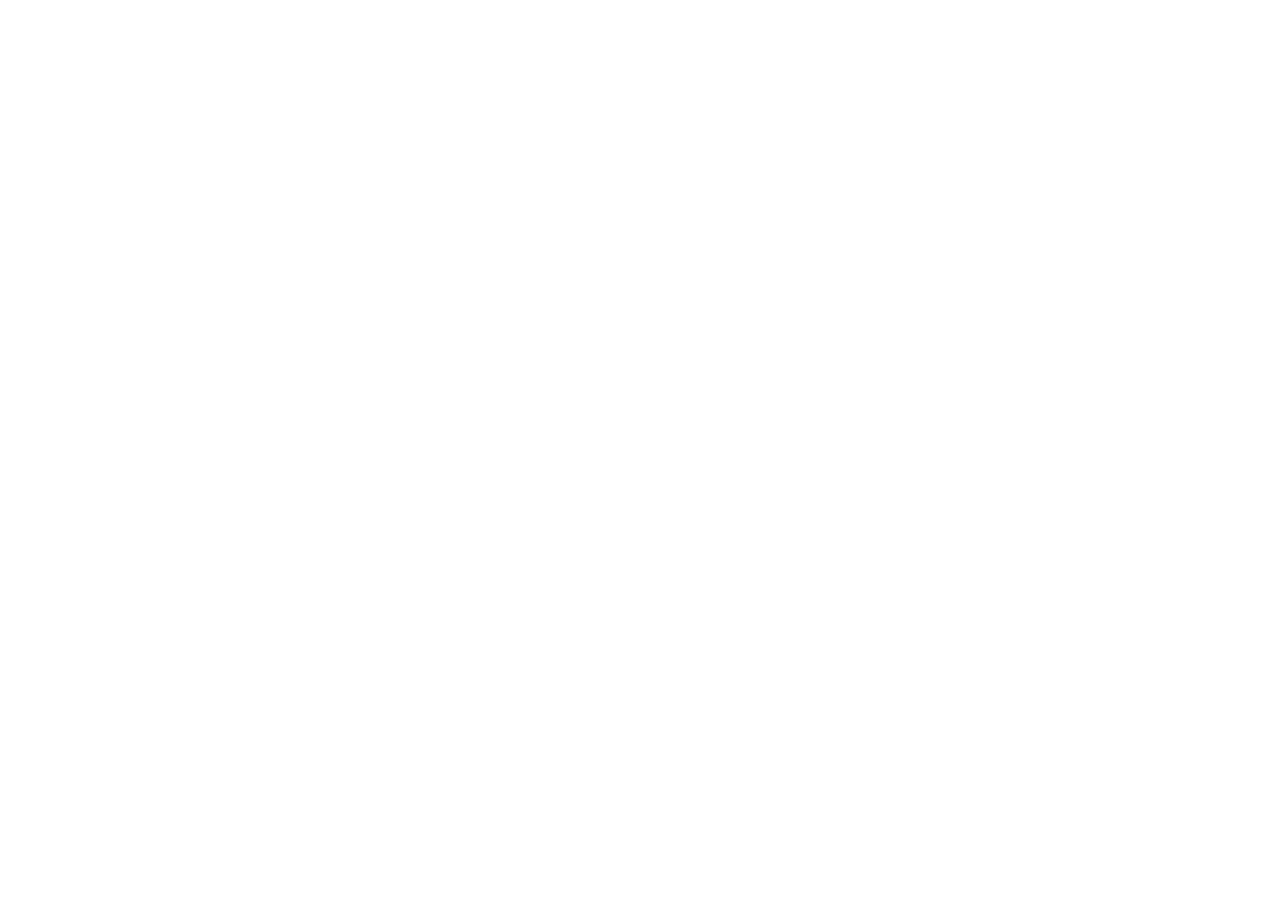
==== src/main/webapp/index.html @ 3b4a9413 "Created maven project" ====
<!DOCTYPE HTML>
<html>
<head>
    <meta http-equiv="Content-Type" content="text/html; charset=utf-8" />
    <title>Сотрудники</title>
    <link rel="stylesheet" type="text/css" href="extjs/resources/css/ext-all.css" />
    <script type="text/javascript" src="extjs/ext-all-dev.js"></script>
    <script type="text/javascript" src="extjs/ext-lang-ru.js"></script>

    <!-- page specific -->
    <style type="text/css">
        .dep-list {
            padding: 0 3px 0 3px;
        }

        .dep-list-item {
            margin-top: 3px;
            padding-left: 20px;
            font-size: 11px;
            line-height: 20px;
            cursor: pointer;
            border: 1px solid #fff;
        }

        .dep-list .x-item-selected {
            font-weight: bold; 
            color: #15428B;
            background-color: #DFE8F6;
            border: 1px dotted #A3BAE9;
        }

        .dep-list-item-hover {
            background-color: #eee;
        }
        
        .add-user 
        {
            background-image: url("icons/fam/user_add.png") !important;
        }
        .add-button 
        {
            background-image: url("icons/fam/add.png") !important;
        }
    </style>

    <script type="text/javascript" src="extjs/ext-lang-ru.js"></script>
    <script type="text/javascript" src="models.js"></script>
    <script type="text/javascript" src="departments_panel.js"></script>
    <script type="text/javascript" src="department_window.js"></script>
    <script type="text/javascript" src="employees_grid.js"></script>
    <script type="text/javascript" src="employee_window.js"></script>
    <script type="text/javascript" src="app.js"></script>

    <script type="text/javascript">
        Ext.require([
            'Ext.container.*',
            'Ext.grid.*',
            'Ext.data.*',
            'Ext.util.*',
            'Ext.state.*',
            'Ext.tab.*',
            'Ext.window.*',
            'Ext.layout.container.Border',
            'Ext.Action',
            'Ext.tip.*',
        ]);

        Ext.onReady(function(){
            var app = new App();
        });

    </script>
</head>
<body>
</body>
</html>
---- src/main/webapp/extjs/resources/css/ext-all.css ----
html,body,div,dl,dt,dd,ul,ol,li,h1,h2,h3,h4,h5,h6,pre,code,form,fieldset,legend,input,textarea,p,blockquote,th,td{margin:0;padding:0}table{border-collapse:collapse;border-spacing:0}fieldset,img{border:0}address,caption,cite,code,dfn,em,strong,th,var{font-style:normal;font-weight:normal}li{list-style:none}caption,th{text-align:left}h1,h2,h3,h4,h5,h6{font-size:100%}q:before,q:after{content:""}abbr,acronym{border:0;font-variant:normal}sup{vertical-align:text-top}sub{vertical-align:text-bottom}input,textarea,select{font-family:inherit;font-size:inherit;font-weight:inherit}*:focus{outline:none}.x-border-box,.x-border-box *{box-sizing:border-box;-moz-box-sizing:border-box;-ms-box-sizing:border-box;-webkit-box-sizing:border-box}.x-body{color:black;font-size:12px;font-family:tahoma, arial, verdana, sans-serif}.x-clear{overflow:hidden;clear:both;height:0;width:0;font-size:0;line-height:0}.x-layer{position:absolute;overflow:hidden;zoom:1}.x-shim{position:absolute;left:0;top:0;overflow:hidden;filter:progid:DXImageTransform.Microsoft.Alpha(Opacity=0);opacity:0}.x-hide-display{display:none !important}.x-hide-visibility{visibility:hidden !important}.x-item-disabled{filter:progid:DXImageTransform.Microsoft.Alpha(Opacity=30);opacity:0.3}.x-ie6 .x-item-disabled{filter:none}.x-hidden,.x-hide-offsets{display:block !important;position:absolute!important;left:-10000px !important;top:-10000px !important}.x-hide-nosize{height:0!important;width:0!important}.x-masked-relative{position:relative}.x-ie6 .x-masked select,.x-ie6.x-body-masked select{visibility:hidden !important}.x-css-shadow{position:absolute;-moz-border-radius:5px 5px;-webkit-border-radius:5px 5px;-o-border-radius:5px 5px;-ms-border-radius:5px 5px;-khtml-border-radius:5px 5px;border-radius:5px 5px}.x-ie-shadow{background-color:#777;display:none;position:absolute;overflow:hidden;zoom:1}.x-frame-shadow{display:none;position:absolute;overflow:hidden}.x-frame-shadow *{overflow:hidden}.x-frame-shadow *{padding:0;border:0;margin:0;clear:none;zoom:1}.x-frame-shadow .xstc,.x-frame-shadow .xsbc{height:6px;float:left}.x-frame-shadow .xsc{width:100%}.x-frame-shadow .xsml{background:transparent repeat-y 0 0}.x-frame-shadow .xsmr{background:transparent repeat-y -6px 0}.x-frame-shadow .xstl{background:transparent no-repeat 0 0}.x-frame-shadow .xstc{background:transparent repeat-x 0 -30px}.x-frame-shadow .xstr{background:transparent repeat-x 0 -18px}.x-frame-shadow .xsbl{background:transparent no-repeat 0 -12px}.x-frame-shadow .xsbc{background:transparent repeat-x 0 -36px}.x-frame-shadow .xsbr{background:transparent repeat-x 0 -6px}.x-frame-shadow .xstl,.x-frame-shadow .xstc,.x-frame-shadow .xstr,.x-frame-shadow .xsbl,.x-frame-shadow .xsbc,.x-frame-shadow .xsbr{width:6px;height:6px;float:left;background-image:url('../../resources/themes/images/default/shared/shadow.png')}.x-frame-shadow .xsml,.x-frame-shadow .xsmr{width:6px;float:left;height:100%;background-image:url('../../resources/themes/images/default/shared/shadow-lr.png')}.x-frame-shadow .xsmc{float:left;height:100%;background-image:url('../../resources/themes/images/default/shared/shadow-c.png')}.x-frame-shadow .xst,.x-frame-shadow .xsb{height:6px;overflow:hidden;width:100%}.x-box-tl{background:transparent no-repeat 0 0;zoom:1}.x-box-tc{height:8px;background:transparent repeat-x 0 0;overflow:hidden}.x-box-tr{background:transparent no-repeat right -8px}.x-box-ml{background:transparent repeat-y 0;padding-left:4px;overflow:hidden;zoom:1}.x-box-mc{background:repeat-x 0 -16px;padding:4px 10px}.x-box-mc h3{margin:0 0 4px 0;zoom:1}.x-box-mr{background:transparent repeat-y right;padding-right:4px;overflow:hidden}.x-box-bl{background:transparent no-repeat 0 -16px;zoom:1}.x-box-bc{background:transparent repeat-x 0 -8px;height:8px;overflow:hidden}.x-box-br{background:transparent no-repeat right -24px}.x-box-tl,.x-box-bl{padding-left:8px;overflow:hidden}.x-box-tr,.x-box-br{padding-right:8px;overflow:hidden}.x-box-tl{background-image:url('../../resources/themes/images/default/box/corners.gif')}.x-box-tc{background-image:url('../../resources/themes/images/default/box/tb.gif')}.x-box-tr{background-image:url('../../resources/themes/images/default/box/corners.gif')}.x-box-ml{background-image:url('../../resources/themes/images/default/box/l.gif')}.x-box-mc{background-color:#eee;background-image:url('../../resources/themes/images/default/box/tb.gif');font-family:"Myriad Pro","Myriad Web","Tahoma","Helvetica","Arial",sans-serif;color:#393939;font-size:15px}.x-box-mc h3{font-size:18px;font-weight:bold}.x-box-mr{background-image:url('../../resources/themes/images/default/box/r.gif')}.x-box-bl{background-image:url('../../resources/themes/images/default/box/corners.gif')}.x-box-bc{background-image:url('../../resources/themes/images/default/box/tb.gif')}.x-box-br{background-image:url('../../resources/themes/images/default/box/corners.gif')}.x-box-blue .x-box-bl,.x-box-blue .x-box-br,.x-box-blue .x-box-tl,.x-box-blue .x-box-tr{background-image:url('../../resources/themes/images/default/box/corners-blue.gif')}.x-box-blue .x-box-bc,.x-box-blue .x-box-mc,.x-box-blue .x-box-tc{background-image:url('../../resources/themes/images/default/box/tb-blue.gif')}.x-box-blue .x-box-mc{background-color:#c3daf9}.x-box-blue .x-box-mc h3{color:#17385b}.x-box-blue .x-box-ml{background-image:url('../../resources/themes/images/default/box/l-blue.gif')}.x-box-blue .x-box-mr{background-image:url('../../resources/themes/images/default/box/r-blue.gif')}.x-focus-element{position:absolute;top:-10px;left:-10px;width:0px;height:0px}.x-focus-frame{position:absolute;left:0px;top:0px;z-index:100000000;width:0px;height:0px}.x-focus-frame-top,.x-focus-frame-bottom,.x-focus-frame-left,.x-focus-frame-right{position:absolute;top:0px;left:0px}.x-focus-frame-top,.x-focus-frame-bottom{border-top:solid 2px #15428b;height:2px}.x-focus-frame-left,.x-focus-frame-right{border-left:solid 2px #15428b;width:2px}.x-mask{z-index:100;position:absolute;top:0;left:0;filter:progid:DXImageTransform.Microsoft.Alpha(Opacity=50);opacity:0.5;width:100%;height:100%;zoom:1;background:#cccccc}.x-mask-msg{z-index:20001;position:absolute;top:0;left:0;padding:2px;border:1px solid;border-color:#99bce8;background-image:none;background-color:#dfe9f6}.x-mask-msg div{padding:5px 10px 5px 25px;background-image:url('../../resources/themes/images/default/grid/loading.gif');background-repeat:no-repeat;background-position:5px center;cursor:wait;border:1px solid #a3bad9;background-color:#eeeeee;color:#222222;font:normal 11px tahoma, arial, verdana, sans-serif}.x-boundlist{border-width:1px;border-style:solid;border-color:#98c0f4;background:white}.x-boundlist .x-toolbar{border-width:1px 0 0 0}.x-boundlist-item{padding:2px;user-select:none;-o-user-select:none;-ms-user-select:none;-moz-user-select:-moz-none;-webkit-user-select:none;cursor:default;cursor:pointer;cursor:hand;position:relative;border-width:1px;border-style:dotted;border-color:white}.x-boundlist-selected{background:#cbdaf0;border-color:#8eabe4}.x-boundlist-item-over{background:#dfe8f6;border-color:#a3bae9}.x-boundlist-floating{border-top-width:0}.x-boundlist-above{border-top-width:1px;border-bottom-width:1px}.x-btn{display:inline-block;zoom:1;*display:inline;position:relative;cursor:pointer;cursor:hand;white-space:nowrap;vertical-align:middle;background-repeat:no-repeat}.x-btn *{cursor:pointer;cursor:hand}.x-btn em{background-repeat:no-repeat}.x-btn em a{text-decoration:none;display:inline-block;color:inherit}.x-btn button{margin:0;padding:0;border:0;width:auto;background:none;outline:0 none;overflow:hidden;vertical-align:bottom;-webkit-appearance:none}.x-btn button::-moz-focus-inner{border:0;padding:0}.x-btn .x-btn-inner{display:block;white-space:nowrap;background-color:transparent;background-repeat:no-repeat;background-position:left center}.x-btn .x-btn-left .x-btn-inner{text-align:left}.x-btn .x-btn-center .x-btn-inner{text-align:center}.x-btn .x-btn-right .x-btn-inner{text-align:right}.x-btn-disabled{filter:progid:DXImageTransform.Microsoft.Alpha(Opacity=100);opacity:1}.x-btn-disabled span{filter:progid:DXImageTransform.Microsoft.Alpha(Opacity=50);opacity:0.5}.x-ie6 .x-btn-disabled span,.x-ie7 .x-btn-disabled span{filter:none}.x-ie7 .x-btn-disabled,.x-ie8 .x-btn-disabled{filter:none}.x-ie6 .x-btn-disabled .x-btn-icon,.x-ie7 .x-btn-disabled .x-btn-icon,.x-ie8 .x-btn-disabled .x-btn-icon{filter:progid:DXImageTransform.Microsoft.Alpha(Opacity=60);opacity:0.6}* html .x-ie .x-btn button{width:1px}.x-ie .x-btn button{overflow-x:visible;vertical-align:baseline}.x-strict .x-ie6 .x-btn .x-frame-mc,.x-strict .x-ie7 .x-btn .x-frame-mc{height:100%}.x-nbr .x-btn .x-frame-mc{vertical-align:middle;white-space:nowrap;text-align:center;cursor:pointer}.x-btn-icon-text-left .x-btn-icon{background-position:left center}.x-btn-icon-text-right .x-btn-icon{background-position:right center}.x-btn-icon-text-top .x-btn-icon{background-position:center top}.x-btn-icon-text-bottom .x-btn-icon{background-position:center bottom}.x-btn button,.x-btn a{position:relative}.x-btn button .x-btn-icon,.x-btn a .x-btn-icon{position:absolute;background-repeat:no-repeat}.x-btn-arrow-right{background:transparent no-repeat right center;padding-right:12px}.x-btn-arrow-right .x-btn-inner{padding-right:0 !important}.x-toolbar .x-btn-arrow-right{padding-right:12px}.x-btn-arrow-bottom{background:transparent no-repeat center bottom;padding-bottom:12px}.x-btn-arrow{background-image:url('../../resources/themes/images/default/button/arrow.gif');display:block}.x-btn-split-right,.x-btn-over .x-btn-split-right{background:transparent no-repeat right center;background-image:url('../../resources/themes/images/default/button/s-arrow.gif');padding-right:14px !important}.x-btn-split-bottom,.x-btn-over .x-btn-split-bottom{background:transparent no-repeat center bottom;background-image:url('../../resources/themes/images/default/button/s-arrow-b.gif');padding-bottom:14px}.x-toolbar .x-btn-split-right{background-image:url('../../resources/themes/images/default/button/s-arrow-noline.gif');padding-right:12px !important}.x-toolbar .x-btn-split-bottom{background-image:url('../../resources/themes/images/default/button/s-arrow-b-noline.gif')}.x-btn-split{display:block}.x-item-disabled,.x-item-disabled *{cursor:default}.x-cycle-fixed-width .x-btn-inner{text-align:inherit}.x-btn-over .x-btn-split-right{background-image:url('../../resources/themes/images/default/button/s-arrow-o.gif')}.x-btn-over .x-btn-split-bottom{background-image:url('../../resources/themes/images/default/button/s-arrow-bo.gif')}.x-btn-default-small{border-color:#d1d1d1}.x-btn-default-small{-moz-border-radius:3px;-webkit-border-radius:3px;-o-border-radius:3px;-ms-border-radius:3px;-khtml-border-radius:3px;border-radius:3px;padding:2px 2px 2px 2px;border-width:1px;border-style:solid;background-image:none;background-color:white;background-image:-webkit-gradient(linear, 50% 0%, 50% 100%, color-stop(0%, #ffffff), color-stop(48%, #f9f9f9), color-stop(52%, #e2e2e2), color-stop(100%, #e7e7e7));background-image:-webkit-linear-gradient(top, #ffffff,#f9f9f9 48%,#e2e2e2 52%,#e7e7e7);background-image:-moz-linear-gradient(top, #ffffff,#f9f9f9 48%,#e2e2e2 52%,#e7e7e7);background-image:-o-linear-gradient(top, #ffffff,#f9f9f9 48%,#e2e2e2 52%,#e7e7e7);background-image:-ms-linear-gradient(top, #ffffff,#f9f9f9 48%,#e2e2e2 52%,#e7e7e7);background-image:linear-gradient(top, #ffffff,#f9f9f9 48%,#e2e2e2 52%,#e7e7e7)}.x-nlg .x-btn-default-small-mc{background-image:url('../../resources/themes/images/default/btn/btn-default-small-bg.gif');background-color:#fff}.x-nbr .x-btn-default-small{padding:0 !important;border-width:0 !important;-moz-border-radius:0px;-webkit-border-radius:0px;-o-border-radius:0px;-ms-border-radius:0px;-khtml-border-radius:0px;border-radius:0px;background-color:transparent;background-position:1100303px 1000303px}.x-nbr .x-btn-default-small-tl,.x-nbr .x-btn-default-small-bl,.x-nbr .x-btn-default-small-tr,.x-nbr .x-btn-default-small-br,.x-nbr .x-btn-default-small-tc,.x-nbr .x-btn-default-small-bc,.x-nbr .x-btn-default-small-ml,.x-nbr .x-btn-default-small-mr{zoom:1;background-image:url('../../resources/themes/images/default/btn/btn-default-small-corners.gif')}.x-nbr .x-btn-default-small-ml,.x-nbr .x-btn-default-small-mr{zoom:1;background-image:url('../../resources/themes/images/default/btn/btn-default-small-sides.gif');background-position:0 0}.x-nbr .x-btn-default-small-mc{padding:0 0 0 0}.x-btn-default-small .x-btn-inner{font-size:11px;font-weight:normal;font-family:tahoma, arial, verdana, sans-serif;color:#333333;background-repeat:no-repeat;padding:0 4px}.x-btn-default-small-icon button,.x-btn-default-small-icon .x-btn-inner,.x-btn-default-small-noicon button,.x-btn-default-small-noicon .x-btn-inner{height:16px;line-height:16px}.x-btn-default-small-icon button{padding:0;width:16px !important;height:16px}.x-btn-default-small-icon .x-btn-icon{width:16px;height:16px;top:0;left:0;bottom:0;right:0}.x-btn-default-small-icon-text-left button{height:16px}.x-btn-default-small-icon-text-left .x-btn-inner{height:16px;line-height:16px;padding-left:20px}.x-btn-default-small-icon-text-left .x-btn-icon{width:16px;height:auto;top:0;left:0;bottom:0;right:auto}.x-ie6 .x-btn-default-small-icon-text-left .x-btn-icon,.x-quirks .x-btn-default-small-icon-text-left .x-btn-icon{height:16px}.x-btn-default-small-icon-text-right button{height:16px}.x-btn-default-small-icon-text-right .x-btn-inner{height:16px;line-height:16px;padding-right:20px !important}.x-btn-default-small-icon-text-right .x-btn-icon{width:16px;height:auto;top:0;left:auto;bottom:0;right:0}.x-ie6 .x-btn-default-small-icon-text-right .x-btn-icon,.x-quirks .x-btn-default-small-icon-text-right .x-btn-icon{height:16px}.x-btn-default-small-icon-text-top .x-btn-inner{padding-top:20px}.x-btn-default-small-icon-text-top .x-btn-icon{width:auto;height:16px;top:0;left:0;bottom:auto;right:0}.x-ie6 .x-btn-default-small-icon-text-top .x-btn-icon,.x-quirks .x-ie .x-btn-default-small-icon-text-top .x-btn-icon{width:16px}.x-btn-default-small-icon-text-bottom .x-btn-inner{padding-bottom:20px}.x-btn-default-small-icon-text-bottom .x-btn-icon{width:auto;height:16px;top:auto;left:0;bottom:0;right:0}.x-ie6 .x-btn-default-small-icon-text-bottom .x-btn-icon,.x-quirks .x-ie .x-btn-default-small-icon-text-bottom .x-btn-icon{width:16px}.x-btn-default-small-over{border-color:#b0ccf2;background-image:none;background-color:#e4f3ff;background-image:-webkit-gradient(linear, 50% 0%, 50% 100%, color-stop(0%, #e4f3ff), color-stop(48%, #d9edff), color-stop(52%, #c2d8f2), color-stop(100%, #c6dcf6));background-image:-webkit-linear-gradient(top, #e4f3ff,#d9edff 48%,#c2d8f2 52%,#c6dcf6);background-image:-moz-linear-gradient(top, #e4f3ff,#d9edff 48%,#c2d8f2 52%,#c6dcf6);background-image:-o-linear-gradient(top, #e4f3ff,#d9edff 48%,#c2d8f2 52%,#c6dcf6);background-image:-ms-linear-gradient(top, #e4f3ff,#d9edff 48%,#c2d8f2 52%,#c6dcf6);background-image:linear-gradient(top, #e4f3ff,#d9edff 48%,#c2d8f2 52%,#c6dcf6)}.x-btn-default-small-focus{border-color:#b0ccf2;background-image:none;background-color:#e4f3ff;background-image:-webkit-gradient(linear, 50% 0%, 50% 100%, color-stop(0%, #e4f3ff), color-stop(48%, #d9edff), color-stop(52%, #c2d8f2), color-stop(100%, #c6dcf6));background-image:-webkit-linear-gradient(top, #e4f3ff,#d9edff 48%,#c2d8f2 52%,#c6dcf6);background-image:-moz-linear-gradient(top, #e4f3ff,#d9edff 48%,#c2d8f2 52%,#c6dcf6);background-image:-o-linear-gradient(top, #e4f3ff,#d9edff 48%,#c2d8f2 52%,#c6dcf6);background-image:-ms-linear-gradient(top, #e4f3ff,#d9edff 48%,#c2d8f2 52%,#c6dcf6);background-image:linear-gradient(top, #e4f3ff,#d9edff 48%,#c2d8f2 52%,#c6dcf6)}.x-btn-default-small-menu-active,.x-btn-default-small-pressed{border-color:#9ebae1;background-image:none;background-color:#b6cbe4;background-image:-webkit-gradient(linear, 50% 0%, 50% 100%, color-stop(0%, #b6cbe4), color-stop(48%, #bfd2e6), color-stop(52%, #8dc0f5), color-stop(100%, #98c5f5));background-image:-webkit-linear-gradient(top, #b6cbe4,#bfd2e6 48%,#8dc0f5 52%,#98c5f5);background-image:-moz-linear-gradient(top, #b6cbe4,#bfd2e6 48%,#8dc0f5 52%,#98c5f5);background-image:-o-linear-gradient(top, #b6cbe4,#bfd2e6 48%,#8dc0f5 52%,#98c5f5);background-image:-ms-linear-gradient(top, #b6cbe4,#bfd2e6 48%,#8dc0f5 52%,#98c5f5);background-image:linear-gradient(top, #b6cbe4,#bfd2e6 48%,#8dc0f5 52%,#98c5f5)}.x-btn-default-small-disabled{border-color:#e1e1e1;background-image:none;background-color:#f7f7f7;background-image:-webkit-gradient(linear, 50% 0%, 50% 100%, color-stop(0%, #f7f7f7), color-stop(48%, #f1f1f1), color-stop(52%, #dadada), color-stop(100%, #dfdfdf));background-image:-webkit-linear-gradient(top, #f7f7f7,#f1f1f1 48%,#dadada 52%,#dfdfdf);background-image:-moz-linear-gradient(top, #f7f7f7,#f1f1f1 48%,#dadada 52%,#dfdfdf);background-image:-o-linear-gradient(top, #f7f7f7,#f1f1f1 48%,#dadada 52%,#dfdfdf);background-image:-ms-linear-gradient(top, #f7f7f7,#f1f1f1 48%,#dadada 52%,#dfdfdf);background-image:linear-gradient(top, #f7f7f7,#f1f1f1 48%,#dadada 52%,#dfdfdf)}.x-btn-default-small-disabled .x-btn-inner{color:#333333 !important}.x-ie .x-btn-default-small-disabled .x-btn-inner{color:#595959 !important}.x-ie6 .x-btn-default-small-disabled .x-btn-inner{color:#8c8c8c !important}.x-nbr .x-btn-default-small-over .x-frame-tl,.x-nbr .x-btn-default-small-over .x-frame-bl,.x-nbr .x-btn-default-small-over .x-frame-tr,.x-nbr .x-btn-default-small-over .x-frame-br,.x-nbr .x-btn-default-small-over .x-frame-tc,.x-nbr .x-btn-default-small-over .x-frame-bc{background-image:url('../../resources/themes/images/default/btn/btn-default-small-over-corners.gif')}.x-nbr .x-btn-default-small-over .x-frame-ml,.x-nbr .x-btn-default-small-over .x-frame-mr{background-image:url('../../resources/themes/images/default/btn/btn-default-small-over-sides.gif')}.x-nbr .x-btn-default-small-over .x-frame-mc{background-color:#e4f3ff;background-image:url('../../resources/themes/images/default/btn/btn-default-small-over-bg.gif')}.x-nbr .x-btn-default-small-focus .x-frame-tl,.x-nbr .x-btn-default-small-focus .x-frame-bl,.x-nbr .x-btn-default-small-focus .x-frame-tr,.x-nbr .x-btn-default-small-focus .x-frame-br,.x-nbr .x-btn-default-small-focus .x-frame-tc,.x-nbr .x-btn-default-small-focus .x-frame-bc{background-image:url('../../resources/themes/images/default/btn/btn-default-small-focus-corners.gif')}.x-nbr .x-btn-default-small-focus .x-frame-ml,.x-nbr .x-btn-default-small-focus .x-frame-mr{background-image:url('../../resources/themes/images/default/btn/btn-default-small-focus-sides.gif')}.x-nbr .x-btn-default-small-focus .x-frame-mc{background-color:#e4f3ff;background-image:url('../../resources/themes/images/default/btn/btn-default-small-focus-bg.gif')}.x-nbr .x-btn-default-small-menu-active .x-frame-tl,.x-nbr .x-btn-default-small-menu-active .x-frame-bl,.x-nbr .x-btn-default-small-menu-active .x-frame-tr,.x-nbr .x-btn-default-small-menu-active .x-frame-br,.x-nbr .x-btn-default-small-menu-active .x-frame-tc,.x-nbr .x-btn-default-small-menu-active .x-frame-bc,.x-nbr .x-btn-default-small-pressed .x-frame-tl,.x-nbr .x-btn-default-small-pressed .x-frame-bl,.x-nbr .x-btn-default-small-pressed .x-frame-tr,.x-nbr .x-btn-default-small-pressed .x-frame-br,.x-nbr .x-btn-default-small-pressed .x-frame-tc,.x-nbr .x-btn-default-small-pressed .x-frame-bc{background-image:url('../../resources/themes/images/default/btn/btn-default-small-pressed-corners.gif')}.x-nbr .x-btn-default-small-menu-active .x-frame-ml,.x-nbr .x-btn-default-small-menu-active .x-frame-mr,.x-nbr .x-btn-default-small-pressed .x-frame-ml,.x-nbr .x-btn-default-small-pressed .x-frame-mr{background-image:url('../../resources/themes/images/default/btn/btn-default-small-pressed-sides.gif')}.x-nbr .x-btn-default-small-menu-active .x-frame-mc,.x-nbr .x-btn-default-small-pressed .x-frame-mc{background-color:#b6cbe4;background-image:url('../../resources/themes/images/default/btn/btn-default-small-pressed-bg.gif')}.x-nbr .x-btn-default-small-disabled .x-frame-tl,.x-nbr .x-btn-default-small-disabled .x-frame-bl,.x-nbr .x-btn-default-small-disabled .x-frame-tr,.x-nbr .x-btn-default-small-disabled .x-frame-br,.x-nbr .x-btn-default-small-disabled .x-frame-tc,.x-nbr .x-btn-default-small-disabled .x-frame-bc{background-image:url('../../resources/themes/images/default/btn/btn-default-small-disabled-corners.gif')}.x-nbr .x-btn-default-small-disabled .x-frame-ml,.x-nbr .x-btn-default-small-disabled .x-frame-mr{background-image:url('../../resources/themes/images/default/btn/btn-default-small-disabled-sides.gif')}.x-nbr .x-btn-default-small-disabled .x-frame-mc{background-color:#f7f7f7;background-image:url('../../resources/themes/images/default/btn/btn-default-small-disabled-bg.gif')}.x-nlg .x-btn-default-small{background-repeat:repeat-x;background-image:url('../../resources/themes/images/default/btn/btn-default-small-bg.gif')}.x-nlg .x-btn-default-small-over{background-repeat:repeat-x;background-image:url('../../resources/themes/images/default/btn/btn-default-small-over-bg.gif')}.x-nlg .x-btn-default-small-focus{background-repeat:repeat-x;background-image:url('../../resources/themes/images/default/btn/btn-default-small-focus-bg.gif')}.x-nlg .x-btn-default-small-menu-active,.x-nlg .x-btn-default-small-pressed{background-repeat:repeat-x;background-image:url('../../resources/themes/images/default/btn/btn-default-small-pressed-bg.gif')}.x-nlg .x-btn-default-small-disabled{background-repeat:repeat-x;background-image:url('../../resources/themes/images/default/btn/btn-default-small-disabled-bg.gif')}.x-btn-default-medium{border-color:#d1d1d1}.x-btn-default-medium{-moz-border-radius:3px;-webkit-border-radius:3px;-o-border-radius:3px;-ms-border-radius:3px;-khtml-border-radius:3px;border-radius:3px;padding:3px 3px 3px 3px;border-width:1px;border-style:solid;background-image:none;background-color:#fff;background-image:-webkit-gradient(linear, 50% 0%, 50% 100%, color-stop(0%, #ffffff), color-stop(48%, #f9f9f9), color-stop(52%, #e2e2e2), color-stop(100%, #e7e7e7));background-image:-webkit-linear-gradient(top, #ffffff,#f9f9f9 48%,#e2e2e2 52%,#e7e7e7);background-image:-moz-linear-gradient(top, #ffffff,#f9f9f9 48%,#e2e2e2 52%,#e7e7e7);background-image:-o-linear-gradient(top, #ffffff,#f9f9f9 48%,#e2e2e2 52%,#e7e7e7);background-image:-ms-linear-gradient(top, #ffffff,#f9f9f9 48%,#e2e2e2 52%,#e7e7e7);background-image:linear-gradient(top, #ffffff,#f9f9f9 48%,#e2e2e2 52%,#e7e7e7)}.x-nlg .x-btn-default-medium-mc{background-image:url('../../resources/themes/images/default/btn/btn-default-medium-bg.gif');background-color:#fff}.x-nbr .x-btn-default-medium{padding:0 !important;border-width:0 !important;-moz-border-radius:0px;-webkit-border-radius:0px;-o-border-radius:0px;-ms-border-radius:0px;-khtml-border-radius:0px;border-radius:0px;background-color:transparent;background-position:1100303px 1000303px}.x-nbr .x-btn-default-medium-tl,.x-nbr .x-btn-default-medium-bl,.x-nbr .x-btn-default-medium-tr,.x-nbr .x-btn-default-medium-br,.x-nbr .x-btn-default-medium-tc,.x-nbr .x-btn-default-medium-bc,.x-nbr .x-btn-default-medium-ml,.x-nbr .x-btn-default-medium-mr{zoom:1;background-image:url('../../resources/themes/images/default/btn/btn-default-medium-corners.gif')}.x-nbr .x-btn-default-medium-ml,.x-nbr .x-btn-default-medium-mr{zoom:1;background-image:url('../../resources/themes/images/default/btn/btn-default-medium-sides.gif');background-position:0 0}.x-nbr .x-btn-default-medium-mc{padding:0px 0px 0px 0px}.x-btn-default-medium .x-btn-inner{font-size:11px;font-weight:normal;font-family:tahoma, arial, verdana, sans-serif;color:#333333;background-repeat:no-repeat;padding:0 3px}.x-btn-default-medium-icon button,.x-btn-default-medium-icon .x-btn-inner,.x-btn-default-medium-noicon button,.x-btn-default-medium-noicon .x-btn-inner{height:24px;line-height:24px}.x-btn-default-medium-icon button{padding:0;width:24px !important;height:24px}.x-btn-default-medium-icon .x-btn-icon{width:24px;height:24px;top:0;left:0;bottom:0;right:0}.x-btn-default-medium-icon-text-left button{height:24px}.x-btn-default-medium-icon-text-left .x-btn-inner{height:24px;line-height:24px;padding-left:28px}.x-btn-default-medium-icon-text-left .x-btn-icon{width:24px;height:auto;top:0;left:0;bottom:0;right:auto}.x-ie6 .x-btn-default-medium-icon-text-left .x-btn-icon,.x-quirks .x-btn-default-medium-icon-text-left .x-btn-icon{height:24px}.x-btn-default-medium-icon-text-right button{height:24px}.x-btn-default-medium-icon-text-right .x-btn-inner{height:24px;line-height:24px;padding-right:28px !important}.x-btn-default-medium-icon-text-right .x-btn-icon{width:24px;height:auto;top:0;left:auto;bottom:0;right:0}.x-ie6 .x-btn-default-medium-icon-text-right .x-btn-icon,.x-quirks .x-btn-default-medium-icon-text-right .x-btn-icon{height:24px}.x-btn-default-medium-icon-text-top .x-btn-inner{padding-top:28px}.x-btn-default-medium-icon-text-top .x-btn-icon{width:auto;height:24px;top:0;left:0;bottom:auto;right:0}.x-ie6 .x-btn-default-medium-icon-text-top .x-btn-icon,.x-quirks .x-ie .x-btn-default-medium-icon-text-top .x-btn-icon{width:24px}.x-btn-default-medium-icon-text-bottom .x-btn-inner{padding-bottom:28px}.x-btn-default-medium-icon-text-bottom .x-btn-icon{width:auto;height:24px;top:auto;left:0;bottom:0;right:0}.x-ie6 .x-btn-default-medium-icon-text-bottom .x-btn-icon,.x-quirks .x-ie .x-btn-default-medium-icon-text-bottom .x-btn-icon{width:24px}.x-btn-default-medium-over{border-color:#b0ccf2;background-image:none;background-color:#e4f3ff;background-image:-webkit-gradient(linear, 50% 0%, 50% 100%, color-stop(0%, #e4f3ff), color-stop(48%, #d9edff), color-stop(52%, #c2d8f2), color-stop(100%, #c6dcf6));background-image:-webkit-linear-gradient(top, #e4f3ff,#d9edff 48%,#c2d8f2 52%,#c6dcf6);background-image:-moz-linear-gradient(top, #e4f3ff,#d9edff 48%,#c2d8f2 52%,#c6dcf6);background-image:-o-linear-gradient(top, #e4f3ff,#d9edff 48%,#c2d8f2 52%,#c6dcf6);background-image:-ms-linear-gradient(top, #e4f3ff,#d9edff 48%,#c2d8f2 52%,#c6dcf6);background-image:linear-gradient(top, #e4f3ff,#d9edff 48%,#c2d8f2 52%,#c6dcf6)}.x-btn-default-medium-focus{border-color:#b0ccf2;background-image:none;background-color:#e4f3ff;background-image:-webkit-gradient(linear, 50% 0%, 50% 100%, color-stop(0%, #e4f3ff), color-stop(48%, #d9edff), color-stop(52%, #c2d8f2), color-stop(100%, #c6dcf6));background-image:-webkit-linear-gradient(top, #e4f3ff,#d9edff 48%,#c2d8f2 52%,#c6dcf6);background-image:-moz-linear-gradient(top, #e4f3ff,#d9edff 48%,#c2d8f2 52%,#c6dcf6);background-image:-o-linear-gradient(top, #e4f3ff,#d9edff 48%,#c2d8f2 52%,#c6dcf6);background-image:-ms-linear-gradient(top, #e4f3ff,#d9edff 48%,#c2d8f2 52%,#c6dcf6);background-image:linear-gradient(top, #e4f3ff,#d9edff 48%,#c2d8f2 52%,#c6dcf6)}.x-btn-default-medium-menu-active,.x-btn-default-medium-pressed{border-color:#9ebae1;background-image:none;background-color:#b6cbe4;background-image:-webkit-gradient(linear, 50% 0%, 50% 100%, color-stop(0%, #b6cbe4), color-stop(48%, #bfd2e6), color-stop(52%, #8dc0f5), color-stop(100%, #98c5f5));background-image:-webkit-linear-gradient(top, #b6cbe4,#bfd2e6 48%,#8dc0f5 52%,#98c5f5);background-image:-moz-linear-gradient(top, #b6cbe4,#bfd2e6 48%,#8dc0f5 52%,#98c5f5);background-image:-o-linear-gradient(top, #b6cbe4,#bfd2e6 48%,#8dc0f5 52%,#98c5f5);background-image:-ms-linear-gradient(top, #b6cbe4,#bfd2e6 48%,#8dc0f5 52%,#98c5f5);background-image:linear-gradient(top, #b6cbe4,#bfd2e6 48%,#8dc0f5 52%,#98c5f5)}.x-btn-default-medium-disabled{border-color:#e1e1e1;background-image:none;background-color:#f7f7f7;background-image:-webkit-gradient(linear, 50% 0%, 50% 100%, color-stop(0%, #f7f7f7), color-stop(48%, #f1f1f1), color-stop(52%, #dadada), color-stop(100%, #dfdfdf));background-image:-webkit-linear-gradient(top, #f7f7f7,#f1f1f1 48%,#dadada 52%,#dfdfdf);background-image:-moz-linear-gradient(top, #f7f7f7,#f1f1f1 48%,#dadada 52%,#dfdfdf);background-image:-o-linear-gradient(top, #f7f7f7,#f1f1f1 48%,#dadada 52%,#dfdfdf);background-image:-ms-linear-gradient(top, #f7f7f7,#f1f1f1 48%,#dadada 52%,#dfdfdf);background-image:linear-gradient(top, #f7f7f7,#f1f1f1 48%,#dadada 52%,#dfdfdf)}.x-btn-default-medium-disabled .x-btn-inner{color:#333333 !important}.x-ie .x-btn-default-medium-disabled .x-btn-inner{color:#595959 !important}.x-ie6 .x-btn-default-medium-disabled .x-btn-inner{color:#8c8c8c !important}.x-nbr .x-btn-default-medium-over .x-frame-tl,.x-nbr .x-btn-default-medium-over .x-frame-bl,.x-nbr .x-btn-default-medium-over .x-frame-tr,.x-nbr .x-btn-default-medium-over .x-frame-br,.x-nbr .x-btn-default-medium-over .x-frame-tc,.x-nbr .x-btn-default-medium-over .x-frame-bc{background-image:url('../../resources/themes/images/default/btn/btn-default-medium-over-corners.gif')}.x-nbr .x-btn-default-medium-over .x-frame-ml,.x-nbr .x-btn-default-medium-over .x-frame-mr{background-image:url('../../resources/themes/images/default/btn/btn-default-medium-over-sides.gif')}.x-nbr .x-btn-default-medium-over .x-frame-mc{background-color:#e4f3ff;background-image:url('../../resources/themes/images/default/btn/btn-default-medium-over-bg.gif')}.x-nbr .x-btn-default-medium-focus .x-frame-tl,.x-nbr .x-btn-default-medium-focus .x-frame-bl,.x-nbr .x-btn-default-medium-focus .x-frame-tr,.x-nbr .x-btn-default-medium-focus .x-frame-br,.x-nbr .x-btn-default-medium-focus .x-frame-tc,.x-nbr .x-btn-default-medium-focus .x-frame-bc{background-image:url('../../resources/themes/images/default/btn/btn-default-medium-focus-corners.gif')}.x-nbr .x-btn-default-medium-focus .x-frame-ml,.x-nbr .x-btn-default-medium-focus .x-frame-mr{background-image:url('../../resources/themes/images/default/btn/btn-default-medium-focus-sides.gif')}.x-nbr .x-btn-default-medium-focus .x-frame-mc{background-color:#e4f3ff;background-image:url('../../resources/themes/images/default/btn/btn-default-medium-focus-bg.gif')}.x-nbr .x-btn-default-medium-menu-active .x-frame-tl,.x-nbr .x-btn-default-medium-menu-active .x-frame-bl,.x-nbr .x-btn-default-medium-menu-active .x-frame-tr,.x-nbr .x-btn-default-medium-menu-active .x-frame-br,.x-nbr .x-btn-default-medium-menu-active .x-frame-tc,.x-nbr .x-btn-default-medium-menu-active .x-frame-bc,.x-nbr .x-btn-default-medium-pressed .x-frame-tl,.x-nbr .x-btn-default-medium-pressed .x-frame-bl,.x-nbr .x-btn-default-medium-pressed .x-frame-tr,.x-nbr .x-btn-default-medium-pressed .x-frame-br,.x-nbr .x-btn-default-medium-pressed .x-frame-tc,.x-nbr .x-btn-default-medium-pressed .x-frame-bc{background-image:url('../../resources/themes/images/default/btn/btn-default-medium-pressed-corners.gif')}.x-nbr .x-btn-default-medium-menu-active .x-frame-ml,.x-nbr .x-btn-default-medium-menu-active .x-frame-mr,.x-nbr .x-btn-default-medium-pressed .x-frame-ml,.x-nbr .x-btn-default-medium-pressed .x-frame-mr{background-image:url('../../resources/themes/images/default/btn/btn-default-medium-pressed-sides.gif')}.x-nbr .x-btn-default-medium-menu-active .x-frame-mc,.x-nbr .x-btn-default-medium-pressed .x-frame-mc{background-color:#b6cbe4;background-image:url('../../resources/themes/images/default/btn/btn-default-medium-pressed-bg.gif')}.x-nbr .x-btn-default-medium-disabled .x-frame-tl,.x-nbr .x-btn-default-medium-disabled .x-frame-bl,.x-nbr .x-btn-default-medium-disabled .x-frame-tr,.x-nbr .x-btn-default-medium-disabled .x-frame-br,.x-nbr .x-btn-default-medium-disabled .x-frame-tc,.x-nbr .x-btn-default-medium-disabled .x-frame-bc{background-image:url('../../resources/themes/images/default/btn/btn-default-medium-disabled-corners.gif')}.x-nbr .x-btn-default-medium-disabled .x-frame-ml,.x-nbr .x-btn-default-medium-disabled .x-frame-mr{background-image:url('../../resources/themes/images/default/btn/btn-default-medium-disabled-sides.gif')}.x-nbr .x-btn-default-medium-disabled .x-frame-mc{background-color:#f7f7f7;background-image:url('../../resources/themes/images/default/btn/btn-default-medium-disabled-bg.gif')}.x-nlg .x-btn-default-medium{background-repeat:repeat-x;background-image:url('../../resources/themes/images/default/btn/btn-default-medium-bg.gif')}.x-nlg .x-btn-default-medium-over{background-repeat:repeat-x;background-image:url('../../resources/themes/images/default/btn/btn-default-medium-over-bg.gif')}.x-nlg .x-btn-default-medium-focus{background-repeat:repeat-x;background-image:url('../../resources/themes/images/default/btn/btn-default-medium-focus-bg.gif')}.x-nlg .x-btn-default-medium-menu-active,.x-nlg .x-btn-default-medium-pressed{background-repeat:repeat-x;background-image:url('../../resources/themes/images/default/btn/btn-default-medium-pressed-bg.gif')}.x-nlg .x-btn-default-medium-disabled{background-repeat:repeat-x;background-image:url('../../resources/themes/images/default/btn/btn-default-medium-disabled-bg.gif')}.x-btn-default-large{border-color:#d1d1d1}.x-btn-default-large{-moz-border-radius:3px;-webkit-border-radius:3px;-o-border-radius:3px;-ms-border-radius:3px;-khtml-border-radius:3px;border-radius:3px;padding:3px 3px 3px 3px;border-width:1px;border-style:solid;background-image:none;background-color:#fff;background-image:-webkit-gradient(linear, 50% 0%, 50% 100%, color-stop(0%, #ffffff), color-stop(48%, #f9f9f9), color-stop(52%, #e2e2e2), color-stop(100%, #e7e7e7));background-image:-webkit-linear-gradient(top, #ffffff,#f9f9f9 48%,#e2e2e2 52%,#e7e7e7);background-image:-moz-linear-gradient(top, #ffffff,#f9f9f9 48%,#e2e2e2 52%,#e7e7e7);background-image:-o-linear-gradient(top, #ffffff,#f9f9f9 48%,#e2e2e2 52%,#e7e7e7);background-image:-ms-linear-gradient(top, #ffffff,#f9f9f9 48%,#e2e2e2 52%,#e7e7e7);background-image:linear-gradient(top, #ffffff,#f9f9f9 48%,#e2e2e2 52%,#e7e7e7)}.x-nlg .x-btn-default-large-mc{background-image:url('../../resources/themes/images/default/btn/btn-default-large-bg.gif');background-color:#fff}.x-nbr .x-btn-default-large{padding:0 !important;border-width:0 !important;-moz-border-radius:0px;-webkit-border-radius:0px;-o-border-radius:0px;-ms-border-radius:0px;-khtml-border-radius:0px;border-radius:0px;background-color:transparent;background-position:1100303px 1000303px}.x-nbr .x-btn-default-large-tl,.x-nbr .x-btn-default-large-bl,.x-nbr .x-btn-default-large-tr,.x-nbr .x-btn-default-large-br,.x-nbr .x-btn-default-large-tc,.x-nbr .x-btn-default-large-bc,.x-nbr .x-btn-default-large-ml,.x-nbr .x-btn-default-large-mr{zoom:1;background-image:url('../../resources/themes/images/default/btn/btn-default-large-corners.gif')}.x-nbr .x-btn-default-large-ml,.x-nbr .x-btn-default-large-mr{zoom:1;background-image:url('../../resources/themes/images/default/btn/btn-default-large-sides.gif');background-position:0 0}.x-nbr .x-btn-default-large-mc{padding:0px 0px 0px 0px}.x-btn-default-large .x-btn-inner{font-size:11px;font-weight:normal;font-family:tahoma, arial, verdana, sans-serif;color:#333333;background-repeat:no-repeat;padding:0 3px}.x-btn-default-large-icon button,.x-btn-default-large-icon .x-btn-inner,.x-btn-default-large-noicon button,.x-btn-default-large-noicon .x-btn-inner{height:32px;line-height:32px}.x-btn-default-large-icon button{padding:0;width:32px !important;height:32px}.x-btn-default-large-icon .x-btn-icon{width:32px;height:32px;top:0;left:0;bottom:0;right:0}.x-btn-default-large-icon-text-left button{height:32px}.x-btn-default-large-icon-text-left .x-btn-inner{height:32px;line-height:32px;padding-left:36px}.x-btn-default-large-icon-text-left .x-btn-icon{width:32px;height:auto;top:0;left:0;bottom:0;right:auto}.x-ie6 .x-btn-default-large-icon-text-left .x-btn-icon,.x-quirks .x-btn-default-large-icon-text-left .x-btn-icon{height:32px}.x-btn-default-large-icon-text-right button{height:32px}.x-btn-default-large-icon-text-right .x-btn-inner{height:32px;line-height:32px;padding-right:36px !important}.x-btn-default-large-icon-text-right .x-btn-icon{width:32px;height:auto;top:0;left:auto;bottom:0;right:0}.x-ie6 .x-btn-default-large-icon-text-right .x-btn-icon,.x-quirks .x-btn-default-large-icon-text-right .x-btn-icon{height:32px}.x-btn-default-large-icon-text-top .x-btn-inner{padding-top:36px}.x-btn-default-large-icon-text-top .x-btn-icon{width:auto;height:32px;top:0;left:0;bottom:auto;right:0}.x-ie6 .x-btn-default-large-icon-text-top .x-btn-icon,.x-quirks .x-ie .x-btn-default-large-icon-text-top .x-btn-icon{width:32px}.x-btn-default-large-icon-text-bottom .x-btn-inner{padding-bottom:36px}.x-btn-default-large-icon-text-bottom .x-btn-icon{width:auto;height:32px;top:auto;left:0;bottom:0;right:0}.x-ie6 .x-btn-default-large-icon-text-bottom .x-btn-icon,.x-quirks .x-ie .x-btn-default-large-icon-text-bottom .x-btn-icon{width:32px}.x-btn-default-large-over{border-color:#b0ccf2;background-image:none;background-color:#e4f3ff;background-image:-webkit-gradient(linear, 50% 0%, 50% 100%, color-stop(0%, #e4f3ff), color-stop(48%, #d9edff), color-stop(52%, #c2d8f2), color-stop(100%, #c6dcf6));background-image:-webkit-linear-gradient(top, #e4f3ff,#d9edff 48%,#c2d8f2 52%,#c6dcf6);background-image:-moz-linear-gradient(top, #e4f3ff,#d9edff 48%,#c2d8f2 52%,#c6dcf6);background-image:-o-linear-gradient(top, #e4f3ff,#d9edff 48%,#c2d8f2 52%,#c6dcf6);background-image:-ms-linear-gradient(top, #e4f3ff,#d9edff 48%,#c2d8f2 52%,#c6dcf6);background-image:linear-gradient(top, #e4f3ff,#d9edff 48%,#c2d8f2 52%,#c6dcf6)}.x-btn-default-large-focus{border-color:#b0ccf2;background-image:none;background-color:#e4f3ff;background-image:-webkit-gradient(linear, 50% 0%, 50% 100%, color-stop(0%, #e4f3ff), color-stop(48%, #d9edff), color-stop(52%, #c2d8f2), color-stop(100%, #c6dcf6));background-image:-webkit-linear-gradient(top, #e4f3ff,#d9edff 48%,#c2d8f2 52%,#c6dcf6);background-image:-moz-linear-gradient(top, #e4f3ff,#d9edff 48%,#c2d8f2 52%,#c6dcf6);background-image:-o-linear-gradient(top, #e4f3ff,#d9edff 48%,#c2d8f2 52%,#c6dcf6);background-image:-ms-linear-gradient(top, #e4f3ff,#d9edff 48%,#c2d8f2 52%,#c6dcf6);background-image:linear-gradient(top, #e4f3ff,#d9edff 48%,#c2d8f2 52%,#c6dcf6)}.x-btn-default-large-menu-active,.x-btn-default-large-pressed{border-color:#9ebae1;background-image:none;background-color:#b6cbe4;background-image:-webkit-gradient(linear, 50% 0%, 50% 100%, color-stop(0%, #b6cbe4), color-stop(48%, #bfd2e6), color-stop(52%, #8dc0f5), color-stop(100%, #98c5f5));background-image:-webkit-linear-gradient(top, #b6cbe4,#bfd2e6 48%,#8dc0f5 52%,#98c5f5);background-image:-moz-linear-gradient(top, #b6cbe4,#bfd2e6 48%,#8dc0f5 52%,#98c5f5);background-image:-o-linear-gradient(top, #b6cbe4,#bfd2e6 48%,#8dc0f5 52%,#98c5f5);background-image:-ms-linear-gradient(top, #b6cbe4,#bfd2e6 48%,#8dc0f5 52%,#98c5f5);background-image:linear-gradient(top, #b6cbe4,#bfd2e6 48%,#8dc0f5 52%,#98c5f5)}.x-btn-default-large-disabled{border-color:#e1e1e1;background-image:none;background-color:#f7f7f7;background-image:-webkit-gradient(linear, 50% 0%, 50% 100%, color-stop(0%, #f7f7f7), color-stop(48%, #f1f1f1), color-stop(52%, #dadada), color-stop(100%, #dfdfdf));background-image:-webkit-linear-gradient(top, #f7f7f7,#f1f1f1 48%,#dadada 52%,#dfdfdf);background-image:-moz-linear-gradient(top, #f7f7f7,#f1f1f1 48%,#dadada 52%,#dfdfdf);background-image:-o-linear-gradient(top, #f7f7f7,#f1f1f1 48%,#dadada 52%,#dfdfdf);background-image:-ms-linear-gradient(top, #f7f7f7,#f1f1f1 48%,#dadada 52%,#dfdfdf);background-image:linear-gradient(top, #f7f7f7,#f1f1f1 48%,#dadada 52%,#dfdfdf)}.x-btn-default-large-disabled .x-btn-inner{color:#333333 !important}.x-ie .x-btn-default-large-disabled .x-btn-inner{color:#595959 !important}.x-ie6 .x-btn-default-large-disabled .x-btn-inner{color:#8c8c8c !important}.x-nbr .x-btn-default-large-over .x-frame-tl,.x-nbr .x-btn-default-large-over .x-frame-bl,.x-nbr .x-btn-default-large-over .x-frame-tr,.x-nbr .x-btn-default-large-over .x-frame-br,.x-nbr .x-btn-default-large-over .x-frame-tc,.x-nbr .x-btn-default-large-over .x-frame-bc{background-image:url('../../resources/themes/images/default/btn/btn-default-large-over-corners.gif')}.x-nbr .x-btn-default-large-over .x-frame-ml,.x-nbr .x-btn-default-large-over .x-frame-mr{background-image:url('../../resources/themes/images/default/btn/btn-default-large-over-sides.gif')}.x-nbr .x-btn-default-large-over .x-frame-mc{background-color:#e4f3ff;background-image:url('../../resources/themes/images/default/btn/btn-default-large-over-bg.gif')}.x-nbr .x-btn-default-large-focus .x-frame-tl,.x-nbr .x-btn-default-large-focus .x-frame-bl,.x-nbr .x-btn-default-large-focus .x-frame-tr,.x-nbr .x-btn-default-large-focus .x-frame-br,.x-nbr .x-btn-default-large-focus .x-frame-tc,.x-nbr .x-btn-default-large-focus .x-frame-bc{background-image:url('../../resources/themes/images/default/btn/btn-default-large-focus-corners.gif')}.x-nbr .x-btn-default-large-focus .x-frame-ml,.x-nbr .x-btn-default-large-focus .x-frame-mr{background-image:url('../../resources/themes/images/default/btn/btn-default-large-focus-sides.gif')}.x-nbr .x-btn-default-large-focus .x-frame-mc{background-color:#e4f3ff;background-image:url('../../resources/themes/images/default/btn/btn-default-large-focus-bg.gif')}.x-nbr .x-btn-default-large-menu-active .x-frame-tl,.x-nbr .x-btn-default-large-menu-active .x-frame-bl,.x-nbr .x-btn-default-large-menu-active .x-frame-tr,.x-nbr .x-btn-default-large-menu-active .x-frame-br,.x-nbr .x-btn-default-large-menu-active .x-frame-tc,.x-nbr .x-btn-default-large-menu-active .x-frame-bc,.x-nbr .x-btn-default-large-pressed .x-frame-tl,.x-nbr .x-btn-default-large-pressed .x-frame-bl,.x-nbr .x-btn-default-large-pressed .x-frame-tr,.x-nbr .x-btn-default-large-pressed .x-frame-br,.x-nbr .x-btn-default-large-pressed .x-frame-tc,.x-nbr .x-btn-default-large-pressed .x-frame-bc{background-image:url('../../resources/themes/images/default/btn/btn-default-large-pressed-corners.gif')}.x-nbr .x-btn-default-large-menu-active .x-frame-ml,.x-nbr .x-btn-default-large-menu-active .x-frame-mr,.x-nbr .x-btn-default-large-pressed .x-frame-ml,.x-nbr .x-btn-default-large-pressed .x-frame-mr{background-image:url('../../resources/themes/images/default/btn/btn-default-large-pressed-sides.gif')}.x-nbr .x-btn-default-large-menu-active .x-frame-mc,.x-nbr .x-btn-default-large-pressed .x-frame-mc{background-color:#b6cbe4;background-image:url('../../resources/themes/images/default/btn/btn-default-large-pressed-bg.gif')}.x-nbr .x-btn-default-large-disabled .x-frame-tl,.x-nbr .x-btn-default-large-disabled .x-frame-bl,.x-nbr .x-btn-default-large-disabled .x-frame-tr,.x-nbr .x-btn-default-large-disabled .x-frame-br,.x-nbr .x-btn-default-large-disabled .x-frame-tc,.x-nbr .x-btn-default-large-disabled .x-frame-bc{background-image:url('../../resources/themes/images/default/btn/btn-default-large-disabled-corners.gif')}.x-nbr .x-btn-default-large-disabled .x-frame-ml,.x-nbr .x-btn-default-large-disabled .x-frame-mr{background-image:url('../../resources/themes/images/default/btn/btn-default-large-disabled-sides.gif')}.x-nbr .x-btn-default-large-disabled .x-frame-mc{background-color:#f7f7f7;background-image:url('../../resources/themes/images/default/btn/btn-default-large-disabled-bg.gif')}.x-nlg .x-btn-default-large{background-repeat:repeat-x;background-image:url('../../resources/themes/images/default/btn/btn-default-large-bg.gif')}.x-nlg .x-btn-default-large-over{background-repeat:repeat-x;background-image:url('../../resources/themes/images/default/btn/btn-default-large-over-bg.gif')}.x-nlg .x-btn-default-large-focus{background-repeat:repeat-x;background-image:url('../../resources/themes/images/default/btn/btn-default-large-focus-bg.gif')}.x-nlg .x-btn-default-large-menu-active,.x-nlg .x-btn-default-large-pressed{background-repeat:repeat-x;background-image:url('../../resources/themes/images/default/btn/btn-default-large-pressed-bg.gif')}.x-nlg .x-btn-default-large-disabled{background-repeat:repeat-x;background-image:url('../../resources/themes/images/default/btn/btn-default-large-disabled-bg.gif')}.x-btn-default-toolbar-small{border-color:transparent}.x-btn-default-toolbar-small{-moz-border-radius:3px;-webkit-border-radius:3px;-o-border-radius:3px;-ms-border-radius:3px;-khtml-border-radius:3px;border-radius:3px;padding:2px 2px 2px 2px;border-width:1px;border-style:solid;background-color:transparent}.x-nlg .x-btn-default-toolbar-small-mc{background-color:transparent}.x-nbr .x-btn-default-toolbar-small{padding:0 !important;border-width:0 !important;-moz-border-radius:0px;-webkit-border-radius:0px;-o-border-radius:0px;-ms-border-radius:0px;-khtml-border-radius:0px;border-radius:0px;background-color:transparent;background-position:1100303px 1000303px}.x-nbr .x-btn-default-toolbar-small-tl,.x-nbr .x-btn-default-toolbar-small-bl,.x-nbr .x-btn-default-toolbar-small-tr,.x-nbr .x-btn-default-toolbar-small-br,.x-nbr .x-btn-default-toolbar-small-tc,.x-nbr .x-btn-default-toolbar-small-bc,.x-nbr .x-btn-default-toolbar-small-ml,.x-nbr .x-btn-default-toolbar-small-mr{zoom:1}.x-nbr .x-btn-default-toolbar-small-ml,.x-nbr .x-btn-default-toolbar-small-mr{zoom:1}.x-nbr .x-btn-default-toolbar-small-mc{padding:0 0 0 0}.x-btn-default-toolbar-small .x-btn-inner{font-size:11px;font-weight:normal;font-family:tahoma, arial, verdana, sans-serif;color:#333333;background-repeat:no-repeat;padding:0 4px}.x-btn-default-toolbar-small-icon button,.x-btn-default-toolbar-small-icon .x-btn-inner,.x-btn-default-toolbar-small-noicon button,.x-btn-default-toolbar-small-noicon .x-btn-inner{height:16px;line-height:16px}.x-btn-default-toolbar-small-icon button{padding:0;width:16px !important;height:16px}.x-btn-default-toolbar-small-icon .x-btn-icon{width:16px;height:16px;top:0;left:0;bottom:0;right:0}.x-btn-default-toolbar-small-icon-text-left button{height:16px}.x-btn-default-toolbar-small-icon-text-left .x-btn-inner{height:16px;line-height:16px;padding-left:20px}.x-btn-default-toolbar-small-icon-text-left .x-btn-icon{width:16px;height:auto;top:0;left:0;bottom:0;right:auto}.x-ie6 .x-btn-default-toolbar-small-icon-text-left .x-btn-icon,.x-quirks .x-btn-default-toolbar-small-icon-text-left .x-btn-icon{height:16px}.x-btn-default-toolbar-small-icon-text-right button{height:16px}.x-btn-default-toolbar-small-icon-text-right .x-btn-inner{height:16px;line-height:16px;padding-right:20px !important}.x-btn-default-toolbar-small-icon-text-right .x-btn-icon{width:16px;height:auto;top:0;left:auto;bottom:0;right:0}.x-ie6 .x-btn-default-toolbar-small-icon-text-right .x-btn-icon,.x-quirks .x-btn-default-toolbar-small-icon-text-right .x-btn-icon{height:16px}.x-btn-default-toolbar-small-icon-text-top .x-btn-inner{padding-top:20px}.x-btn-default-toolbar-small-icon-text-top .x-btn-icon{width:auto;height:16px;top:0;left:0;bottom:auto;right:0}.x-ie6 .x-btn-default-toolbar-small-icon-text-top .x-btn-icon,.x-quirks .x-ie .x-btn-default-toolbar-small-icon-text-top .x-btn-icon{width:16px}.x-btn-default-toolbar-small-icon-text-bottom .x-btn-inner{padding-bottom:20px}.x-btn-default-toolbar-small-icon-text-bottom .x-btn-icon{width:auto;height:16px;top:auto;left:0;bottom:0;right:0}.x-ie6 .x-btn-default-toolbar-small-icon-text-bottom .x-btn-icon,.x-quirks .x-ie .x-btn-default-toolbar-small-icon-text-bottom .x-btn-icon{width:16px}.x-btn-default-toolbar-small-over{border-color:#81a4d0;background-image:none;background-color:#dbeeff;background-image:-webkit-gradient(linear, 50% 0%, 50% 100%, color-stop(0%, #dbeeff), color-stop(48%, #d0e7ff), color-stop(52%, #bbd2f0), color-stop(100%, #bed6f5));background-image:-webkit-linear-gradient(top, #dbeeff,#d0e7ff 48%,#bbd2f0 52%,#bed6f5);background-image:-moz-linear-gradient(top, #dbeeff,#d0e7ff 48%,#bbd2f0 52%,#bed6f5);background-image:-o-linear-gradient(top, #dbeeff,#d0e7ff 48%,#bbd2f0 52%,#bed6f5);background-image:-ms-linear-gradient(top, #dbeeff,#d0e7ff 48%,#bbd2f0 52%,#bed6f5);background-image:linear-gradient(top, #dbeeff,#d0e7ff 48%,#bbd2f0 52%,#bed6f5)}.x-btn-default-toolbar-small-focus{border-color:#81a4d0;background-image:none;background-color:#dbeeff;background-image:-webkit-gradient(linear, 50% 0%, 50% 100%, color-stop(0%, #dbeeff), color-stop(48%, #d0e7ff), color-stop(52%, #bbd2f0), color-stop(100%, #bed6f5));background-image:-webkit-linear-gradient(top, #dbeeff,#d0e7ff 48%,#bbd2f0 52%,#bed6f5);background-image:-moz-linear-gradient(top, #dbeeff,#d0e7ff 48%,#bbd2f0 52%,#bed6f5);background-image:-o-linear-gradient(top, #dbeeff,#d0e7ff 48%,#bbd2f0 52%,#bed6f5);background-image:-ms-linear-gradient(top, #dbeeff,#d0e7ff 48%,#bbd2f0 52%,#bed6f5);background-image:linear-gradient(top, #dbeeff,#d0e7ff 48%,#bbd2f0 52%,#bed6f5)}.x-btn-default-toolbar-small-menu-active,.x-btn-default-toolbar-small-pressed{border-color:#7a9ac4;background-image:none;background-color:#bccfe5;background-image:-webkit-gradient(linear, 50% 0%, 50% 100%, color-stop(0%, #bccfe5), color-stop(48%, #c5d6e7), color-stop(52%, #95c4f4), color-stop(100%, #9fc9f5));background-image:-webkit-linear-gradient(top, #bccfe5,#c5d6e7 48%,#95c4f4 52%,#9fc9f5);background-image:-moz-linear-gradient(top, #bccfe5,#c5d6e7 48%,#95c4f4 52%,#9fc9f5);background-image:-o-linear-gradient(top, #bccfe5,#c5d6e7 48%,#95c4f4 52%,#9fc9f5);background-image:-ms-linear-gradient(top, #bccfe5,#c5d6e7 48%,#95c4f4 52%,#9fc9f5);background-image:linear-gradient(top, #bccfe5,#c5d6e7 48%,#95c4f4 52%,#9fc9f5)}.x-btn-default-toolbar-small-disabled{background-image:none;background-color:transparent}.x-btn-default-toolbar-small-disabled .x-btn-inner{color:#333333 !important}.x-ie .x-btn-default-toolbar-small-disabled .x-btn-inner{color:#595959 !important}.x-ie6 .x-btn-default-toolbar-small-disabled .x-btn-inner{color:#8c8c8c !important}.x-nbr .x-btn-default-toolbar-small-over .x-frame-tl,.x-nbr .x-btn-default-toolbar-small-over .x-frame-bl,.x-nbr .x-btn-default-toolbar-small-over .x-frame-tr,.x-nbr .x-btn-default-toolbar-small-over .x-frame-br,.x-nbr .x-btn-default-toolbar-small-over .x-frame-tc,.x-nbr .x-btn-default-toolbar-small-over .x-frame-bc{background-image:url('../../resources/themes/images/default/btn/btn-default-toolbar-small-over-corners.gif')}.x-nbr .x-btn-default-toolbar-small-over .x-frame-ml,.x-nbr .x-btn-default-toolbar-small-over .x-frame-mr{background-image:url('../../resources/themes/images/default/btn/btn-default-toolbar-small-over-sides.gif')}.x-nbr .x-btn-default-toolbar-small-over .x-frame-mc{background-color:#dbeeff;background-image:url('../../resources/themes/images/default/btn/btn-default-toolbar-small-over-bg.gif')}.x-nbr .x-btn-default-toolbar-small-focus .x-frame-tl,.x-nbr .x-btn-default-toolbar-small-focus .x-frame-bl,.x-nbr .x-btn-default-toolbar-small-focus .x-frame-tr,.x-nbr .x-btn-default-toolbar-small-focus .x-frame-br,.x-nbr .x-btn-default-toolbar-small-focus .x-frame-tc,.x-nbr .x-btn-default-toolbar-small-focus .x-frame-bc{background-image:url('../../resources/themes/images/default/btn/btn-default-toolbar-small-focus-corners.gif')}.x-nbr .x-btn-default-toolbar-small-focus .x-frame-ml,.x-nbr .x-btn-default-toolbar-small-focus .x-frame-mr{background-image:url('../../resources/themes/images/default/btn/btn-default-toolbar-small-focus-sides.gif')}.x-nbr .x-btn-default-toolbar-small-focus .x-frame-mc{background-color:#dbeeff;background-image:url('../../resources/themes/images/default/btn/btn-default-toolbar-small-focus-bg.gif')}.x-nbr .x-btn-default-toolbar-small-menu-active .x-frame-tl,.x-nbr .x-btn-default-toolbar-small-menu-active .x-frame-bl,.x-nbr .x-btn-default-toolbar-small-menu-active .x-frame-tr,.x-nbr .x-btn-default-toolbar-small-menu-active .x-frame-br,.x-nbr .x-btn-default-toolbar-small-menu-active .x-frame-tc,.x-nbr .x-btn-default-toolbar-small-menu-active .x-frame-bc,.x-nbr .x-btn-default-toolbar-small-pressed .x-frame-tl,.x-nbr .x-btn-default-toolbar-small-pressed .x-frame-bl,.x-nbr .x-btn-default-toolbar-small-pressed .x-frame-tr,.x-nbr .x-btn-default-toolbar-small-pressed .x-frame-br,.x-nbr .x-btn-default-toolbar-small-pressed .x-frame-tc,.x-nbr .x-btn-default-toolbar-small-pressed .x-frame-bc{background-image:url('../../resources/themes/images/default/btn/btn-default-toolbar-small-pressed-corners.gif')}.x-nbr .x-btn-default-toolbar-small-menu-active .x-frame-ml,.x-nbr .x-btn-default-toolbar-small-menu-active .x-frame-mr,.x-nbr .x-btn-default-toolbar-small-pressed .x-frame-ml,.x-nbr .x-btn-default-toolbar-small-pressed .x-frame-mr{background-image:url('../../resources/themes/images/default/btn/btn-default-toolbar-small-pressed-sides.gif')}.x-nbr .x-btn-default-toolbar-small-menu-active .x-frame-mc,.x-nbr .x-btn-default-toolbar-small-pressed .x-frame-mc{background-color:#bccfe5;background-image:url('../../resources/themes/images/default/btn/btn-default-toolbar-small-pressed-bg.gif')}.x-nbr .x-btn-default-toolbar-small-disabled .x-frame-tl,.x-nbr .x-btn-default-toolbar-small-disabled .x-frame-bl,.x-nbr .x-btn-default-toolbar-small-disabled .x-frame-tr,.x-nbr .x-btn-default-toolbar-small-disabled .x-frame-br,.x-nbr .x-btn-default-toolbar-small-disabled .x-frame-tc,.x-nbr .x-btn-default-toolbar-small-disabled .x-frame-bc{background-image:url('../../resources/themes/images/default/btn/btn-default-toolbar-small-disabled-corners.gif')}.x-nbr .x-btn-default-toolbar-small-disabled .x-frame-ml,.x-nbr .x-btn-default-toolbar-small-disabled .x-frame-mr{background-image:url('../../resources/themes/images/default/btn/btn-default-toolbar-small-disabled-sides.gif')}.x-nbr .x-btn-default-toolbar-small-disabled .x-frame-mc{background-color:transparent}.x-nlg .x-btn-default-toolbar-small-over{background-repeat:repeat-x;background-image:url('../../resources/themes/images/default/btn/btn-default-toolbar-small-over-bg.gif')}.x-nlg .x-btn-default-toolbar-small-focus{background-repeat:repeat-x;background-image:url('../../resources/themes/images/default/btn/btn-default-toolbar-small-focus-bg.gif')}.x-nlg .x-btn-default-toolbar-small-menu-active,.x-nlg .x-btn-default-toolbar-small-pressed{background-repeat:repeat-x;background-image:url('../../resources/themes/images/default/btn/btn-default-toolbar-small-pressed-bg.gif')}.x-btn-default-toolbar-medium{border-color:transparent}.x-btn-default-toolbar-medium{-moz-border-radius:3px;-webkit-border-radius:3px;-o-border-radius:3px;-ms-border-radius:3px;-khtml-border-radius:3px;border-radius:3px;padding:3px 3px 3px 3px;border-width:1px;border-style:solid;background-color:transparent}.x-nlg .x-btn-default-toolbar-medium-mc{background-color:transparent}.x-nbr .x-btn-default-toolbar-medium{padding:0 !important;border-width:0 !important;-moz-border-radius:0px;-webkit-border-radius:0px;-o-border-radius:0px;-ms-border-radius:0px;-khtml-border-radius:0px;border-radius:0px;background-color:transparent;background-position:1100303px 1000303px}.x-nbr .x-btn-default-toolbar-medium-tl,.x-nbr .x-btn-default-toolbar-medium-bl,.x-nbr .x-btn-default-toolbar-medium-tr,.x-nbr .x-btn-default-toolbar-medium-br,.x-nbr .x-btn-default-toolbar-medium-tc,.x-nbr .x-btn-default-toolbar-medium-bc,.x-nbr .x-btn-default-toolbar-medium-ml,.x-nbr .x-btn-default-toolbar-medium-mr{zoom:1}.x-nbr .x-btn-default-toolbar-medium-ml,.x-nbr .x-btn-default-toolbar-medium-mr{zoom:1}.x-nbr .x-btn-default-toolbar-medium-mc{padding:0px 0px 0px 0px}.x-btn-default-toolbar-medium .x-btn-inner{font-size:11px;font-weight:normal;font-family:tahoma, arial, verdana, sans-serif;color:#333333;background-repeat:no-repeat;padding:0 3px}.x-btn-default-toolbar-medium-icon button,.x-btn-default-toolbar-medium-icon .x-btn-inner,.x-btn-default-toolbar-medium-noicon button,.x-btn-default-toolbar-medium-noicon .x-btn-inner{height:24px;line-height:24px}.x-btn-default-toolbar-medium-icon button{padding:0;width:24px !important;height:24px}.x-btn-default-toolbar-medium-icon .x-btn-icon{width:24px;height:24px;top:0;left:0;bottom:0;right:0}.x-btn-default-toolbar-medium-icon-text-left button{height:24px}.x-btn-default-toolbar-medium-icon-text-left .x-btn-inner{height:24px;line-height:24px;padding-left:28px}.x-btn-default-toolbar-medium-icon-text-left .x-btn-icon{width:24px;height:auto;top:0;left:0;bottom:0;right:auto}.x-ie6 .x-btn-default-toolbar-medium-icon-text-left .x-btn-icon,.x-quirks .x-btn-default-toolbar-medium-icon-text-left .x-btn-icon{height:24px}.x-btn-default-toolbar-medium-icon-text-right button{height:24px}.x-btn-default-toolbar-medium-icon-text-right .x-btn-inner{height:24px;line-height:24px;padding-right:28px !important}.x-btn-default-toolbar-medium-icon-text-right .x-btn-icon{width:24px;height:auto;top:0;left:auto;bottom:0;right:0}.x-ie6 .x-btn-default-toolbar-medium-icon-text-right .x-btn-icon,.x-quirks .x-btn-default-toolbar-medium-icon-text-right .x-btn-icon{height:24px}.x-btn-default-toolbar-medium-icon-text-top .x-btn-inner{padding-top:28px}.x-btn-default-toolbar-medium-icon-text-top .x-btn-icon{width:auto;height:24px;top:0;left:0;bottom:auto;right:0}.x-ie6 .x-btn-default-toolbar-medium-icon-text-top .x-btn-icon,.x-quirks .x-ie .x-btn-default-toolbar-medium-icon-text-top .x-btn-icon{width:24px}.x-btn-default-toolbar-medium-icon-text-bottom .x-btn-inner{padding-bottom:28px}.x-btn-default-toolbar-medium-icon-text-bottom .x-btn-icon{width:auto;height:24px;top:auto;left:0;bottom:0;right:0}.x-ie6 .x-btn-default-toolbar-medium-icon-text-bottom .x-btn-icon,.x-quirks .x-ie .x-btn-default-toolbar-medium-icon-text-bottom .x-btn-icon{width:24px}.x-btn-default-toolbar-medium-over{border-color:#81a4d0;background-image:none;background-color:#dbeeff;background-image:-webkit-gradient(linear, 50% 0%, 50% 100%, color-stop(0%, #dbeeff), color-stop(48%, #d0e7ff), color-stop(52%, #bbd2f0), color-stop(100%, #bed6f5));background-image:-webkit-linear-gradient(top, #dbeeff,#d0e7ff 48%,#bbd2f0 52%,#bed6f5);background-image:-moz-linear-gradient(top, #dbeeff,#d0e7ff 48%,#bbd2f0 52%,#bed6f5);background-image:-o-linear-gradient(top, #dbeeff,#d0e7ff 48%,#bbd2f0 52%,#bed6f5);background-image:-ms-linear-gradient(top, #dbeeff,#d0e7ff 48%,#bbd2f0 52%,#bed6f5);background-image:linear-gradient(top, #dbeeff,#d0e7ff 48%,#bbd2f0 52%,#bed6f5)}.x-btn-default-toolbar-medium-focus{border-color:#81a4d0;background-image:none;background-color:#dbeeff;background-image:-webkit-gradient(linear, 50% 0%, 50% 100%, color-stop(0%, #dbeeff), color-stop(48%, #d0e7ff), color-stop(52%, #bbd2f0), color-stop(100%, #bed6f5));background-image:-webkit-linear-gradient(top, #dbeeff,#d0e7ff 48%,#bbd2f0 52%,#bed6f5);background-image:-moz-linear-gradient(top, #dbeeff,#d0e7ff 48%,#bbd2f0 52%,#bed6f5);background-image:-o-linear-gradient(top, #dbeeff,#d0e7ff 48%,#bbd2f0 52%,#bed6f5);background-image:-ms-linear-gradient(top, #dbeeff,#d0e7ff 48%,#bbd2f0 52%,#bed6f5);background-image:linear-gradient(top, #dbeeff,#d0e7ff 48%,#bbd2f0 52%,#bed6f5)}.x-btn-default-toolbar-medium-menu-active,.x-btn-default-toolbar-medium-pressed{border-color:#7a9ac4;background-image:none;background-color:#bccfe5;background-image:-webkit-gradient(linear, 50% 0%, 50% 100%, color-stop(0%, #bccfe5), color-stop(48%, #c5d6e7), color-stop(52%, #95c4f4), color-stop(100%, #9fc9f5));background-image:-webkit-linear-gradient(top, #bccfe5,#c5d6e7 48%,#95c4f4 52%,#9fc9f5);background-image:-moz-linear-gradient(top, #bccfe5,#c5d6e7 48%,#95c4f4 52%,#9fc9f5);background-image:-o-linear-gradient(top, #bccfe5,#c5d6e7 48%,#95c4f4 52%,#9fc9f5);background-image:-ms-linear-gradient(top, #bccfe5,#c5d6e7 48%,#95c4f4 52%,#9fc9f5);background-image:linear-gradient(top, #bccfe5,#c5d6e7 48%,#95c4f4 52%,#9fc9f5)}.x-btn-default-toolbar-medium-disabled{background-image:none;background-color:transparent}.x-btn-default-toolbar-medium-disabled .x-btn-inner{color:#333333 !important}.x-ie .x-btn-default-toolbar-medium-disabled .x-btn-inner{color:#595959 !important}.x-ie6 .x-btn-default-toolbar-medium-disabled .x-btn-inner{color:#8c8c8c !important}.x-nbr .x-btn-default-toolbar-medium-over .x-frame-tl,.x-nbr .x-btn-default-toolbar-medium-over .x-frame-bl,.x-nbr .x-btn-default-toolbar-medium-over .x-frame-tr,.x-nbr .x-btn-default-toolbar-medium-over .x-frame-br,.x-nbr .x-btn-default-toolbar-medium-over .x-frame-tc,.x-nbr .x-btn-default-toolbar-medium-over .x-frame-bc{background-image:url('../../resources/themes/images/default/btn/btn-default-toolbar-medium-over-corners.gif')}.x-nbr .x-btn-default-toolbar-medium-over .x-frame-ml,.x-nbr .x-btn-default-toolbar-medium-over .x-frame-mr{background-image:url('../../resources/themes/images/default/btn/btn-default-toolbar-medium-over-sides.gif')}.x-nbr .x-btn-default-toolbar-medium-over .x-frame-mc{background-color:#dbeeff;background-image:url('../../resources/themes/images/default/btn/btn-default-toolbar-medium-over-bg.gif')}.x-nbr .x-btn-default-toolbar-medium-focus .x-frame-tl,.x-nbr .x-btn-default-toolbar-medium-focus .x-frame-bl,.x-nbr .x-btn-default-toolbar-medium-focus .x-frame-tr,.x-nbr .x-btn-default-toolbar-medium-focus .x-frame-br,.x-nbr .x-btn-default-toolbar-medium-focus .x-frame-tc,.x-nbr .x-btn-default-toolbar-medium-focus .x-frame-bc{background-image:url('../../resources/themes/images/default/btn/btn-default-toolbar-medium-focus-corners.gif')}.x-nbr .x-btn-default-toolbar-medium-focus .x-frame-ml,.x-nbr .x-btn-default-toolbar-medium-focus .x-frame-mr{background-image:url('../../resources/themes/images/default/btn/btn-default-toolbar-medium-focus-sides.gif')}.x-nbr .x-btn-default-toolbar-medium-focus .x-frame-mc{background-color:#dbeeff;background-image:url('../../resources/themes/images/default/btn/btn-default-toolbar-medium-focus-bg.gif')}.x-nbr .x-btn-default-toolbar-medium-menu-active .x-frame-tl,.x-nbr .x-btn-default-toolbar-medium-menu-active .x-frame-bl,.x-nbr .x-btn-default-toolbar-medium-menu-active .x-frame-tr,.x-nbr .x-btn-default-toolbar-medium-menu-active .x-frame-br,.x-nbr .x-btn-default-toolbar-medium-menu-active .x-frame-tc,.x-nbr .x-btn-default-toolbar-medium-menu-active .x-frame-bc,.x-nbr .x-btn-default-toolbar-medium-pressed .x-frame-tl,.x-nbr .x-btn-default-toolbar-medium-pressed .x-frame-bl,.x-nbr .x-btn-default-toolbar-medium-pressed .x-frame-tr,.x-nbr .x-btn-default-toolbar-medium-pressed .x-frame-br,.x-nbr .x-btn-default-toolbar-medium-pressed .x-frame-tc,.x-nbr .x-btn-default-toolbar-medium-pressed .x-frame-bc{background-image:url('../../resources/themes/images/default/btn/btn-default-toolbar-medium-pressed-corners.gif')}.x-nbr .x-btn-default-toolbar-medium-menu-active .x-frame-ml,.x-nbr .x-btn-default-toolbar-medium-menu-active .x-frame-mr,.x-nbr .x-btn-default-toolbar-medium-pressed .x-frame-ml,.x-nbr .x-btn-default-toolbar-medium-pressed .x-frame-mr{background-image:url('../../resources/themes/images/default/btn/btn-default-toolbar-medium-pressed-sides.gif')}.x-nbr .x-btn-default-toolbar-medium-menu-active .x-frame-mc,.x-nbr .x-btn-default-toolbar-medium-pressed .x-frame-mc{background-color:#bccfe5;background-image:url('../../resources/themes/images/default/btn/btn-default-toolbar-medium-pressed-bg.gif')}.x-nbr .x-btn-default-toolbar-medium-disabled .x-frame-tl,.x-nbr .x-btn-default-toolbar-medium-disabled .x-frame-bl,.x-nbr .x-btn-default-toolbar-medium-disabled .x-frame-tr,.x-nbr .x-btn-default-toolbar-medium-disabled .x-frame-br,.x-nbr .x-btn-default-toolbar-medium-disabled .x-frame-tc,.x-nbr .x-btn-default-toolbar-medium-disabled .x-frame-bc{background-image:url('../../resources/themes/images/default/btn/btn-default-toolbar-medium-disabled-corners.gif')}.x-nbr .x-btn-default-toolbar-medium-disabled .x-frame-ml,.x-nbr .x-btn-default-toolbar-medium-disabled .x-frame-mr{background-image:url('../../resources/themes/images/default/btn/btn-default-toolbar-medium-disabled-sides.gif')}.x-nbr .x-btn-default-toolbar-medium-disabled .x-frame-mc{background-color:transparent}.x-nlg .x-btn-default-toolbar-medium-over{background-repeat:repeat-x;background-image:url('../../resources/themes/images/default/btn/btn-default-toolbar-medium-over-bg.gif')}.x-nlg .x-btn-default-toolbar-medium-focus{background-repeat:repeat-x;background-image:url('../../resources/themes/images/default/btn/btn-default-toolbar-medium-focus-bg.gif')}.x-nlg .x-btn-default-toolbar-medium-menu-active,.x-nlg .x-btn-default-toolbar-medium-pressed{background-repeat:repeat-x;background-image:url('../../resources/themes/images/default/btn/btn-default-toolbar-medium-pressed-bg.gif')}.x-btn-default-toolbar-large{border-color:transparent}.x-btn-default-toolbar-large{-moz-border-radius:3px;-webkit-border-radius:3px;-o-border-radius:3px;-ms-border-radius:3px;-khtml-border-radius:3px;border-radius:3px;padding:3px 3px 3px 3px;border-width:1px;border-style:solid;background-color:transparent}.x-nlg .x-btn-default-toolbar-large-mc{background-color:transparent}.x-nbr .x-btn-default-toolbar-large{padding:0 !important;border-width:0 !important;-moz-border-radius:0px;-webkit-border-radius:0px;-o-border-radius:0px;-ms-border-radius:0px;-khtml-border-radius:0px;border-radius:0px;background-color:transparent;background-position:1100303px 1000303px}.x-nbr .x-btn-default-toolbar-large-tl,.x-nbr .x-btn-default-toolbar-large-bl,.x-nbr .x-btn-default-toolbar-large-tr,.x-nbr .x-btn-default-toolbar-large-br,.x-nbr .x-btn-default-toolbar-large-tc,.x-nbr .x-btn-default-toolbar-large-bc,.x-nbr .x-btn-default-toolbar-large-ml,.x-nbr .x-btn-default-toolbar-large-mr{zoom:1}.x-nbr .x-btn-default-toolbar-large-ml,.x-nbr .x-btn-default-toolbar-large-mr{zoom:1}.x-nbr .x-btn-default-toolbar-large-mc{padding:0px 0px 0px 0px}.x-btn-default-toolbar-large .x-btn-inner{font-size:11px;font-weight:normal;font-family:tahoma, arial, verdana, sans-serif;color:#333333;background-repeat:no-repeat;padding:0 3px}.x-btn-default-toolbar-large-icon button,.x-btn-default-toolbar-large-icon .x-btn-inner,.x-btn-default-toolbar-large-noicon button,.x-btn-default-toolbar-large-noicon .x-btn-inner{height:32px;line-height:32px}.x-btn-default-toolbar-large-icon button{padding:0;width:32px !important;height:32px}.x-btn-default-toolbar-large-icon .x-btn-icon{width:32px;height:32px;top:0;left:0;bottom:0;right:0}.x-btn-default-toolbar-large-icon-text-left button{height:32px}.x-btn-default-toolbar-large-icon-text-left .x-btn-inner{height:32px;line-height:32px;padding-left:36px}.x-btn-default-toolbar-large-icon-text-left .x-btn-icon{width:32px;height:auto;top:0;left:0;bottom:0;right:auto}.x-ie6 .x-btn-default-toolbar-large-icon-text-left .x-btn-icon,.x-quirks .x-btn-default-toolbar-large-icon-text-left .x-btn-icon{height:32px}.x-btn-default-toolbar-large-icon-text-right button{height:32px}.x-btn-default-toolbar-large-icon-text-right .x-btn-inner{height:32px;line-height:32px;padding-right:36px !important}.x-btn-default-toolbar-large-icon-text-right .x-btn-icon{width:32px;height:auto;top:0;left:auto;bottom:0;right:0}.x-ie6 .x-btn-default-toolbar-large-icon-text-right .x-btn-icon,.x-quirks .x-btn-default-toolbar-large-icon-text-right .x-btn-icon{height:32px}.x-btn-default-toolbar-large-icon-text-top .x-btn-inner{padding-top:36px}.x-btn-default-toolbar-large-icon-text-top .x-btn-icon{width:auto;height:32px;top:0;left:0;bottom:auto;right:0}.x-ie6 .x-btn-default-toolbar-large-icon-text-top .x-btn-icon,.x-quirks .x-ie .x-btn-default-toolbar-large-icon-text-top .x-btn-icon{width:32px}.x-btn-default-toolbar-large-icon-text-bottom .x-btn-inner{padding-bottom:36px}.x-btn-default-toolbar-large-icon-text-bottom .x-btn-icon{width:auto;height:32px;top:auto;left:0;bottom:0;right:0}.x-ie6 .x-btn-default-toolbar-large-icon-text-bottom .x-btn-icon,.x-quirks .x-ie .x-btn-default-toolbar-large-icon-text-bottom .x-btn-icon{width:32px}.x-btn-default-toolbar-large-over{border-color:#81a4d0;background-image:none;background-color:#dbeeff;background-image:-webkit-gradient(linear, 50% 0%, 50% 100%, color-stop(0%, #dbeeff), color-stop(48%, #d0e7ff), color-stop(52%, #bbd2f0), color-stop(100%, #bed6f5));background-image:-webkit-linear-gradient(top, #dbeeff,#d0e7ff 48%,#bbd2f0 52%,#bed6f5);background-image:-moz-linear-gradient(top, #dbeeff,#d0e7ff 48%,#bbd2f0 52%,#bed6f5);background-image:-o-linear-gradient(top, #dbeeff,#d0e7ff 48%,#bbd2f0 52%,#bed6f5);background-image:-ms-linear-gradient(top, #dbeeff,#d0e7ff 48%,#bbd2f0 52%,#bed6f5);background-image:linear-gradient(top, #dbeeff,#d0e7ff 48%,#bbd2f0 52%,#bed6f5)}.x-btn-default-toolbar-large-focus{border-color:#81a4d0;background-image:none;background-color:#dbeeff;background-image:-webkit-gradient(linear, 50% 0%, 50% 100%, color-stop(0%, #dbeeff), color-stop(48%, #d0e7ff), color-stop(52%, #bbd2f0), color-stop(100%, #bed6f5));background-image:-webkit-linear-gradient(top, #dbeeff,#d0e7ff 48%,#bbd2f0 52%,#bed6f5);background-image:-moz-linear-gradient(top, #dbeeff,#d0e7ff 48%,#bbd2f0 52%,#bed6f5);background-image:-o-linear-gradient(top, #dbeeff,#d0e7ff 48%,#bbd2f0 52%,#bed6f5);background-image:-ms-linear-gradient(top, #dbeeff,#d0e7ff 48%,#bbd2f0 52%,#bed6f5);background-image:linear-gradient(top, #dbeeff,#d0e7ff 48%,#bbd2f0 52%,#bed6f5)}.x-btn-default-toolbar-large-menu-active,.x-btn-default-toolbar-large-pressed{border-color:#7a9ac4;background-image:none;background-color:#bccfe5;background-image:-webkit-gradient(linear, 50% 0%, 50% 100%, color-stop(0%, #bccfe5), color-stop(48%, #c5d6e7), color-stop(52%, #95c4f4), color-stop(100%, #9fc9f5));background-image:-webkit-linear-gradient(top, #bccfe5,#c5d6e7 48%,#95c4f4 52%,#9fc9f5);background-image:-moz-linear-gradient(top, #bccfe5,#c5d6e7 48%,#95c4f4 52%,#9fc9f5);background-image:-o-linear-gradient(top, #bccfe5,#c5d6e7 48%,#95c4f4 52%,#9fc9f5);background-image:-ms-linear-gradient(top, #bccfe5,#c5d6e7 48%,#95c4f4 52%,#9fc9f5);background-image:linear-gradient(top, #bccfe5,#c5d6e7 48%,#95c4f4 52%,#9fc9f5)}.x-btn-default-toolbar-large-disabled{background-image:none;background-color:transparent}.x-btn-default-toolbar-large-disabled .x-btn-inner{color:#333333 !important}.x-ie .x-btn-default-toolbar-large-disabled .x-btn-inner{color:#595959 !important}.x-ie6 .x-btn-default-toolbar-large-disabled .x-btn-inner{color:#8c8c8c !important}.x-nbr .x-btn-default-toolbar-large-over .x-frame-tl,.x-nbr .x-btn-default-toolbar-large-over .x-frame-bl,.x-nbr .x-btn-default-toolbar-large-over .x-frame-tr,.x-nbr .x-btn-default-toolbar-large-over .x-frame-br,.x-nbr .x-btn-default-toolbar-large-over .x-frame-tc,.x-nbr .x-btn-default-toolbar-large-over .x-frame-bc{background-image:url('../../resources/themes/images/default/btn/btn-default-toolbar-large-over-corners.gif')}.x-nbr .x-btn-default-toolbar-large-over .x-frame-ml,.x-nbr .x-btn-default-toolbar-large-over .x-frame-mr{background-image:url('../../resources/themes/images/default/btn/btn-default-toolbar-large-over-sides.gif')}.x-nbr .x-btn-default-toolbar-large-over .x-frame-mc{background-color:#dbeeff;background-image:url('../../resources/themes/images/default/btn/btn-default-toolbar-large-over-bg.gif')}.x-nbr .x-btn-default-toolbar-large-focus .x-frame-tl,.x-nbr .x-btn-default-toolbar-large-focus .x-frame-bl,.x-nbr .x-btn-default-toolbar-large-focus .x-frame-tr,.x-nbr .x-btn-default-toolbar-large-focus .x-frame-br,.x-nbr .x-btn-default-toolbar-large-focus .x-frame-tc,.x-nbr .x-btn-default-toolbar-large-focus .x-frame-bc{background-image:url('../../resources/themes/images/default/btn/btn-default-toolbar-large-focus-corners.gif')}.x-nbr .x-btn-default-toolbar-large-focus .x-frame-ml,.x-nbr .x-btn-default-toolbar-large-focus .x-frame-mr{background-image:url('../../resources/themes/images/default/btn/btn-default-toolbar-large-focus-sides.gif')}.x-nbr .x-btn-default-toolbar-large-focus .x-frame-mc{background-color:#dbeeff;background-image:url('../../resources/themes/images/default/btn/btn-default-toolbar-large-focus-bg.gif')}.x-nbr .x-btn-default-toolbar-large-menu-active .x-frame-tl,.x-nbr .x-btn-default-toolbar-large-menu-active .x-frame-bl,.x-nbr .x-btn-default-toolbar-large-menu-active .x-frame-tr,.x-nbr .x-btn-default-toolbar-large-menu-active .x-frame-br,.x-nbr .x-btn-default-toolbar-large-menu-active .x-frame-tc,.x-nbr .x-btn-default-toolbar-large-menu-active .x-frame-bc,.x-nbr .x-btn-default-toolbar-large-pressed .x-frame-tl,.x-nbr .x-btn-default-toolbar-large-pressed .x-frame-bl,.x-nbr .x-btn-default-toolbar-large-pressed .x-frame-tr,.x-nbr .x-btn-default-toolbar-large-pressed .x-frame-br,.x-nbr .x-btn-default-toolbar-large-pressed .x-frame-tc,.x-nbr .x-btn-default-toolbar-large-pressed .x-frame-bc{background-image:url('../../resources/themes/images/default/btn/btn-default-toolbar-large-pressed-corners.gif')}.x-nbr .x-btn-default-toolbar-large-menu-active .x-frame-ml,.x-nbr .x-btn-default-toolbar-large-menu-active .x-frame-mr,.x-nbr .x-btn-default-toolbar-large-pressed .x-frame-ml,.x-nbr .x-btn-default-toolbar-large-pressed .x-frame-mr{background-image:url('../../resources/themes/images/default/btn/btn-default-toolbar-large-pressed-sides.gif')}.x-nbr .x-btn-default-toolbar-large-menu-active .x-frame-mc,.x-nbr .x-btn-default-toolbar-large-pressed .x-frame-mc{background-color:#bccfe5;background-image:url('../../resources/themes/images/default/btn/btn-default-toolbar-large-pressed-bg.gif')}.x-nbr .x-btn-default-toolbar-large-disabled .x-frame-tl,.x-nbr .x-btn-default-toolbar-large-disabled .x-frame-bl,.x-nbr .x-btn-default-toolbar-large-disabled .x-frame-tr,.x-nbr .x-btn-default-toolbar-large-disabled .x-frame-br,.x-nbr .x-btn-default-toolbar-large-disabled .x-frame-tc,.x-nbr .x-btn-default-toolbar-large-disabled .x-frame-bc{background-image:url('../../resources/themes/images/default/btn/btn-default-toolbar-large-disabled-corners.gif')}.x-nbr .x-btn-default-toolbar-large-disabled .x-frame-ml,.x-nbr .x-btn-default-toolbar-large-disabled .x-frame-mr{background-image:url('../../resources/themes/images/default/btn/btn-default-toolbar-large-disabled-sides.gif')}.x-nbr .x-btn-default-toolbar-large-disabled .x-frame-mc{background-color:transparent}.x-nlg .x-btn-default-toolbar-large-over{background-repeat:repeat-x;background-image:url('../../resources/themes/images/default/btn/btn-default-toolbar-large-over-bg.gif')}.x-nlg .x-btn-default-toolbar-large-focus{background-repeat:repeat-x;background-image:url('../../resources/themes/images/default/btn/btn-default-toolbar-large-focus-bg.gif')}.x-nlg .x-btn-default-toolbar-large-menu-active,.x-nlg .x-btn-default-toolbar-large-pressed{background-repeat:repeat-x;background-image:url('../../resources/themes/images/default/btn/btn-default-toolbar-large-pressed-bg.gif')}.x-btn-default-toolbar-small-disabled,.x-btn-default-toolbar-medium-disabled,.x-btn-default-toolbar-large-disabled{border-color:transparent;background-image:none;background:transparent}.x-btn-group{position:relative;overflow:hidden}.x-btn-group-body{position:relative;zoom:1;padding:0 1px}.x-btn-group-body .x-table-layout-cell{vertical-align:top}.x-btn-group-header-text{white-space:nowrap}.x-btn-group-default-framed{-moz-border-radius:2px;-webkit-border-radius:2px;-o-border-radius:2px;-ms-border-radius:2px;-khtml-border-radius:2px;border-radius:2px;padding:1px 1px 1px 1px;border-width:1px;border-style:solid;background-color:#d0def0}.x-nlg .x-btn-group-default-framed-mc{background-color:#d0def0}.x-nbr .x-btn-group-default-framed{padding:0 !important;border-width:0 !important;-moz-border-radius:0px;-webkit-border-radius:0px;-o-border-radius:0px;-ms-border-radius:0px;-khtml-border-radius:0px;border-radius:0px;background-color:transparent;background-position:1000202px 1000202px}.x-nbr .x-btn-group-default-framed-tl,.x-nbr .x-btn-group-default-framed-bl,.x-nbr .x-btn-group-default-framed-tr,.x-nbr .x-btn-group-default-framed-br,.x-nbr .x-btn-group-default-framed-tc,.x-nbr .x-btn-group-default-framed-bc,.x-nbr .x-btn-group-default-framed-ml,.x-nbr .x-btn-group-default-framed-mr{zoom:1;background-image:url('../../resources/themes/images/default/btn-group/btn-group-default-framed-corners.gif')}.x-nbr .x-btn-group-default-framed-ml,.x-nbr .x-btn-group-default-framed-mr{zoom:1;background-image:url('../../resources/themes/images/default/btn-group/btn-group-default-framed-sides.gif');background-position:0 0;background-repeat:repeat-y}.x-nbr .x-btn-group-default-framed-mc{padding:0 0 0 0}.x-btn-group-default-framed{border-color:#b7c8d7;-moz-box-shadow:#e3ebf5 0 1px 0px 0 inset, #e3ebf5 0 -1px 0px 0 inset, #e3ebf5 -1px 0 0px 0 inset, #e3ebf5 1px 0 0px 0 inset;-webkit-box-shadow:#e3ebf5 0 1px 0px 0 inset, #e3ebf5 0 -1px 0px 0 inset, #e3ebf5 -1px 0 0px 0 inset, #e3ebf5 1px 0 0px 0 inset;-o-box-shadow:#e3ebf5 0 1px 0px 0 inset, #e3ebf5 0 -1px 0px 0 inset, #e3ebf5 -1px 0 0px 0 inset, #e3ebf5 1px 0 0px 0 inset;box-shadow:#e3ebf5 0 1px 0px 0 inset, #e3ebf5 0 -1px 0px 0 inset, #e3ebf5 -1px 0 0px 0 inset, #e3ebf5 1px 0 0px 0 inset}.x-btn-group-header-default-framed{margin:2px 2px 0 2px}.x-btn-group-header-body-default-framed{padding:1px 0;background:#c2d8f0;-moz-border-radius-topleft:2px;-webkit-border-top-left-radius:2px;-o-border-top-left-radius:2px;-ms-border-top-left-radius:2px;-khtml-border-top-left-radius:2px;border-top-left-radius:2px;-moz-border-radius-topright:2px;-webkit-border-top-right-radius:2px;-o-border-top-right-radius:2px;-ms-border-top-right-radius:2px;-khtml-border-top-right-radius:2px;border-top-right-radius:2px}.x-btn-group-header-text-default-framed{font:normal 11px tahoma, arial, verdana, sans-serif;color:#3e6aaa}.x-datepicker{border:1px solid #1b376c;background-color:white;position:relative}.x-datepicker a{-moz-outline:0 none;outline:0 none;color:#15428b;text-decoration:none;border-width:0}.x-datepicker-inner,.x-datepicker-inner td,.x-datepicker-inner th{border-collapse:separate}.x-datepicker-header{position:relative;height:26px;background-image:none;background-color:#23427c;background-image:-webkit-gradient(linear, 50% 0%, 50% 100%, color-stop(0%, #264888), color-stop(100%, #1f3a6c));background-image:-webkit-linear-gradient(top, #264888,#1f3a6c);background-image:-moz-linear-gradient(top, #264888,#1f3a6c);background-image:-o-linear-gradient(top, #264888,#1f3a6c);background-image:-ms-linear-gradient(top, #264888,#1f3a6c);background-image:linear-gradient(top, #264888,#1f3a6c)}.x-datepicker-prev,.x-datepicker-next{position:absolute;top:5px;width:18px}.x-datepicker-prev a,.x-datepicker-next a{display:block;width:16px;height:16px;background-position:top;background-repeat:no-repeat;cursor:pointer;text-decoration:none !important;filter:progid:DXImageTransform.Microsoft.Alpha(Opacity=70);opacity:0.7}.x-datepicker-prev a:hover,.x-datepicker-next a:hover{filter:progid:DXImageTransform.Microsoft.Alpha(Opacity=100);opacity:1}.x-datepicker-next{right:5px}.x-datepicker-next a{background-image:url('../../resources/themes/images/default/shared/right-btn.gif')}.x-datepicker-prev{left:5px}.x-datepicker-prev a{background-image:url('../../resources/themes/images/default/shared/left-btn.gif')}.x-item-disabled .x-datepicker-prev a:hover,.x-item-disabled .x-datepicker-next a:hover{filter:progid:DXImageTransform.Microsoft.Alpha(Opacity=60);opacity:0.6}.x-datepicker-month{padding-top:3px}.x-datepicker-month .x-btn,.x-datepicker-month button,.x-datepicker-month .x-btn-tc,.x-datepicker-month .x-btn-tl,.x-datepicker-month .x-btn-tr,.x-datepicker-month .x-btn-mc,.x-datepicker-month .x-btn-ml,.x-datepicker-month .x-btn-mr,.x-datepicker-month .x-btn-bc,.x-datepicker-month .x-btn-bl,.x-datepicker-month .x-btn-br{background:transparent !important;border-width:0 !important}.x-datepicker-month span{color:#fff !important}.x-datepicker-month .x-btn-split-right{background:no-repeat right center !important;background-image:url('../../resources/themes/images/default/button/s-arrow-light.gif');padding-right:12px}.x-datepicker-next{text-align:right}.x-datepicker-month{text-align:center}.x-datepicker-month button{color:white !important}table.x-datepicker-inner{width:100%;table-layout:fixed}table.x-datepicker-inner th{width:25px;height:19px;padding:0;color:#233d6d;font:normal 10px tahoma, arial, verdana, sans-serif;text-align:right;border-bottom:1px solid #b2d1f5;border-collapse:separate;background-image:none;background-color:#dfecfb;background-image:-webkit-gradient(linear, 50% 0%, 50% 100%, color-stop(0%, #edf4fd), color-stop(100%, #cde1f9));background-image:-webkit-linear-gradient(top, #edf4fd,#cde1f9);background-image:-moz-linear-gradient(top, #edf4fd,#cde1f9);background-image:-o-linear-gradient(top, #edf4fd,#cde1f9);background-image:-ms-linear-gradient(top, #edf4fd,#cde1f9);background-image:linear-gradient(top, #edf4fd,#cde1f9);cursor:default}table.x-datepicker-inner th span{display:block;padding-right:7px}table.x-datepicker-inner tr{height:20px}table.x-datepicker-inner td{border:1px solid;height:17px;border-color:white;text-align:right;padding:0}table.x-datepicker-inner a{padding-right:4px;display:block;zoom:1;font:normal 11px tahoma, arial, verdana, sans-serif;color:black;text-decoration:none;text-align:right}table.x-datepicker-inner .x-datepicker-active{cursor:pointer;color:black}table.x-datepicker-inner .x-datepicker-selected a{background:repeat-x left top;background-color:#dae5f3;border:1px solid #8db2e3}table.x-datepicker-inner .x-datepicker-selected span{font-weight:bold}table.x-datepicker-inner .x-datepicker-today a{border:1px solid;border-color:darkred}table.x-datepicker-inner .x-datepicker-prevday a,table.x-datepicker-inner .x-datepicker-nextday a{text-decoration:none !important;color:#aaa}table.x-datepicker-inner a:hover,table.x-datepicker-inner .x-datepicker-disabled a:hover{text-decoration:none !important;color:#000;background-color:#ddecfe}table.x-datepicker-inner .x-datepicker-disabled a{cursor:default;background-color:#eee;color:#bbb}.x-datepicker-footer,.x-monthpicker-buttons{position:relative;border-top:1px solid #b2d1f5;background-image:none;background-color:#dfecfb;background-image:-webkit-gradient(linear, 50% 0%, 50% 100%, color-stop(0%, #dee8f5), color-stop(49%, #d1dff0), color-stop(51%, #c7d8ed), color-stop(100%, #cbdaee));background-image:-webkit-linear-gradient(top, #dee8f5,#d1dff0 49%,#c7d8ed 51%,#cbdaee);background-image:-moz-linear-gradient(top, #dee8f5,#d1dff0 49%,#c7d8ed 51%,#cbdaee);background-image:-o-linear-gradient(top, #dee8f5,#d1dff0 49%,#c7d8ed 51%,#cbdaee);background-image:-ms-linear-gradient(top, #dee8f5,#d1dff0 49%,#c7d8ed 51%,#cbdaee);background-image:linear-gradient(top, #dee8f5,#d1dff0 49%,#c7d8ed 51%,#cbdaee);text-align:center}.x-datepicker-footer .x-btn,.x-monthpicker-buttons .x-btn{position:relative;margin:4px}.x-item-disabled .x-datepicker-inner a:hover{background:none}.x-datepicker .x-monthpicker{position:absolute;left:0;top:0}.x-monthpicker{border:1px solid #1b376c;background-color:white}.x-monthpicker-months,.x-monthpicker-years{float:left;height:167px;width:88px}.x-monthpicker-item{float:left;margin:4px 0 5px 0;font:normal 11px tahoma, arial, verdana, sans-serif;text-align:center;vertical-align:middle;height:18px;width:43px;border:0 none}.x-monthpicker-item a{display:block;margin:0 5px 0 5px;text-decoration:none;color:#15428b;border:1px solid white;line-height:17px}.x-monthpicker-item a:hover{background-color:#ddecfe}.x-monthpicker-item a.x-monthpicker-selected{background-color:#dfecfb;border:1px solid #8db2e3}.x-monthpicker-months{border-right:1px solid #1b376c;width:87px}.x-monthpicker-years .x-monthpicker-item{width:44px}.x-monthpicker-yearnav{height:28px}.x-monthpicker-yearnav button{background-image:url('../../resources/themes/images/default/tools/tool-sprites.gif');height:15px;width:15px;padding:0;margin:6px 12px 5px 15px;border:0;outline:0 none}.x-monthpicker-yearnav button::-moz-focus-inner{border:0;padding:0}.x-monthpicker-yearnav-next{background-position:0 -120px}.x-monthpicker-yearnav-next-over{cursor:pointer;cursor:hand;background-position:-15px -120px}.x-monthpicker-yearnav-prev{background-position:0 -105px}.x-monthpicker-yearnav-prev-over{cursor:pointer;cursor:hand;background-position:-15px -105px}.x-monthpicker-small .x-monthpicker-item{margin:2px 0 2px 0}.x-monthpicker-small .x-monthpicker-yearnav{height:23px}.x-monthpicker-small .x-monthpicker-months,.x-monthpicker-small .x-monthpicker-years{height:136px}.x-quirks .x-ie7 .x-monthpicker-buttons .x-btn,.x-quirks .x-ie8 .x-monthpicker-buttons .x-btn{margin-top:2px}.x-quirks .x-monthpicker-small .x-monthpicker-yearnav button{margin-top:3px;margin-bottom:3px}.x-ie6 .x-monthpicker-small .x-monthpicker-yearnav button{margin-top:3px;margin-bottom:3px}.x-nlg .x-datepicker-header{background-image:url('../../resources/themes/images/default/datepicker/datepicker-header-bg.gif');background-repeat:repeat-x;background-position:top left}.x-nlg .x-datepicker-footer,.x-nlg .x-monthpicker-buttons{background-image:url('../../resources/themes/images/default/datepicker/datepicker-footer-bg.gif');background-repeat:repeat-x;background-position:top left}.x-color-picker{width:144px;height:90px;cursor:pointer}.x-color-picker a{border:1px solid #fff;float:left;padding:2px;text-decoration:none;-moz-outline:0 none;outline:0 none;cursor:pointer}.x-color-picker a:hover,.x-color-picker a.x-color-picker-selected{border-color:#8bb8f3;background-color:#deecfd}.x-color-picker em{display:block;border:1px solid #aca899}.x-color-picker em span{cursor:pointer;display:block;height:10px;width:10px;line-height:10px}.x-menu-body{user-select:none;-o-user-select:none;-ms-user-select:none;-moz-user-select:-moz-none;-webkit-user-select:none;cursor:default;background:#f0f0f0 !important;padding:2px}.x-menu-item .x-form-text{user-select:text;-webkit-user-select:text;-o-user-select:text;-ie-user-select:text;-moz-user-select:text;-ie-user-select:text}.x-menu-icon-separator{position:absolute;top:0px;left:27px;z-index:0;border-left:solid 1px #e0e0e0;background-color:white;width:2px;height:100%!important;overflow:hidden}.x-menu-plain .x-menu-icon-separator{display:none}.x-menu-focus{display:block;position:absolute;top:-10px;left:-10px;width:0px;height:0px}.x-menu-item{white-space:nowrap;overflow:hidden;z-index:1}.x-menu-item-cmp{margin-bottom:1px}.x-menu-item-link{display:block;margin:1px;padding:6px 2px 3px 32px;text-decoration:none !important;line-height:16px;cursor:default}.x-opera .x-menu-item-link{position:relative}.x-menu-item-icon{width:16px;height:16px;position:absolute;top:5px;left:4px;background:no-repeat center center}.x-menu-item-text{font-size:11px;color:#222222}.x-menu-item-checked .x-menu-item-icon{background-image:url('../../resources/themes/images/default/menu/checked.gif')}.x-menu-item-checked .x-menu-group-icon{background-image:url('../../resources/themes/images/default/menu/group-checked.gif')}.x-menu-item-unchecked .x-menu-item-icon{background-image:url('../../resources/themes/images/default/menu/unchecked.gif')}.x-menu-item-unchecked .x-menu-group-icon{background-image:none}.x-menu-item-separator{height:2px;border-top:solid 1px #e0e0e0;background-color:white;margin:2px 0px;overflow:hidden}.x-menu-item-arrow{position:absolute;width:12px;height:9px;top:9px;right:0px;background:no-repeat center center;background-image:url('../../resources/themes/images/default/menu/menu-parent.gif')}.x-menu-item-indent{margin-left:31px}.x-menu-item-active{cursor:pointer}.x-menu-item-active .x-menu-item-link{background-image:none;background-color:#d9e8fb;background-image:-webkit-gradient(linear, 50% 0%, 50% 100%, color-stop(0%, #e7f0fc), color-stop(100%, #c7ddf9));background-image:-webkit-linear-gradient(top, #e7f0fc,#c7ddf9);background-image:-moz-linear-gradient(top, #e7f0fc,#c7ddf9);background-image:-o-linear-gradient(top, #e7f0fc,#c7ddf9);background-image:-ms-linear-gradient(top, #e7f0fc,#c7ddf9);background-image:linear-gradient(top, #e7f0fc,#c7ddf9);margin:0px;border:1px solid #a9cbf5;cursor:pointer;-moz-border-radius:3px;-webkit-border-radius:3px;-o-border-radius:3px;-ms-border-radius:3px;-khtml-border-radius:3px;border-radius:3px}.x-menu-item-disabled{filter:progid:DXImageTransform.Microsoft.Alpha(Opacity=50);opacity:0.5}.x-ie .x-menu-item-disabled .x-menu-item-icon{filter:progid:DXImageTransform.Microsoft.Alpha(Opacity=50);opacity:0.5}.x-ie .x-menu-item-disabled .x-menu-item-text{background-color:transparent}.x-strict .x-ie .x-menu-icon-separator{width:1px}.x-strict .x-ie .x-menu-item-separator{height:1px}.x-ie6 .x-menu-item-link,.x-ie7 .x-menu-item-link,.x-quirks .x-ie8 .x-menu-item-link{padding-bottom:2px}.x-nlg .x-menu-item-active .x-menu-item-link{background:#d9e8fb repeat-x left top;background-image:url('../../resources/themes/images/default/menu/menu-item-active-bg.gif')}.x-menu-date-item{border-color:#99BBE8}.x-panel .x-grid-body{background:white;border-color:#99bce8;border-style:solid;border-width:1px;border-top-color:#c5c5c5}.x-panel .x-grid-header-ct-hidden{border-top-width:0 !important}.x-grid-header-hidden .x-grid-body{border-top-color:#99bce8 !important}.x-grid-view{overflow:hidden;position:relative}.x-grid-table{table-layout:fixed;border-collapse:separate}.x-grid-row .x-grid-table{border-collapse:collapse}.x-grid-locked .x-grid-inner-locked{border-width:0 1px 0 0 !important;border-style:solid}.x-grid-header-ct{cursor:default;zoom:1;padding:0;border:1px solid #99bce8;background-image:none;background-color:#c5c5c5;background-image:-webkit-gradient(linear, 50% 0%, 50% 100%, color-stop(0%, #f9f9f9), color-stop(100%, #e3e4e6));background-image:-webkit-linear-gradient(top, #f9f9f9,#e3e4e6);background-image:-moz-linear-gradient(top, #f9f9f9,#e3e4e6);background-image:-o-linear-gradient(top, #f9f9f9,#e3e4e6);background-image:-ms-linear-gradient(top, #f9f9f9,#e3e4e6);background-image:linear-gradient(top, #f9f9f9,#e3e4e6)}.x-accordion-item .x-grid-header-ct{border:0 none}.x-border-box .x-ie9 .x-grid-header-ct{padding-left:1px}.x-ie6 .x-grid-header-ct,.x-ie7 .x-grid-header-ct{padding-left:1px}.x-column-header{padding:0;position:absolute;overflow:hidden;border-right:1px solid #c5c5c5;border-left:0 none;border-top:0 none;border-bottom:0 none;text-shadow:0 1px 0 rgba(255, 255, 255, 0.3);font:normal 11px/15px tahoma, arial, verdana, sans-serif;color:null;font:normal 11px tahoma, arial, verdana, sans-serif;background-image:none;background-color:#c5c5c5;background-image:-webkit-gradient(linear, 50% 0%, 50% 100%, color-stop(0%, #f9f9f9), color-stop(100%, #e3e4e6));background-image:-webkit-linear-gradient(top, #f9f9f9,#e3e4e6);background-image:-moz-linear-gradient(top, #f9f9f9,#e3e4e6);background-image:-o-linear-gradient(top, #f9f9f9,#e3e4e6);background-image:-ms-linear-gradient(top, #f9f9f9,#e3e4e6);background-image:linear-gradient(top, #f9f9f9,#e3e4e6)}.x-group-header{padding:0;border-left-width:0}.x-group-sub-header{background:transparent;border-top:1px solid #c5c5c5;border-left-width:0}.x-column-header-inner{zoom:1;position:relative;white-space:nowrap;line-height:22px;padding:0px 6px}.x-column-header-inner .x-column-header-text{white-space:nowrap}.x-column-header-over,.x-column-header-sort-ASC,.x-column-header-sort-DESC{border-left-color:#aaccf6;border-right-color:#aaccf6;background-image:none;background-color:#aaccf6;background-image:-webkit-gradient(linear, 50% 0%, 50% 100%, color-stop(0%, #ebf3fd), color-stop(39%, #ebf3fd), color-stop(40%, #d9e8fb), color-stop(100%, #d9e8fb));background-image:-webkit-linear-gradient(top, #ebf3fd,#ebf3fd 39%,#d9e8fb 40%,#d9e8fb);background-image:-moz-linear-gradient(top, #ebf3fd,#ebf3fd 39%,#d9e8fb 40%,#d9e8fb);background-image:-o-linear-gradient(top, #ebf3fd,#ebf3fd 39%,#d9e8fb 40%,#d9e8fb);background-image:-ms-linear-gradient(top, #ebf3fd,#ebf3fd 39%,#d9e8fb 40%,#d9e8fb);background-image:linear-gradient(top, #ebf3fd,#ebf3fd 39%,#d9e8fb 40%,#d9e8fb)}.x-nlg .x-grid-header-ct,.x-nlg .x-column-header{background:repeat-x 0 top;background-image:url('../../resources/themes/images/default/grid/column-header-bg.gif')}.x-nlg .x-column-header-over,.x-nlg .x-column-header-sort-ASC,.x-nlg .x-column-header-sort-DESC{background:#ebf3fd repeat-x 0 top;background-image:url('../../resources/themes/images/default/grid/column-header-over-bg.gif')}.x-column-header-trigger{display:none;height:100%;width:14px;background:no-repeat left center;background-color:#c3daf9;background-image:url('../../resources/themes/images/default/grid/grid3-hd-btn.gif');position:absolute;right:0;top:0;z-index:2;cursor:pointer}.x-column-header-over .x-column-header-trigger,.x-column-header-open .x-column-header-trigger{display:block}.x-column-header-align-right{text-align:right}.x-column-header-align-right .x-column-header-text{padding-right:0.5ex;margin-right:6px}.x-column-header-align-center{text-align:center}.x-column-header-align-left{text-align:left}.x-column-header-sort-ASC .x-column-header-text{padding-right:16px;background:no-repeat right 6px;background-image:url('../../resources/themes/images/default/grid/sort_asc.gif')}.x-column-header-sort-DESC .x-column-header-text{padding-right:16px;background:no-repeat right 6px;background-image:url('../../resources/themes/images/default/grid/sort_desc.gif')}.x-grid-row{line-height:13px;vertical-align:top;padding:0 1px;user-select:none;-o-user-select:none;-ms-user-select:none;-moz-user-select:-moz-none;-webkit-user-select:none;cursor:default}.x-grid-row .x-grid-cell{color:null;font:normal 11px tahoma, arial, verdana, sans-serif;background-color:white;border-color:#ededed;border-style:solid;border-width:1px 0;border-top-color:#fafafa}.x-grid-rowwrap-div{border-width:1px 0;border-color:#ededed;border-style:solid;border-top-color:#fafafa;overflow:hidden}.x-grid-row-alt .x-grid-cell,.x-grid-row-alt .x-grid-rowwrap-div{background-color:#fafafa}.x-grid-row-over .x-grid-cell,.x-grid-row-over .x-grid-rowwrap-div{border-color:#dddddd;background-color:#efefef}.x-grid-row-focused .x-grid-cell,.x-grid-row-focused .x-grid-rowwrap-div{border-color:#dddddd;background-color:#efefef}.x-grid-row-selected .x-grid-cell,.x-grid-row-selected .x-grid-rowwrap-div{border-style:dotted;border-color:#a3bae9;background-color:#dfe8f6 !important}.x-grid-rowwrap-div .x-grid-cell,.x-grid-rowwrap-div .x-grid-cell-inner{border-width:0;background:transparent}.x-grid-row-body-hidden{display:none}.x-grid-rowbody{font:normal 11px/13px tahoma, arial, verdana, sans-serif;padding:4px}.x-grid-rowbody p{margin:5px 5px 10px 5px}.x-grid-cell{overflow:hidden;font:normal 13px tahoma, arial, verdana, sans-serif;user-select:none;-o-user-select:none;-ms-user-select:none;-moz-user-select:-moz-none;-webkit-user-select:none;cursor:default}.x-grid-cell-inner{overflow:hidden;-o-text-overflow:ellipsis;text-overflow:ellipsis;padding:3px 6px;white-space:nowrap}.x-action-col-cell .x-grid-cell-inner{padding:1px 2px 0 2px}.x-ie6 .x-action-col-cell .x-grid-cell-inner,.x-ie7 .x-action-col-cell .x-grid-cell-inner,.x-quirks .x-ie9 .x-action-col-cell .x-grid-cell-inner,.x-quirks .x-ie8 .x-action-col-cell .x-grid-cell-inner,.x-strict .x-ie8 .x-action-col-cell .x-grid-cell-inner{padding:2px 2px 1px 2px}.x-grid-row .x-grid-cell-special{padding:0;border-right:1px solid #d0d0d0;background-image:none;background-color:#f6f6f6;background-image:-webkit-gradient(linear, 0% 50%, 100% 50%, color-stop(0%, #f6f6f6), color-stop(100%, #e9e9e9));background-image:-webkit-linear-gradient(left, #f6f6f6,#e9e9e9);background-image:-moz-linear-gradient(left, #f6f6f6,#e9e9e9);background-image:-o-linear-gradient(left, #f6f6f6,#e9e9e9);background-image:-ms-linear-gradient(left, #f6f6f6,#e9e9e9);background-image:linear-gradient(left, #f6f6f6,#e9e9e9)}.x-ie6 .x-grid-header-row,.x-ie7 .x-grid-header-row,.x-quirks .x-ie8 .x-grid-header-row,.x-strict .x-ie8 .x-grid-header-row{position:absolute}.x-grid-row-selected .x-grid-cell-special{border-right:1px solid #aaccf6;background-image:none;background-color:#dfe8f6;background-image:-webkit-gradient(linear, 0% 50%, 100% 50%, color-stop(0%, #dfe8f6), color-stop(100%, #cbdaf0));background-image:-webkit-linear-gradient(left, #dfe8f6,#cbdaf0);background-image:-moz-linear-gradient(left, #dfe8f6,#cbdaf0);background-image:-o-linear-gradient(left, #dfe8f6,#cbdaf0);background-image:-ms-linear-gradient(left, #dfe8f6,#cbdaf0);background-image:linear-gradient(left, #dfe8f6,#cbdaf0)}.x-grid-dirty-cell{background-image:url('../../resources/themes/images/default/grid/dirty.gif');background-position:0 0;background-repeat:no-repeat}.x-grid-cell-selected{background-color:#B8CFEE !important}.x-nlg .x-grid-cell-special{background-repeat:repeat-y;background-position:top right}.x-nlg .x-grid-row .x-grid-cell-special,.x-nlg .x-grid-row-over .x-grid-cell-special{background-image:url('../../resources/themes/images/default/grid/cell-special-bg.gif')}.x-nlg .x-grid-row-focused .x-grid-cell-special,.x-nlg .x-grid-row-selected .x-grid-cell-special{background-image:url('../../resources/themes/images/default/grid/cell-special-selected-bg.gif')}.x-panel-with-col-lines .x-grid-row .x-grid-cell{padding-right:0;border-right:1px solid #d0d0d0}.x-ie .x-grid-cell-special{border-right-width:0 !important}.x-property-grid .x-grid-row .x-grid-cell-inner{padding:3px 6px 5px}.x-property-grid .x-grid-row .x-grid-property-name .x-grid-cell-inner,.x-property-grid .x-grid-row-over .x-grid-property-name .x-grid-cell-inner{padding-left:12px;background-image:url('../../resources/themes/images/default/grid/property-cell-bg.gif');background-repeat:no-repeat;background-position:-16px 1px}.x-quirks .x-ie .x-grid-row .x-grid-property-name .x-grid-cell-inner{background-position:-16px 2px}.x-unselectable{user-select:none;-o-user-select:none;-ms-user-select:none;-moz-user-select:-moz-none;-webkit-user-select:none;cursor:default}.x-grid-row-body-hidden{display:none}.x-grid-group-collapsed{display:none}.x-grid-view .x-grid-td-expander{vertical-align:top}.x-grid-td-expander{background:repeat-y right transparent}.x-grid-view .x-grid-td-expander .x-grid-cell-inner{padding:0 !important}.x-grid-row-expander{background-image:url('../../resources/themes/images/default/grid/group-collapse.gif');background-color:transparent;width:9px;height:13px;margin-left:3px;background-repeat:no-repeat;background-position:0 -2px}.x-grid-row-collapsed .x-grid-row-expander{background-image:url('../../resources/themes/images/default/grid/group-expand.gif')}.x-grid-resize-marker{position:absolute;z-index:5;top:0;width:1px;background-color:#0f0f0f}.col-move-top,.col-move-bottom{width:9px;height:9px;position:absolute;top:0;line-height:0;font-size:0;overflow:hidden;z-index:20000;background:no-repeat left top transparent}.col-move-top{background-image:url('../../resources/themes/images/default/grid/col-move-top.gif')}.col-move-bottom{background-image:url('../../resources/themes/images/default/grid/col-move-bottom.gif')}.x-tbar-page-number{width:30px}.x-grid-group,.x-grid-group-body,.x-grid-group-hd{zoom:1}.x-grid-group-hd{padding-top:6px}.x-grid-group-hd .x-grid-cell-inner{padding:10px 4px 4px 4px;background:white;border-width:0 0 2px 0;border-style:solid;border-color:#99bbe8;cursor:pointer}.x-grid-group-title{background:transparent no-repeat 0 -1px;background-image:url('../../resources/themes/images/default/grid/group-collapse.gif');color:#3764a0;font:bold 11px tahoma, arial, verdana, sans-serif;padding:0 0 0 14px}.x-grid-group-hd-collapsed .x-grid-group-title{background-image:url('../../resources/themes/images/default/grid/group-expand.gif')}.x-grid-group-collapsed .x-grid-group-body{display:none}.x-grid-group-collapsed .x-grid-group-title{background-image:url('../../resources/themes/images/default/grid/group-expand.gif')}.x-group-by-icon{background-image:url('../../resources/themes/images/default/grid/group-by.gif')}.x-show-groups-icon{background-image:url('../../resources/themes/images/default/grid/group-by.gif')}.x-column-header-checkbox .x-column-header-inner{padding:1px}.x-grid-cell-special .x-grid-cell-inner{padding:4px}.x-grid-row-checker,.x-column-header-checkbox .x-column-header-text{height:14px;width:14px;background-image:url('../../resources/themes/images/default/grid/unchecked.gif');background-position:-1px -1px;background-repeat:no-repeat;background-color:transparent}.x-column-header-checkbox .x-column-header-text{display:block;margin-top:4px;margin-left:4px}.x-quirks .x-ie .x-column-header-checkbox .x-column-header-inner,.x-ie6 .x-column-header-checkbox .x-column-header-inner{line-height:18px}.x-ie6 .x-column-header-checkbox .x-column-header-text,.x-ie7 .x-column-header-checkbox .x-column-header-text,.x-ie9 .x-column-header-checkbox .x-column-header-text{margin-left:3px}.x-grid-hd-checker-on .x-column-header-text{background-image:url('../../resources/themes/images/default/grid/checked.gif')}.x-grid-row-checker{margin-left:1px;background-position:50% -2px}.x-grid-row-selected .x-grid-row-checker,.x-grid-row-checked .x-grid-row-checker{background-image:url('../../resources/themes/images/default/grid/checked.gif')}.x-tbar-page-first{background-image:url('../../resources/themes/images/default/grid/page-first.gif') !important}.x-tbar-loading{background-image:url('../../resources/themes/images/default/grid/refresh.gif') !important}.x-tbar-page-last{background-image:url('../../resources/themes/images/default/grid/page-last.gif') !important}.x-tbar-page-next{background-image:url('../../resources/themes/images/default/grid/page-next.gif') !important}.x-tbar-page-prev{background-image:url('../../resources/themes/images/default/grid/page-prev.gif') !important}.x-item-disabled .x-tbar-loading{background-image:url('../../resources/themes/images/default/grid/refresh-disabled.gif') !important}.x-item-disabled .x-tbar-page-first{background-image:url('../../resources/themes/images/default/grid/page-first-disabled.gif') !important}.x-item-disabled .x-tbar-page-last{background-image:url('../../resources/themes/images/default/grid/page-last-disabled.gif') !important}.x-item-disabled .x-tbar-page-next{background-image:url('../../resources/themes/images/default/grid/page-next-disabled.gif') !important}.x-item-disabled .x-tbar-page-prev{background-image:url('../../resources/themes/images/default/grid/page-prev-disabled.gif') !important}.x-hmenu-sort-asc .x-menu-item-icon{background-image:url('../../resources/themes/images/default/grid/hmenu-asc.gif')}.x-hmenu-sort-desc .x-menu-item-icon{background-image:url('../../resources/themes/images/default/grid/hmenu-desc.gif')}.x-hmenu-lock .x-menu-item-icon{background-image:url('../../resources/themes/images/default/grid/hmenu-lock.gif')}.x-hmenu-unlock .x-menu-item-icon{background-image:url('../../resources/themes/images/default/grid/hmenu-unlock.gif')}.x-group-by-icon{background-image:url('../../resources/themes/images/default/grid/group-by.gif')}.x-cols-icon .x-menu-item-icon{background-image:url('../../resources/themes/images/default/grid/columns.gif')}.x-show-groups-icon{background-image:url('../../resources/themes/images/default/grid/group-by.gif')}.x-grid-drop-indicator{position:absolute;height:1px;line-height:0px;background-color:#77BC71;overflow:visible}.x-grid-drop-indicator .x-grid-drop-indicator-left{position:absolute;top:-8px;left:-12px;background-image:url('../../resources/themes/images/default/grid/dd-insert-arrow-right.png');height:16px;width:16px}.x-grid-drop-indicator .x-grid-drop-indicator-right{position:absolute;top:-8px;right:-11px;background-image:url('../../resources/themes/images/default/grid/dd-insert-arrow-left.png');height:16px;width:16px}.x-ie6 .x-grid-drop-indicator-left{background-image:url('../../resources/themes/images/default/grid/dd-insert-arrow-right.gif')}.x-ie6 .x-grid-drop-indicator-right{background-image:url('../../resources/themes/images/default/grid/dd-insert-arrow-left.gif')}.x-grid-row-editor{position:absolute !important;z-index:1;zoom:1;overflow:visible !important}.x-grid-row-editor .x-form-field{font:normal 11px tahoma, arial, verdana, sans-serif !important}.x-grid-row-editor .x-form-display-field{font:normal 11px tahoma, arial, verdana, sans-serif !important;padding-top:0;padding-left:4px}.x-grid-row-editor .x-panel-body{background-color:#eaf1fb;border-top:1px solid #99bce8 !important;border-bottom:1px solid #99bce8 !important}.x-grid-row-editor .x-form-text{padding-left:2px}.x-grid-editor .x-form-cb-wrap{text-align:center}.x-grid-row-editor-buttons{background-color:#eaf1fb;position:absolute;bottom:-31px;padding:4px;width:200px;height:32px}.x-strict .x-grid-row-editor-buttons{width:192px;height:24px}.x-grid-row-editor-buttons-ml,.x-grid-row-editor-buttons-mr,.x-grid-row-editor-buttons-bl,.x-grid-row-editor-buttons-br,.x-grid-row-editor-buttons-bc{position:absolute;overflow:hidden}.x-grid-row-editor-buttons-bl,.x-grid-row-editor-buttons-br{width:4px;height:4px;bottom:0px;background-image:url('../../resources/themes/images/default/panel/panel-default-framed-corners.gif')}.x-grid-row-editor-buttons-bl{left:0px;background-position:0px -16px}.x-grid-row-editor-buttons-br{right:0px;background-position:0px -20px}.x-grid-row-editor-buttons-bc{position:absolute;left:4px;bottom:0px;width:192px;height:1px;background-color:#99bce8}.x-grid-row-editor-buttons-ml,.x-grid-row-editor-buttons-mr{height:27px;width:1px;top:1px;background-color:#99bce8}.x-grid-row-editor-buttons-ml{left:0px}.x-grid-row-editor-buttons-mr{background-position:0px -20px;right:0px}.x-grid-row-editor-errors ul{margin-left:5px}.x-grid-row-editor-errors li{list-style:disc;margin-left:15px}.x-webkit *:focus{outline:none !important}.x-form-item{display:block;zoom:1;position:relative;margin-bottom:5px}.x-form-item-label{float:left;padding:3px 0 0;z-index:2;position:relative;font-size:12px;user-select:none;-o-user-select:none;-ms-user-select:none;-moz-user-select:-moz-none;-webkit-user-select:none;cursor:default}.x-form-item-label-top{float:none;clear:none;padding:0;display:block}.x-form-item-label-right{float:left;text-align:right}.x-form-item-body{position:relative;float:left}.x-form-invalid-under{padding:2px 2px 2px 18px;clear:left;color:#c0272b;font:normal 11px tahoma, arial, verdana, sans-serif;line-height:16px;background:no-repeat 0 2px;background-image:url('../../resources/themes/images/default/form/exclamation.gif')}.x-form-invalid-icon{width:18px;height:18px;overflow:hidden;text-indent:-9999px;position:absolute;left:0;top:0;background:no-repeat 2px 3px;background-image:url('../../resources/themes/images/default/form/exclamation.gif')}.x-form-invalid-icon ul{display:none}.x-form-field,.x-form-display-field{float:left;margin:0 0 0 0;font:normal 12px tahoma, arial, verdana, sans-serif;color:black}.x-form-text,textarea.x-form-field{padding:1px 3px;background:repeat-x 0 0;border:1px solid;background-color:white;background-image:url('../../resources/themes/images/default/form/text-bg.gif');border-color:#b5b8c8}.x-form-text{height:18px;line-height:18px;vertical-align:middle}.x-ie6 .x-form-text,.x-ie7 .x-form-text,.x-ie8 .x-form-text{line-height:15px}.x-border-box .x-form-text{height:22px}textarea.x-form-field{color:black;overflow:auto;height:auto;line-height:normal;background:repeat-x 0 0;background-color:white;background-image:url('../../resources/themes/images/default/form/text-bg.gif');resize:none}.x-border-box textarea.x-form-field{height:auto}.x-safari.x-mac textarea.x-form-field{margin-bottom:-2px}.x-form-focus,textarea.x-form-focus{border-color:#7eadd9}.x-form-invalid-field,textarea.x-form-invalid-field{background-color:white;background-image:url('../../resources/themes/images/default/grid/invalid_line.gif');background-repeat:repeat-x;background-position:bottom;border-color:#cc3300}.x-form-item{font:normal 12px tahoma, arial, verdana, sans-serif}.x-form-empty-field,textarea.x-form-empty-field{color:gray}.x-webkit .x-form-empty-field{line-height:15px}.x-form-display-field{padding-top:3px}.x-ie .x-form-file{height:23px;line-height:18px;vertical-align:middle}.x-field-default-toolbar .x-form-text{height:16px}.x-border-box .x-field-default-toolbar .x-form-text{height:20px}.x-field-default-toolbar .x-form-item-label-left{padding-left:4px}.x-fieldset{border:1px solid #b5b8c8;padding:0 10px;margin-bottom:10px;display:block}.x-ie .x-fieldset{padding-top:0;padding-bottom:10px}.x-fieldset-header{font:11px bold tahoma, arial, verdana, sans-serif;color:#15428b;padding:0 3px;line-height:16px}.x-fieldset-header .x-fieldset-header-text{float:left}.x-fieldset-header .x-form-item,.x-fieldset-header .x-tool{float:left;margin:0 3px 0 0}.x-fieldset-header .x-form-cb-wrap{padding:0}.x-webkit .x-fieldset-header{padding-top:1px}.x-quirks .x-ie .x-fieldset-header,.x-ie6 .x-fieldset-header,.x-ie7 .x-fieldset-header,.x-ie8 .x-fieldset-header{padding:0}.x-ie9 .x-fieldset-header{padding-top:1px}.x-fieldset-collapsed .x-fieldset-body{display:none}.x-fieldset-collapsed{padding-bottom:0 !important;border-width:1px 1px 0 1px !important;border-left-color:transparent !important;border-right-color:transparent !important}.x-ie6 .x-fieldset-collapsed{border-width:1px 0 0 0 !important;padding-bottom:0 !important;margin-left:1px;margin-right:1px}.x-ie .x-fieldset-bwrap{zoom:1}.x-ie .x-fieldset-noborder legend{position:relative;margin-bottom:23px}.x-ie .x-fieldset-noborder legend span{position:absolute;left:16px}.x-fieldset{overflow:hidden}.x-fieldset-bwrap{overflow:hidden;zoom:1}.x-fieldset-body{overflow:hidden}.x-form-file-wrap .x-form-text{color:#777}.x-form-file-wrap .x-form-file-btn{overflow:hidden;float:left}.x-form-file-wrap .x-form-file-input{position:absolute;top:-4px;right:-2px;height:30px;filter:progid:DXImageTransform.Microsoft.Alpha(Opacity=0);opacity:0;font-size:100px}.x-form-cb-wrap{padding-top:3px}.x-form-checkbox,.x-form-radio{float:none;vertical-align:-1px;width:13px;height:13px;background:no-repeat;background-image:url('../../resources/themes/images/default/form/checkbox.gif');overflow:hidden;padding:0;border:0}.x-form-checkbox::-moz-focus-inner,.x-form-radio::-moz-focus-inner{padding:0;border:0}.x-nbr.x-ie .x-form-checkbox,.x-nbr.x-ie .x-form-radio{font-size:0}.x-form-cb-checked .x-form-checkbox,.x-form-cb-checked .x-form-radio{background-position:0 -13px}.x-form-cb-focus{background-position:-13px 0}.x-form-cb-checked .x-form-cb-focus{background-position:-13px -13px}.x-form-radio{background-image:url('../../resources/themes/images/default/form/radio.gif')}.x-form-cb-label-before{margin-right:4px}.x-form-cb-label-after{margin-left:4px}.x-form-invalid .x-form-checkboxgroup-body{border:1px solid #c30;background:#fff repeat-x bottom;background-image:url('../../resources/themes/images/default/grid/invalid_line.gif');padding:2px 3px}.x-check-group-alt{background:#d1ddef;border-top:1px dotted #b5b8c8;border-bottom:1px dotted #b5b8c8}.x-form-check-group-label{color:#333;border-bottom:1px solid #333;margin:0 30px 5px 0;padding:2px}.x-form-trigger-wrap{float:left}.x-form-trigger{background-image:url('../../resources/themes/images/default/form/trigger.gif');background-position:0 0;width:17px;height:21px;float:left;border-bottom:1px solid #b5b8c8;cursor:pointer;cursor:hand}.x-border-box .x-form-trigger{height:22px}.x-field-default-toolbar .x-form-trigger{height:19px}.x-border-box .x-field-default-toolbar .x-form-trigger{height:20px}.x-form-trigger-over{background-position:-17px 0;border-bottom-color:#7eadd9}.x-form-trigger-wrap-focus .x-form-trigger{background-position:-51px 0;border-bottom-color:#7eadd9}.x-form-trigger-wrap-focus .x-form-trigger-over{background-position:-68px 0;border-bottom-color:null}.x-form-trigger-click,.x-form-trigger-wrap-focus .x-form-trigger-click{background-position:-34px 0;border-bottom-color:null}.x-form-trigger-icon{height:16px;background-repeat:no-repeat;background-position:7px 6px}.x-pickerfield-open .x-form-field{-moz-border-radius-bottomleft:0;-webkit-border-bottom-left-radius:0;-o-border-bottom-left-radius:0;-ms-border-bottom-left-radius:0;-khtml-border-bottom-left-radius:0;border-bottom-left-radius:0;-moz-border-radius-bottomright:0;-webkit-border-bottom-right-radius:0;-o-border-bottom-right-radius:0;-ms-border-bottom-right-radius:0;-khtml-border-bottom-right-radius:0;border-bottom-right-radius:0}.x-pickerfield-open-above .x-form-field{-moz-border-radius-bottomleft:3px;-webkit-border-bottom-left-radius:3px;-o-border-bottom-left-radius:3px;-ms-border-bottom-left-radius:3px;-khtml-border-bottom-left-radius:3px;border-bottom-left-radius:3px;-moz-border-radius-topleft:0;-webkit-border-top-left-radius:0;-o-border-top-left-radius:0;-ms-border-top-left-radius:0;-khtml-border-top-left-radius:0;border-top-left-radius:0;-moz-border-radius-topright:0;-webkit-border-top-right-radius:0;-o-border-top-right-radius:0;-ms-border-top-right-radius:0;-khtml-border-top-right-radius:0;border-top-right-radius:0}.x-form-arrow-trigger .x-form-trigger-icon{background-image:url('../../resources/themes/images/default/boundlist/trigger-arrow.png')}.x-form-date-trigger{background-image:url('../../resources/themes/images/default/form/date-trigger.gif')}.x-form-trigger-wrap .x-form-spinner-up,.x-form-trigger-wrap .x-form-spinner-down{background-image:url('../../resources/themes/images/default/form/spinner.gif');width:17px !important;height:11px !important;font-size:0;border-bottom:0}.x-form-trigger-wrap .x-form-spinner-down{background-position:0 -11px}.x-form-trigger-wrap-focus .x-form-spinner-down{background-position:-51px -11px}.x-form-trigger-wrap .x-form-spinner-down-over{background-position:-17px -11px}.x-form-trigger-wrap-focus .x-form-spinner-down-over{background-position:-68px -11px}.x-form-trigger-wrap .x-form-spinner-down-click{background-position:-34px -11px}.x-field-default-toolbar .x-form-trigger-wrap .x-form-spinner-up,.x-field-default-toolbar .x-form-trigger-wrap .x-form-spinner-down{background-image:url('../../resources/themes/images/default/form/spinner-small.gif');height:10px !important}.x-field-default-toolbar .x-form-trigger-wrap .x-form-spinner-down{background-position:0 -10px}.x-field-default-toolbar .x-form-trigger-wrap-focus .x-form-spinner-down{background-position:-51px -10px}.x-field-default-toolbar .x-form-trigger-wrap .x-form-spinner-down-over{background-position:-17px -10px}.x-field-default-toolbar .x-form-trigger-wrap-focus .x-form-spinner-down-over{background-position:-68px -10px}.x-field-default-toolbar .x-form-trigger-wrap .x-form-spinner-down-click{background-position:-34px -10px}.x-trigger-noedit{cursor:pointer;cursor:hand}.x-form-clear-trigger{background-image:url('../../resources/themes/images/default/form/clear-trigger.gif')}.x-form-search-trigger{background-image:url('../../resources/themes/images/default/form/search-trigger.gif')}.x-html-editor-wrap{border:1px solid #b5b8c8}.x-html-editor-wrap .x-toolbar{border-top-width:0;border-left-width:0;border-right-width:0}.x-html-editor-wrap textarea{background-color:white}.x-html-editor-tb .x-btn-text{background:transparent no-repeat;background-image:url('../../resources/themes/images/default/editor/tb-sprite.gif')}.x-html-editor-tb .x-edit-bold,.x-menu-item img.x-edit-bold{background-position:0 0;background-image:url('../../resources/themes/images/default/editor/tb-sprite.gif')}.x-html-editor-tb .x-edit-italic,.x-menu-item img.x-edit-italic{background-position:-16px 0;background-image:url('../../resources/themes/images/default/editor/tb-sprite.gif')}.x-html-editor-tb .x-edit-underline,.x-menu-item img.x-edit-underline{background-position:-32px 0;background-image:url('../../resources/themes/images/default/editor/tb-sprite.gif')}.x-html-editor-tb .x-edit-forecolor,.x-menu-item img.x-edit-forecolor{background-position:-160px 0;background-image:url('../../resources/themes/images/default/editor/tb-sprite.gif')}.x-html-editor-tb .x-edit-backcolor,.x-menu-item img.x-edit-backcolor{background-position:-176px 0;background-image:url('../../resources/themes/images/default/editor/tb-sprite.gif')}.x-html-editor-tb .x-edit-justifyleft,.x-menu-item img.x-edit-justifyleft{background-position:-112px 0;background-image:url('../../resources/themes/images/default/editor/tb-sprite.gif')}.x-html-editor-tb .x-edit-justifycenter,.x-menu-item img.x-edit-justifycenter{background-position:-128px 0;background-image:url('../../resources/themes/images/default/editor/tb-sprite.gif')}.x-html-editor-tb .x-edit-justifyright,.x-menu-item img.x-edit-justifyright{background-position:-144px 0;background-image:url('../../resources/themes/images/default/editor/tb-sprite.gif')}.x-html-editor-tb .x-edit-insertorderedlist,.x-menu-item img.x-edit-insertorderedlist{background-position:-80px 0;background-image:url('../../resources/themes/images/default/editor/tb-sprite.gif')}.x-html-editor-tb .x-edit-insertunorderedlist,.x-menu-item img.x-edit-insertunorderedlist{background-position:-96px 0;background-image:url('../../resources/themes/images/default/editor/tb-sprite.gif')}.x-html-editor-tb .x-edit-increasefontsize,.x-menu-item img.x-edit-increasefontsize{background-position:-48px 0;background-image:url('../../resources/themes/images/default/editor/tb-sprite.gif')}.x-html-editor-tb .x-edit-decreasefontsize,.x-menu-item img.x-edit-decreasefontsize{background-position:-64px 0;background-image:url('../../resources/themes/images/default/editor/tb-sprite.gif')}.x-html-editor-tb .x-edit-sourceedit,.x-menu-item img.x-edit-sourceedit{background-position:-192px 0;background-image:url('../../resources/themes/images/default/editor/tb-sprite.gif')}.x-html-editor-tb .x-edit-createlink,.x-menu-item img.x-edit-createlink{background-position:-208px 0;background-image:url('../../resources/themes/images/default/editor/tb-sprite.gif')}.x-html-editor-tip .x-tip-bd .x-tip-bd-inner{padding:5px;padding-bottom:1px}.x-html-editor-tb .x-toolbar{position:static !important}.x-html-editor-tb .x-font-select{font-size:11px}.x-html-editor-wrap textarea{border:0;padding:3px 2px;overflow:auto}.x-panel,.x-plain{overflow:hidden;position:relative}.x-ie .x-panel-header,.x-ie .x-panel-header-tl,.x-ie .x-panel-header-tc,.x-ie .x-panel-header-tr,.x-ie .x-panel-header-ml,.x-ie .x-panel-header-mc,.x-ie .x-panel-header-mr,.x-ie .x-panel-header-bl,.x-ie .x-panel-header-bc,.x-ie .x-panel-header-br{zoom:1}.x-ie8 td.x-frame-mc{vertical-align:top}.x-panel-header{padding:5px 4px 4px 5px}.x-panel-header-icon,.x-window-header-icon{width:16px;height:16px;background-repeat:no-repeat;background-position:0 0;vertical-align:middle;margin-right:4px;margin-top:-1px;margin-bottom:-1px}.x-panel-header-draggable,.x-panel-header-draggable .x-panel-header-text,.x-window-header-draggable,.x-window-header-draggable .x-window-header-text{cursor:move}.x-panel-ghost,.x-window-ghost{filter:progid:DXImageTransform.Microsoft.Alpha(Opacity=65);opacity:0.65;cursor:move}.x-panel-header-horizontal .x-panel-header-body,.x-panel-header-horizontal .x-window-header-body,.x-panel-header-horizontal .x-btn-group-header-body,.x-window-header-horizontal .x-panel-header-body,.x-window-header-horizontal .x-window-header-body,.x-window-header-horizontal .x-btn-group-header-body,.x-btn-group-header-horizontal .x-panel-header-body,.x-btn-group-header-horizontal .x-window-header-body,.x-btn-group-header-horizontal .x-btn-group-header-body{width:100%}.x-panel-header-vertical .x-panel-header-body,.x-panel-header-vertical .x-window-header-body,.x-panel-header-vertical .x-btn-group-header-body,.x-window-header-vertical .x-panel-header-body,.x-window-header-vertical .x-window-header-body,.x-window-header-vertical .x-btn-group-header-body,.x-btn-group-header-vertical .x-panel-header-body,.x-btn-group-header-vertical .x-window-header-body,.x-btn-group-header-vertical .x-btn-group-header-body{height:100%}.x-panel-header-vertical,.x-panel-header-vertical .x-panel-header-body,.x-btn-group-header-vertical,.x-btn-group-header-vertical .x-btn-group-header-body,.x-window-header-vertical,.x-window-header-vertical .x-window-header-body{display:-moz-inline-stack;display:inline-block}.x-panel-header-text-container{overflow:hidden;-o-text-overflow:ellipsis;text-overflow:ellipsis}.x-panel-header-text{user-select:none;-o-user-select:none;-ms-user-select:none;-moz-user-select:-moz-none;-webkit-user-select:none;cursor:default;white-space:nowrap}.x-panel-header-left .x-vml-base,.x-panel-header-right .x-vml-base{left:-3px !important}.x-panel-body{overflow:hidden;position:relative;font-size:12px}.x-panel-header-vertical .x-surface{margin-top:2px}.x-panel-header-plain-vertical .x-surface{margin-top:0}.x-panel-collapsed .x-panel-header-collapsed-border-top{border-bottom-width:1px !important}.x-panel-collapsed .x-panel-header-collapsed-border-right{border-left-width:1px !important}.x-panel-collapsed .x-panel-header-collapsed-border-bottom{border-top-width:1px !important}.x-panel-collapsed .x-panel-header-collapsed-border-left{border-right-width:1px !important}.x-nlg .x-panel-header-vertical .x-frame-mc{background-repeat:repeat-y}.x-panel-default{border-color:#99bce8}.x-panel-header-default{font-size:11px;line-height:15px;border-color:#99bce8;border-width:1px;border-style:solid;background-image:none;background-color:#cbddf3;background-image:-webkit-gradient(linear, 50% 0%, 50% 100%, color-stop(0%, #dae7f6), color-stop(45%, #cddef3), color-stop(46%, #abc7ec), color-stop(50%, #abc7ec), color-stop(51%, #b8cfee), color-stop(100%, #cbddf3));background-image:-webkit-linear-gradient(top, #dae7f6,#cddef3 45%,#abc7ec 46%,#abc7ec 50%,#b8cfee 51%,#cbddf3);background-image:-moz-linear-gradient(top, #dae7f6,#cddef3 45%,#abc7ec 46%,#abc7ec 50%,#b8cfee 51%,#cbddf3);background-image:-o-linear-gradient(top, #dae7f6,#cddef3 45%,#abc7ec 46%,#abc7ec 50%,#b8cfee 51%,#cbddf3);background-image:-ms-linear-gradient(top, #dae7f6,#cddef3 45%,#abc7ec 46%,#abc7ec 50%,#b8cfee 51%,#cbddf3);background-image:linear-gradient(top, #dae7f6,#cddef3 45%,#abc7ec 46%,#abc7ec 50%,#b8cfee 51%,#cbddf3);-moz-box-shadow:#f4f8fd 0 1px 0px 0 inset;-webkit-box-shadow:#f4f8fd 0 1px 0px 0 inset;-o-box-shadow:#f4f8fd 0 1px 0px 0 inset;box-shadow:#f4f8fd 0 1px 0px 0 inset}.x-nlg .x-panel-header-default-top{background-image:url('../../resources/themes/images/default/panel-header/panel-header-default-top-bg.gif')}.x-nlg .x-panel-header-default-bottom{background-image:url('../../resources/themes/images/default/panel-header/panel-header-default-bottom-bg.gif')}.x-nlg .x-panel-header-default-left{background-image:url('../../resources/themes/images/default/panel-header/panel-header-default-left-bg.gif')}.x-nlg .x-panel-header-default-right{background-image:url('../../resources/themes/images/default/panel-header/panel-header-default-right-bg.gif')}.x-panel-header-text-default{color:#04408c;font-size:11px;font-weight:bold;font-family:tahoma, arial, verdana, sans-serif}.x-panel-body-default{background:white;border-color:#99bce8;color:black;border-width:1px;border-style:solid}.x-panel-collapsed .x-window-header-default,.x-panel-collapsed .x-panel-header-default{border-color:#99bce8}.x-panel-header-default-vertical{border-color:#99bce8}.x-panel-header-default-left,.x-panel-header-default-right{background-image:none;background-color:#cbddf3;background-image:-webkit-gradient(linear, 100% 50%, 0% 50%, color-stop(0%, #dae7f6), color-stop(45%, #cddef3), color-stop(46%, #abc7ec), color-stop(50%, #abc7ec), color-stop(51%, #b8cfee), color-stop(100%, #cbddf3));background-image:-webkit-linear-gradient(right, #dae7f6,#cddef3 45%,#abc7ec 46%,#abc7ec 50%,#b8cfee 51%,#cbddf3);background-image:-moz-linear-gradient(right, #dae7f6,#cddef3 45%,#abc7ec 46%,#abc7ec 50%,#b8cfee 51%,#cbddf3);background-image:-o-linear-gradient(right, #dae7f6,#cddef3 45%,#abc7ec 46%,#abc7ec 50%,#b8cfee 51%,#cbddf3);background-image:-ms-linear-gradient(right, #dae7f6,#cddef3 45%,#abc7ec 46%,#abc7ec 50%,#b8cfee 51%,#cbddf3);background-image:linear-gradient(right, #dae7f6,#cddef3 45%,#abc7ec 46%,#abc7ec 50%,#b8cfee 51%,#cbddf3)}.x-panel-collapsed .x-panel-header-default-top{-moz-border-radius-bottomleft:null;-webkit-border-bottom-left-radius:null;-o-border-bottom-left-radius:null;-ms-border-bottom-left-radius:null;-khtml-border-bottom-left-radius:null;border-bottom-left-radius:null;-moz-border-radius-bottomright:null;-webkit-border-bottom-right-radius:null;-o-border-bottom-right-radius:null;-ms-border-bottom-right-radius:null;-khtml-border-bottom-right-radius:null;border-bottom-right-radius:null}.x-panel-collapsed .x-panel-header-default-right{-moz-border-radius-topleft:null;-webkit-border-top-left-radius:null;-o-border-top-left-radius:null;-ms-border-top-left-radius:null;-khtml-border-top-left-radius:null;border-top-left-radius:null;-moz-border-radius-bottomleft:null;-webkit-border-bottom-left-radius:null;-o-border-bottom-left-radius:null;-ms-border-bottom-left-radius:null;-khtml-border-bottom-left-radius:null;border-bottom-left-radius:null}.x-panel-collapsed .x-panel-header-default-bottom{-moz-border-radius-topleft:null;-webkit-border-top-left-radius:null;-o-border-top-left-radius:null;-ms-border-top-left-radius:null;-khtml-border-top-left-radius:null;border-top-left-radius:null;-moz-border-radius-topright:null;-webkit-border-top-right-radius:null;-o-border-top-right-radius:null;-ms-border-top-right-radius:null;-khtml-border-top-right-radius:null;border-top-right-radius:null}.x-panel-collapsed .x-panel-header-default-left{-moz-border-radius-topright:null;-webkit-border-top-right-radius:null;-o-border-top-right-radius:null;-ms-border-top-right-radius:null;-khtml-border-top-right-radius:null;border-top-right-radius:null;-moz-border-radius-bottomright:null;-webkit-border-bottom-right-radius:null;-o-border-bottom-right-radius:null;-ms-border-bottom-right-radius:null;-khtml-border-bottom-right-radius:null;border-bottom-right-radius:null}.x-nlg .x-panel-header-default-right{background-position:top right}.x-panel-header-default-top{-moz-box-shadow:#f4f8fd 0 1px 0px 0 inset;-webkit-box-shadow:#f4f8fd 0 1px 0px 0 inset;-o-box-shadow:#f4f8fd 0 1px 0px 0 inset;box-shadow:#f4f8fd 0 1px 0px 0 inset}.x-panel-header-default-right{-moz-box-shadow:#f4f8fd -1px 0 0px 0 inset;-webkit-box-shadow:#f4f8fd -1px 0 0px 0 inset;-o-box-shadow:#f4f8fd -1px 0 0px 0 inset;box-shadow:#f4f8fd -1px 0 0px 0 inset}.x-panel-header-default-bottom{-moz-box-shadow:#f4f8fd 0 -1px 0px 0 inset;-webkit-box-shadow:#f4f8fd 0 -1px 0px 0 inset;-o-box-shadow:#f4f8fd 0 -1px 0px 0 inset;box-shadow:#f4f8fd 0 -1px 0px 0 inset}.x-panel-header-default-left{-moz-box-shadow:#f4f8fd 1px 0 0px 0 inset;-webkit-box-shadow:#f4f8fd 1px 0 0px 0 inset;-o-box-shadow:#f4f8fd 1px 0 0px 0 inset;box-shadow:#f4f8fd 1px 0 0px 0 inset}.x-nlg .x-panel-header-default-bottom{background-position:bottom left}.x-panel-header-default-right-tc,.x-panel-header-default-right-mc,.x-panel-header-default-right-bc{background-position:right 0}.x-panel-header-default-bottom-tc,.x-panel-header-default-bottom-mc,.x-panel-header-default-bottom-bc{background-position:0 bottom}.x-panel-default-framed{border-color:#99bce8}.x-panel-header-default-framed{font-size:11px;line-height:15px;border-color:#99bce8;border-width:1px;border-style:solid;background-image:none;background-color:#cbddf3;background-image:-webkit-gradient(linear, 50% 0%, 50% 100%, color-stop(0%, #dae7f6), color-stop(45%, #cddef3), color-stop(46%, #abc7ec), color-stop(50%, #abc7ec), color-stop(51%, #b8cfee), color-stop(100%, #cbddf3));background-image:-webkit-linear-gradient(top, #dae7f6,#cddef3 45%,#abc7ec 46%,#abc7ec 50%,#b8cfee 51%,#cbddf3);background-image:-moz-linear-gradient(top, #dae7f6,#cddef3 45%,#abc7ec 46%,#abc7ec 50%,#b8cfee 51%,#cbddf3);background-image:-o-linear-gradient(top, #dae7f6,#cddef3 45%,#abc7ec 46%,#abc7ec 50%,#b8cfee 51%,#cbddf3);background-image:-ms-linear-gradient(top, #dae7f6,#cddef3 45%,#abc7ec 46%,#abc7ec 50%,#b8cfee 51%,#cbddf3);background-image:linear-gradient(top, #dae7f6,#cddef3 45%,#abc7ec 46%,#abc7ec 50%,#b8cfee 51%,#cbddf3);-moz-box-shadow:#f4f8fd 0 1px 0px 0 inset;-webkit-box-shadow:#f4f8fd 0 1px 0px 0 inset;-o-box-shadow:#f4f8fd 0 1px 0px 0 inset;box-shadow:#f4f8fd 0 1px 0px 0 inset}.x-nlg .x-panel-header-default-framed-top{background-image:url('../../resources/themes/images/default/panel-header/panel-header-default-framed-top-bg.gif')}.x-nlg .x-panel-header-default-framed-bottom{background-image:url('../../resources/themes/images/default/panel-header/panel-header-default-framed-bottom-bg.gif')}.x-nlg .x-panel-header-default-framed-left{background-image:url('../../resources/themes/images/default/panel-header/panel-header-default-framed-left-bg.gif')}.x-nlg .x-panel-header-default-framed-right{background-image:url('../../resources/themes/images/default/panel-header/panel-header-default-framed-right-bg.gif')}.x-panel-header-text-default-framed{color:#04408c;font-size:11px;font-weight:bold;font-family:tahoma, arial, verdana, sans-serif}.x-panel-body-default-framed{background:#dfe9f6;border-color:#99bce8;color:black;border-width:0;border-style:solid}.x-panel-collapsed .x-window-header-default-framed,.x-panel-collapsed .x-panel-header-default-framed{border-color:#99bce8}.x-panel-header-default-framed-vertical{border-color:#99bce8}.x-panel-header-default-framed-left,.x-panel-header-default-framed-right{background-image:none;background-color:#cbddf3;background-image:-webkit-gradient(linear, 100% 50%, 0% 50%, color-stop(0%, #dae7f6), color-stop(45%, #cddef3), color-stop(46%, #abc7ec), color-stop(50%, #abc7ec), color-stop(51%, #b8cfee), color-stop(100%, #cbddf3));background-image:-webkit-linear-gradient(right, #dae7f6,#cddef3 45%,#abc7ec 46%,#abc7ec 50%,#b8cfee 51%,#cbddf3);background-image:-moz-linear-gradient(right, #dae7f6,#cddef3 45%,#abc7ec 46%,#abc7ec 50%,#b8cfee 51%,#cbddf3);background-image:-o-linear-gradient(right, #dae7f6,#cddef3 45%,#abc7ec 46%,#abc7ec 50%,#b8cfee 51%,#cbddf3);background-image:-ms-linear-gradient(right, #dae7f6,#cddef3 45%,#abc7ec 46%,#abc7ec 50%,#b8cfee 51%,#cbddf3);background-image:linear-gradient(right, #dae7f6,#cddef3 45%,#abc7ec 46%,#abc7ec 50%,#b8cfee 51%,#cbddf3)}.x-panel-default-framed{-moz-border-radius:4px;-webkit-border-radius:4px;-o-border-radius:4px;-ms-border-radius:4px;-khtml-border-radius:4px;border-radius:4px;padding:4px 4px 4px 4px;border-width:1px;border-style:solid;background-color:#dfe9f6}.x-nlg .x-panel-default-framed-mc{background-color:#dfe9f6}.x-nbr .x-panel-default-framed{padding:0 !important;border-width:0 !important;-moz-border-radius:0px;-webkit-border-radius:0px;-o-border-radius:0px;-ms-border-radius:0px;-khtml-border-radius:0px;border-radius:0px;background-color:transparent;background-position:1000404px 1000404px}.x-nbr .x-panel-default-framed-tl,.x-nbr .x-panel-default-framed-bl,.x-nbr .x-panel-default-framed-tr,.x-nbr .x-panel-default-framed-br,.x-nbr .x-panel-default-framed-tc,.x-nbr .x-panel-default-framed-bc,.x-nbr .x-panel-default-framed-ml,.x-nbr .x-panel-default-framed-mr{zoom:1;background-image:url('../../resources/themes/images/default/panel/panel-default-framed-corners.gif')}.x-nbr .x-panel-default-framed-ml,.x-nbr .x-panel-default-framed-mr{zoom:1;background-image:url('../../resources/themes/images/default/panel/panel-default-framed-sides.gif');background-position:0 0;background-repeat:repeat-y}.x-nbr .x-panel-default-framed-mc{padding:0px 0px 0px 0px}.x-panel-header-default-framed-top{-moz-border-radius-topleft:4px;-webkit-border-top-left-radius:4px;-o-border-top-left-radius:4px;-ms-border-top-left-radius:4px;-khtml-border-top-left-radius:4px;border-top-left-radius:4px;-moz-border-radius-topright:4px;-webkit-border-top-right-radius:4px;-o-border-top-right-radius:4px;-ms-border-top-right-radius:4px;-khtml-border-top-right-radius:4px;border-top-right-radius:4px;-moz-border-radius-bottomright:0;-webkit-border-bottom-right-radius:0;-o-border-bottom-right-radius:0;-ms-border-bottom-right-radius:0;-khtml-border-bottom-right-radius:0;border-bottom-right-radius:0;-moz-border-radius-bottomleft:0;-webkit-border-bottom-left-radius:0;-o-border-bottom-left-radius:0;-ms-border-bottom-left-radius:0;-khtml-border-bottom-left-radius:0;border-bottom-left-radius:0;padding:4px 5px 4px 5px;border-width:1px;border-style:solid;background-image:none;background-color:#cbddf3;background-image:-webkit-gradient(linear, 50% 0%, 50% 100%, color-stop(0%, #dae7f6), color-stop(45%, #cddef3), color-stop(46%, #abc7ec), color-stop(50%, #abc7ec), color-stop(51%, #b8cfee), color-stop(100%, #cbddf3));background-image:-webkit-linear-gradient(top, #dae7f6,#cddef3 45%,#abc7ec 46%,#abc7ec 50%,#b8cfee 51%,#cbddf3);background-image:-moz-linear-gradient(top, #dae7f6,#cddef3 45%,#abc7ec 46%,#abc7ec 50%,#b8cfee 51%,#cbddf3);background-image:-o-linear-gradient(top, #dae7f6,#cddef3 45%,#abc7ec 46%,#abc7ec 50%,#b8cfee 51%,#cbddf3);background-image:-ms-linear-gradient(top, #dae7f6,#cddef3 45%,#abc7ec 46%,#abc7ec 50%,#b8cfee 51%,#cbddf3);background-image:linear-gradient(top, #dae7f6,#cddef3 45%,#abc7ec 46%,#abc7ec 50%,#b8cfee 51%,#cbddf3)}.x-nlg .x-panel-header-default-framed-top-mc{background-image:url('../../resources/themes/images/default/panel-header/panel-header-default-framed-top-bg.gif');background-color:#cbddf3}.x-nbr .x-panel-header-default-framed-top{padding:0 !important;border-width:0 !important;-moz-border-radius:0px;-webkit-border-radius:0px;-o-border-radius:0px;-ms-border-radius:0px;-khtml-border-radius:0px;border-radius:0px;background-color:transparent;background-position:1000404px 1000000px}.x-nbr .x-panel-header-default-framed-top-tl,.x-nbr .x-panel-header-default-framed-top-bl,.x-nbr .x-panel-header-default-framed-top-tr,.x-nbr .x-panel-header-default-framed-top-br,.x-nbr .x-panel-header-default-framed-top-tc,.x-nbr .x-panel-header-default-framed-top-bc,.x-nbr .x-panel-header-default-framed-top-ml,.x-nbr .x-panel-header-default-framed-top-mr{zoom:1;background-image:url('../../resources/themes/images/default/panel-header/panel-header-default-framed-top-corners.gif')}.x-nbr .x-panel-header-default-framed-top-ml,.x-nbr .x-panel-header-default-framed-top-mr{zoom:1;background-image:url('../../resources/themes/images/default/panel-header/panel-header-default-framed-top-sides.gif');background-position:0 0}.x-nbr .x-panel-header-default-framed-top-mc{padding:0px 1px 4px 1px}.x-panel-header-default-framed-right{-moz-border-radius-topleft:0;-webkit-border-top-left-radius:0;-o-border-top-left-radius:0;-ms-border-top-left-radius:0;-khtml-border-top-left-radius:0;border-top-left-radius:0;-moz-border-radius-topright:4px;-webkit-border-top-right-radius:4px;-o-border-top-right-radius:4px;-ms-border-top-right-radius:4px;-khtml-border-top-right-radius:4px;border-top-right-radius:4px;-moz-border-radius-bottomright:4px;-webkit-border-bottom-right-radius:4px;-o-border-bottom-right-radius:4px;-ms-border-bottom-right-radius:4px;-khtml-border-bottom-right-radius:4px;border-bottom-right-radius:4px;-moz-border-radius-bottomleft:0;-webkit-border-bottom-left-radius:0;-o-border-bottom-left-radius:0;-ms-border-bottom-left-radius:0;-khtml-border-bottom-left-radius:0;border-bottom-left-radius:0;padding:4px 5px 4px 5px;border-width:1px;border-style:solid;background-image:none;background-color:#cbddf3;background-image:-webkit-gradient(linear, 100% 50%, 0% 50%, color-stop(0%, #dae7f6), color-stop(45%, #cddef3), color-stop(46%, #abc7ec), color-stop(50%, #abc7ec), color-stop(51%, #b8cfee), color-stop(100%, #cbddf3));background-image:-webkit-linear-gradient(right, #dae7f6,#cddef3 45%,#abc7ec 46%,#abc7ec 50%,#b8cfee 51%,#cbddf3);background-image:-moz-linear-gradient(right, #dae7f6,#cddef3 45%,#abc7ec 46%,#abc7ec 50%,#b8cfee 51%,#cbddf3);background-image:-o-linear-gradient(right, #dae7f6,#cddef3 45%,#abc7ec 46%,#abc7ec 50%,#b8cfee 51%,#cbddf3);background-image:-ms-linear-gradient(right, #dae7f6,#cddef3 45%,#abc7ec 46%,#abc7ec 50%,#b8cfee 51%,#cbddf3);background-image:linear-gradient(right, #dae7f6,#cddef3 45%,#abc7ec 46%,#abc7ec 50%,#b8cfee 51%,#cbddf3)}.x-nlg .x-panel-header-default-framed-right-mc{background-image:url('../../resources/themes/images/default/panel-header/panel-header-default-framed-right-bg.gif');background-color:#cbddf3}.x-nbr .x-panel-header-default-framed-right{padding:0 !important;border-width:0 !important;-moz-border-radius:0px;-webkit-border-radius:0px;-o-border-radius:0px;-ms-border-radius:0px;-khtml-border-radius:0px;border-radius:0px;background-color:transparent;background-position:1000004px 1100400px}.x-nbr .x-panel-header-default-framed-right-tl,.x-nbr .x-panel-header-default-framed-right-bl,.x-nbr .x-panel-header-default-framed-right-tr,.x-nbr .x-panel-header-default-framed-right-br,.x-nbr .x-panel-header-default-framed-right-tc,.x-nbr .x-panel-header-default-framed-right-bc,.x-nbr .x-panel-header-default-framed-right-ml,.x-nbr .x-panel-header-default-framed-right-mr{zoom:1;background-image:url('../../resources/themes/images/default/panel-header/panel-header-default-framed-right-corners.gif')}.x-nbr .x-panel-header-default-framed-right-tc,.x-nbr .x-panel-header-default-framed-right-bc{zoom:1;background-image:url('../../resources/themes/images/default/panel-header/panel-header-default-framed-right-sides.gif');background-position:0 0;background-repeat:repeat-x}.x-nbr .x-panel-header-default-framed-right-mc{padding:0px 1px 0px 5px}.x-panel-header-default-framed-bottom{-moz-border-radius-topleft:0;-webkit-border-top-left-radius:0;-o-border-top-left-radius:0;-ms-border-top-left-radius:0;-khtml-border-top-left-radius:0;border-top-left-radius:0;-moz-border-radius-topright:0;-webkit-border-top-right-radius:0;-o-border-top-right-radius:0;-ms-border-top-right-radius:0;-khtml-border-top-right-radius:0;border-top-right-radius:0;-moz-border-radius-bottomright:4px;-webkit-border-bottom-right-radius:4px;-o-border-bottom-right-radius:4px;-ms-border-bottom-right-radius:4px;-khtml-border-bottom-right-radius:4px;border-bottom-right-radius:4px;-moz-border-radius-bottomleft:4px;-webkit-border-bottom-left-radius:4px;-o-border-bottom-left-radius:4px;-ms-border-bottom-left-radius:4px;-khtml-border-bottom-left-radius:4px;border-bottom-left-radius:4px;padding:4px 5px 4px 5px;border-width:1px;border-style:solid;background-image:none;background-color:#cbddf3;background-image:-webkit-gradient(linear, 50% 0%, 50% 100%, color-stop(0%, #dae7f6), color-stop(45%, #cddef3), color-stop(46%, #abc7ec), color-stop(50%, #abc7ec), color-stop(51%, #b8cfee), color-stop(100%, #cbddf3));background-image:-webkit-linear-gradient(top, #dae7f6,#cddef3 45%,#abc7ec 46%,#abc7ec 50%,#b8cfee 51%,#cbddf3);background-image:-moz-linear-gradient(top, #dae7f6,#cddef3 45%,#abc7ec 46%,#abc7ec 50%,#b8cfee 51%,#cbddf3);background-image:-o-linear-gradient(top, #dae7f6,#cddef3 45%,#abc7ec 46%,#abc7ec 50%,#b8cfee 51%,#cbddf3);background-image:-ms-linear-gradient(top, #dae7f6,#cddef3 45%,#abc7ec 46%,#abc7ec 50%,#b8cfee 51%,#cbddf3);background-image:linear-gradient(top, #dae7f6,#cddef3 45%,#abc7ec 46%,#abc7ec 50%,#b8cfee 51%,#cbddf3)}.x-nlg .x-panel-header-default-framed-bottom-mc{background-image:url('../../resources/themes/images/default/panel-header/panel-header-default-framed-bottom-bg.gif');background-color:#cbddf3}.x-nbr .x-panel-header-default-framed-bottom{padding:0 !important;border-width:0 !important;-moz-border-radius:0px;-webkit-border-radius:0px;-o-border-radius:0px;-ms-border-radius:0px;-khtml-border-radius:0px;border-radius:0px;background-color:transparent;background-position:1000000px 1000404px}.x-nbr .x-panel-header-default-framed-bottom-tl,.x-nbr .x-panel-header-default-framed-bottom-bl,.x-nbr .x-panel-header-default-framed-bottom-tr,.x-nbr .x-panel-header-default-framed-bottom-br,.x-nbr .x-panel-header-default-framed-bottom-tc,.x-nbr .x-panel-header-default-framed-bottom-bc,.x-nbr .x-panel-header-default-framed-bottom-ml,.x-nbr .x-panel-header-default-framed-bottom-mr{zoom:1;background-image:url('../../resources/themes/images/default/panel-header/panel-header-default-framed-bottom-corners.gif')}.x-nbr .x-panel-header-default-framed-bottom-ml,.x-nbr .x-panel-header-default-framed-bottom-mr{zoom:1;background-image:url('../../resources/themes/images/default/panel-header/panel-header-default-framed-bottom-sides.gif');background-position:0 0}.x-nbr .x-panel-header-default-framed-bottom-mc{padding:4px 1px 0px 1px}.x-panel-header-default-framed-left{-moz-border-radius-topleft:4px;-webkit-border-top-left-radius:4px;-o-border-top-left-radius:4px;-ms-border-top-left-radius:4px;-khtml-border-top-left-radius:4px;border-top-left-radius:4px;-moz-border-radius-topright:0;-webkit-border-top-right-radius:0;-o-border-top-right-radius:0;-ms-border-top-right-radius:0;-khtml-border-top-right-radius:0;border-top-right-radius:0;-moz-border-radius-bottomright:0;-webkit-border-bottom-right-radius:0;-o-border-bottom-right-radius:0;-ms-border-bottom-right-radius:0;-khtml-border-bottom-right-radius:0;border-bottom-right-radius:0;-moz-border-radius-bottomleft:4px;-webkit-border-bottom-left-radius:4px;-o-border-bottom-left-radius:4px;-ms-border-bottom-left-radius:4px;-khtml-border-bottom-left-radius:4px;border-bottom-left-radius:4px;padding:4px 5px 4px 5px;border-width:1px;border-style:solid;background-image:none;background-color:#cbddf3;background-image:-webkit-gradient(linear, 100% 50%, 0% 50%, color-stop(0%, #dae7f6), color-stop(45%, #cddef3), color-stop(46%, #abc7ec), color-stop(50%, #abc7ec), color-stop(51%, #b8cfee), color-stop(100%, #cbddf3));background-image:-webkit-linear-gradient(right, #dae7f6,#cddef3 45%,#abc7ec 46%,#abc7ec 50%,#b8cfee 51%,#cbddf3);background-image:-moz-linear-gradient(right, #dae7f6,#cddef3 45%,#abc7ec 46%,#abc7ec 50%,#b8cfee 51%,#cbddf3);background-image:-o-linear-gradient(right, #dae7f6,#cddef3 45%,#abc7ec 46%,#abc7ec 50%,#b8cfee 51%,#cbddf3);background-image:-ms-linear-gradient(right, #dae7f6,#cddef3 45%,#abc7ec 46%,#abc7ec 50%,#b8cfee 51%,#cbddf3);background-image:linear-gradient(right, #dae7f6,#cddef3 45%,#abc7ec 46%,#abc7ec 50%,#b8cfee 51%,#cbddf3)}.x-nlg .x-panel-header-default-framed-left-mc{background-image:url('../../resources/themes/images/default/panel-header/panel-header-default-framed-left-bg.gif');background-color:#cbddf3}.x-nbr .x-panel-header-default-framed-left{padding:0 !important;border-width:0 !important;-moz-border-radius:0px;-webkit-border-radius:0px;-o-border-radius:0px;-ms-border-radius:0px;-khtml-border-radius:0px;border-radius:0px;background-color:transparent;background-position:1000400px 1100004px}.x-nbr .x-panel-header-default-framed-left-tl,.x-nbr .x-panel-header-default-framed-left-bl,.x-nbr .x-panel-header-default-framed-left-tr,.x-nbr .x-panel-header-default-framed-left-br,.x-nbr .x-panel-header-default-framed-left-tc,.x-nbr .x-panel-header-default-framed-left-bc,.x-nbr .x-panel-header-default-framed-left-ml,.x-nbr .x-panel-header-default-framed-left-mr{zoom:1;background-image:url('../../resources/themes/images/default/panel-header/panel-header-default-framed-left-corners.gif')}.x-nbr .x-panel-header-default-framed-left-tc,.x-nbr .x-panel-header-default-framed-left-bc{zoom:1;background-image:url('../../resources/themes/images/default/panel-header/panel-header-default-framed-left-sides.gif');background-position:0 0;background-repeat:repeat-x}.x-nbr .x-panel-header-default-framed-left-mc{padding:0px 5px 0px 1px}.x-panel-header-default-framed-top{-moz-box-shadow:#f4f8fd 0 1px 0px 0 inset, #f4f8fd -1px 0 0px 0 inset, #f4f8fd 1px 0 0px 0 inset;-webkit-box-shadow:#f4f8fd 0 1px 0px 0 inset, #f4f8fd -1px 0 0px 0 inset, #f4f8fd 1px 0 0px 0 inset;-o-box-shadow:#f4f8fd 0 1px 0px 0 inset, #f4f8fd -1px 0 0px 0 inset, #f4f8fd 1px 0 0px 0 inset;box-shadow:#f4f8fd 0 1px 0px 0 inset, #f4f8fd -1px 0 0px 0 inset, #f4f8fd 1px 0 0px 0 inset}.x-panel-header-default-framed-right{-moz-box-shadow:#f4f8fd 0 1px 0px 0 inset, #f4f8fd 0 -1px 0px 0 inset, #f4f8fd -1px 0 0px 0 inset;-webkit-box-shadow:#f4f8fd 0 1px 0px 0 inset, #f4f8fd 0 -1px 0px 0 inset, #f4f8fd -1px 0 0px 0 inset;-o-box-shadow:#f4f8fd 0 1px 0px 0 inset, #f4f8fd 0 -1px 0px 0 inset, #f4f8fd -1px 0 0px 0 inset;box-shadow:#f4f8fd 0 1px 0px 0 inset, #f4f8fd 0 -1px 0px 0 inset, #f4f8fd -1px 0 0px 0 inset}.x-panel-header-default-framed-bottom{-moz-box-shadow:#f4f8fd 0 -1px 0px 0 inset, #f4f8fd -1px 0 0px 0 inset, #f4f8fd 1px 0 0px 0 inset;-webkit-box-shadow:#f4f8fd 0 -1px 0px 0 inset, #f4f8fd -1px 0 0px 0 inset, #f4f8fd 1px 0 0px 0 inset;-o-box-shadow:#f4f8fd 0 -1px 0px 0 inset, #f4f8fd -1px 0 0px 0 inset, #f4f8fd 1px 0 0px 0 inset;box-shadow:#f4f8fd 0 -1px 0px 0 inset, #f4f8fd -1px 0 0px 0 inset, #f4f8fd 1px 0 0px 0 inset}.x-panel-header-default-framed-left{-moz-box-shadow:#f4f8fd 0 1px 0px 0 inset, #f4f8fd 0 -1px 0px 0 inset, #f4f8fd 1px 0 0px 0 inset;-webkit-box-shadow:#f4f8fd 0 1px 0px 0 inset, #f4f8fd 0 -1px 0px 0 inset, #f4f8fd 1px 0 0px 0 inset;-o-box-shadow:#f4f8fd 0 1px 0px 0 inset, #f4f8fd 0 -1px 0px 0 inset, #f4f8fd 1px 0 0px 0 inset;box-shadow:#f4f8fd 0 1px 0px 0 inset, #f4f8fd 0 -1px 0px 0 inset, #f4f8fd 1px 0 0px 0 inset}.x-nlg .x-panel-header-default-framed-bottom{background-position:bottom left}.x-panel .x-panel-header-default-framed-top{border-bottom-width:1px !important}.x-panel .x-panel-header-default-framed-right{border-left-width:1px !important}.x-panel .x-panel-header-default-framed-bottom{border-top-width:1px !important}.x-panel .x-panel-header-default-framed-left{border-right-width:1px !important}.x-panel-header-default-framed-collapsed{-moz-border-radius:4px;-webkit-border-radius:4px;-o-border-radius:4px;-ms-border-radius:4px;-khtml-border-radius:4px;border-radius:4px}.x-panel-header-default-framed-collapsed-top{-moz-border-radius-topleft:4px;-webkit-border-top-left-radius:4px;-o-border-top-left-radius:4px;-ms-border-top-left-radius:4px;-khtml-border-top-left-radius:4px;border-top-left-radius:4px;-moz-border-radius-topright:4px;-webkit-border-top-right-radius:4px;-o-border-top-right-radius:4px;-ms-border-top-right-radius:4px;-khtml-border-top-right-radius:4px;border-top-right-radius:4px;-moz-border-radius-bottomright:4px;-webkit-border-bottom-right-radius:4px;-o-border-bottom-right-radius:4px;-ms-border-bottom-right-radius:4px;-khtml-border-bottom-right-radius:4px;border-bottom-right-radius:4px;-moz-border-radius-bottomleft:4px;-webkit-border-bottom-left-radius:4px;-o-border-bottom-left-radius:4px;-ms-border-bottom-left-radius:4px;-khtml-border-bottom-left-radius:4px;border-bottom-left-radius:4px;padding:4px 5px 4px 5px;border-width:1px;border-style:solid;background-image:none;background-color:#cbddf3;background-image:-webkit-gradient(linear, 50% 0%, 50% 100%, color-stop(0%, #dae7f6), color-stop(45%, #cddef3), color-stop(46%, #abc7ec), color-stop(50%, #abc7ec), color-stop(51%, #b8cfee), color-stop(100%, #cbddf3));background-image:-webkit-linear-gradient(top, #dae7f6,#cddef3 45%,#abc7ec 46%,#abc7ec 50%,#b8cfee 51%,#cbddf3);background-image:-moz-linear-gradient(top, #dae7f6,#cddef3 45%,#abc7ec 46%,#abc7ec 50%,#b8cfee 51%,#cbddf3);background-image:-o-linear-gradient(top, #dae7f6,#cddef3 45%,#abc7ec 46%,#abc7ec 50%,#b8cfee 51%,#cbddf3);background-image:-ms-linear-gradient(top, #dae7f6,#cddef3 45%,#abc7ec 46%,#abc7ec 50%,#b8cfee 51%,#cbddf3);background-image:linear-gradient(top, #dae7f6,#cddef3 45%,#abc7ec 46%,#abc7ec 50%,#b8cfee 51%,#cbddf3)}.x-nlg .x-panel-header-default-framed-collapsed-top-mc{background-image:url('../../resources/themes/images/default/panel-header/panel-header-default-framed-collapsed-top-bg.gif');background-color:#cbddf3}.x-nbr .x-panel-header-default-framed-collapsed-top{padding:0 !important;border-width:0 !important;-moz-border-radius:0px;-webkit-border-radius:0px;-o-border-radius:0px;-ms-border-radius:0px;-khtml-border-radius:0px;border-radius:0px;background-color:transparent;background-position:1000404px 1000404px}.x-nbr .x-panel-header-default-framed-collapsed-top-tl,.x-nbr .x-panel-header-default-framed-collapsed-top-bl,.x-nbr .x-panel-header-default-framed-collapsed-top-tr,.x-nbr .x-panel-header-default-framed-collapsed-top-br,.x-nbr .x-panel-header-default-framed-collapsed-top-tc,.x-nbr .x-panel-header-default-framed-collapsed-top-bc,.x-nbr .x-panel-header-default-framed-collapsed-top-ml,.x-nbr .x-panel-header-default-framed-collapsed-top-mr{zoom:1;background-image:url('../../resources/themes/images/default/panel-header/panel-header-default-framed-collapsed-top-corners.gif')}.x-nbr .x-panel-header-default-framed-collapsed-top-ml,.x-nbr .x-panel-header-default-framed-collapsed-top-mr{zoom:1;background-image:url('../../resources/themes/images/default/panel-header/panel-header-default-framed-collapsed-top-sides.gif');background-position:0 0}.x-nbr .x-panel-header-default-framed-collapsed-top-mc{padding:0px 1px 0px 1px}.x-panel-header-default-framed-collapsed-right{-moz-border-radius-topleft:4px;-webkit-border-top-left-radius:4px;-o-border-top-left-radius:4px;-ms-border-top-left-radius:4px;-khtml-border-top-left-radius:4px;border-top-left-radius:4px;-moz-border-radius-topright:4px;-webkit-border-top-right-radius:4px;-o-border-top-right-radius:4px;-ms-border-top-right-radius:4px;-khtml-border-top-right-radius:4px;border-top-right-radius:4px;-moz-border-radius-bottomright:4px;-webkit-border-bottom-right-radius:4px;-o-border-bottom-right-radius:4px;-ms-border-bottom-right-radius:4px;-khtml-border-bottom-right-radius:4px;border-bottom-right-radius:4px;-moz-border-radius-bottomleft:4px;-webkit-border-bottom-left-radius:4px;-o-border-bottom-left-radius:4px;-ms-border-bottom-left-radius:4px;-khtml-border-bottom-left-radius:4px;border-bottom-left-radius:4px;padding:4px 5px 4px 5px;border-width:1px;border-style:solid;background-image:none;background-color:#cbddf3;background-image:-webkit-gradient(linear, 100% 50%, 0% 50%, color-stop(0%, #dae7f6), color-stop(45%, #cddef3), color-stop(46%, #abc7ec), color-stop(50%, #abc7ec), color-stop(51%, #b8cfee), color-stop(100%, #cbddf3));background-image:-webkit-linear-gradient(right, #dae7f6,#cddef3 45%,#abc7ec 46%,#abc7ec 50%,#b8cfee 51%,#cbddf3);background-image:-moz-linear-gradient(right, #dae7f6,#cddef3 45%,#abc7ec 46%,#abc7ec 50%,#b8cfee 51%,#cbddf3);background-image:-o-linear-gradient(right, #dae7f6,#cddef3 45%,#abc7ec 46%,#abc7ec 50%,#b8cfee 51%,#cbddf3);background-image:-ms-linear-gradient(right, #dae7f6,#cddef3 45%,#abc7ec 46%,#abc7ec 50%,#b8cfee 51%,#cbddf3);background-image:linear-gradient(right, #dae7f6,#cddef3 45%,#abc7ec 46%,#abc7ec 50%,#b8cfee 51%,#cbddf3)}.x-nlg .x-panel-header-default-framed-collapsed-right-mc{background-image:url('../../resources/themes/images/default/panel-header/panel-header-default-framed-collapsed-right-bg.gif');background-color:#cbddf3}.x-nbr .x-panel-header-default-framed-collapsed-right{padding:0 !important;border-width:0 !important;-moz-border-radius:0px;-webkit-border-radius:0px;-o-border-radius:0px;-ms-border-radius:0px;-khtml-border-radius:0px;border-radius:0px;background-color:transparent;background-position:1000404px 1100404px}.x-nbr .x-panel-header-default-framed-collapsed-right-tl,.x-nbr .x-panel-header-default-framed-collapsed-right-bl,.x-nbr .x-panel-header-default-framed-collapsed-right-tr,.x-nbr .x-panel-header-default-framed-collapsed-right-br,.x-nbr .x-panel-header-default-framed-collapsed-right-tc,.x-nbr .x-panel-header-default-framed-collapsed-right-bc,.x-nbr .x-panel-header-default-framed-collapsed-right-ml,.x-nbr .x-panel-header-default-framed-collapsed-right-mr{zoom:1;background-image:url('../../resources/themes/images/default/panel-header/panel-header-default-framed-collapsed-right-corners.gif')}.x-nbr .x-panel-header-default-framed-collapsed-right-tc,.x-nbr .x-panel-header-default-framed-collapsed-right-bc{zoom:1;background-image:url('../../resources/themes/images/default/panel-header/panel-header-default-framed-collapsed-right-sides.gif');background-position:0 0;background-repeat:repeat-x}.x-nbr .x-panel-header-default-framed-collapsed-right-mc{padding:0px 1px 0px 1px}.x-panel-header-default-framed-collapsed-bottom{-moz-border-radius-topleft:4px;-webkit-border-top-left-radius:4px;-o-border-top-left-radius:4px;-ms-border-top-left-radius:4px;-khtml-border-top-left-radius:4px;border-top-left-radius:4px;-moz-border-radius-topright:4px;-webkit-border-top-right-radius:4px;-o-border-top-right-radius:4px;-ms-border-top-right-radius:4px;-khtml-border-top-right-radius:4px;border-top-right-radius:4px;-moz-border-radius-bottomright:4px;-webkit-border-bottom-right-radius:4px;-o-border-bottom-right-radius:4px;-ms-border-bottom-right-radius:4px;-khtml-border-bottom-right-radius:4px;border-bottom-right-radius:4px;-moz-border-radius-bottomleft:4px;-webkit-border-bottom-left-radius:4px;-o-border-bottom-left-radius:4px;-ms-border-bottom-left-radius:4px;-khtml-border-bottom-left-radius:4px;border-bottom-left-radius:4px;padding:4px 5px 4px 5px;border-width:1px;border-style:solid;background-image:none;background-color:#cbddf3;background-image:-webkit-gradient(linear, 50% 0%, 50% 100%, color-stop(0%, #dae7f6), color-stop(45%, #cddef3), color-stop(46%, #abc7ec), color-stop(50%, #abc7ec), color-stop(51%, #b8cfee), color-stop(100%, #cbddf3));background-image:-webkit-linear-gradient(top, #dae7f6,#cddef3 45%,#abc7ec 46%,#abc7ec 50%,#b8cfee 51%,#cbddf3);background-image:-moz-linear-gradient(top, #dae7f6,#cddef3 45%,#abc7ec 46%,#abc7ec 50%,#b8cfee 51%,#cbddf3);background-image:-o-linear-gradient(top, #dae7f6,#cddef3 45%,#abc7ec 46%,#abc7ec 50%,#b8cfee 51%,#cbddf3);background-image:-ms-linear-gradient(top, #dae7f6,#cddef3 45%,#abc7ec 46%,#abc7ec 50%,#b8cfee 51%,#cbddf3);background-image:linear-gradient(top, #dae7f6,#cddef3 45%,#abc7ec 46%,#abc7ec 50%,#b8cfee 51%,#cbddf3)}.x-nlg .x-panel-header-default-framed-collapsed-bottom-mc{background-image:url('../../resources/themes/images/default/panel-header/panel-header-default-framed-collapsed-bottom-bg.gif');background-color:#cbddf3}.x-nbr .x-panel-header-default-framed-collapsed-bottom{padding:0 !important;border-width:0 !important;-moz-border-radius:0px;-webkit-border-radius:0px;-o-border-radius:0px;-ms-border-radius:0px;-khtml-border-radius:0px;border-radius:0px;background-color:transparent;background-position:1000404px 1000404px}.x-nbr .x-panel-header-default-framed-collapsed-bottom-tl,.x-nbr .x-panel-header-default-framed-collapsed-bottom-bl,.x-nbr .x-panel-header-default-framed-collapsed-bottom-tr,.x-nbr .x-panel-header-default-framed-collapsed-bottom-br,.x-nbr .x-panel-header-default-framed-collapsed-bottom-tc,.x-nbr .x-panel-header-default-framed-collapsed-bottom-bc,.x-nbr .x-panel-header-default-framed-collapsed-bottom-ml,.x-nbr .x-panel-header-default-framed-collapsed-bottom-mr{zoom:1;background-image:url('../../resources/themes/images/default/panel-header/panel-header-default-framed-collapsed-bottom-corners.gif')}.x-nbr .x-panel-header-default-framed-collapsed-bottom-ml,.x-nbr .x-panel-header-default-framed-collapsed-bottom-mr{zoom:1;background-image:url('../../resources/themes/images/default/panel-header/panel-header-default-framed-collapsed-bottom-sides.gif');background-position:0 0}.x-nbr .x-panel-header-default-framed-collapsed-bottom-mc{padding:0px 1px 0px 1px}.x-panel-header-default-framed-collapsed-left{-moz-border-radius-topleft:4px;-webkit-border-top-left-radius:4px;-o-border-top-left-radius:4px;-ms-border-top-left-radius:4px;-khtml-border-top-left-radius:4px;border-top-left-radius:4px;-moz-border-radius-topright:4px;-webkit-border-top-right-radius:4px;-o-border-top-right-radius:4px;-ms-border-top-right-radius:4px;-khtml-border-top-right-radius:4px;border-top-right-radius:4px;-moz-border-radius-bottomright:4px;-webkit-border-bottom-right-radius:4px;-o-border-bottom-right-radius:4px;-ms-border-bottom-right-radius:4px;-khtml-border-bottom-right-radius:4px;border-bottom-right-radius:4px;-moz-border-radius-bottomleft:4px;-webkit-border-bottom-left-radius:4px;-o-border-bottom-left-radius:4px;-ms-border-bottom-left-radius:4px;-khtml-border-bottom-left-radius:4px;border-bottom-left-radius:4px;padding:4px 5px 4px 5px;border-width:1px;border-style:solid;background-image:none;background-color:#cbddf3;background-image:-webkit-gradient(linear, 100% 50%, 0% 50%, color-stop(0%, #dae7f6), color-stop(45%, #cddef3), color-stop(46%, #abc7ec), color-stop(50%, #abc7ec), color-stop(51%, #b8cfee), color-stop(100%, #cbddf3));background-image:-webkit-linear-gradient(right, #dae7f6,#cddef3 45%,#abc7ec 46%,#abc7ec 50%,#b8cfee 51%,#cbddf3);background-image:-moz-linear-gradient(right, #dae7f6,#cddef3 45%,#abc7ec 46%,#abc7ec 50%,#b8cfee 51%,#cbddf3);background-image:-o-linear-gradient(right, #dae7f6,#cddef3 45%,#abc7ec 46%,#abc7ec 50%,#b8cfee 51%,#cbddf3);background-image:-ms-linear-gradient(right, #dae7f6,#cddef3 45%,#abc7ec 46%,#abc7ec 50%,#b8cfee 51%,#cbddf3);background-image:linear-gradient(right, #dae7f6,#cddef3 45%,#abc7ec 46%,#abc7ec 50%,#b8cfee 51%,#cbddf3)}.x-nlg .x-panel-header-default-framed-collapsed-left-mc{background-image:url('../../resources/themes/images/default/panel-header/panel-header-default-framed-collapsed-left-bg.gif');background-color:#cbddf3}.x-nbr .x-panel-header-default-framed-collapsed-left{padding:0 !important;border-width:0 !important;-moz-border-radius:0px;-webkit-border-radius:0px;-o-border-radius:0px;-ms-border-radius:0px;-khtml-border-radius:0px;border-radius:0px;background-color:transparent;background-position:1000404px 1100404px}.x-nbr .x-panel-header-default-framed-collapsed-left-tl,.x-nbr .x-panel-header-default-framed-collapsed-left-bl,.x-nbr .x-panel-header-default-framed-collapsed-left-tr,.x-nbr .x-panel-header-default-framed-collapsed-left-br,.x-nbr .x-panel-header-default-framed-collapsed-left-tc,.x-nbr .x-panel-header-default-framed-collapsed-left-bc,.x-nbr .x-panel-header-default-framed-collapsed-left-ml,.x-nbr .x-panel-header-default-framed-collapsed-left-mr{zoom:1;background-image:url('../../resources/themes/images/default/panel-header/panel-header-default-framed-collapsed-left-corners.gif')}.x-nbr .x-panel-header-default-framed-collapsed-left-tc,.x-nbr .x-panel-header-default-framed-collapsed-left-bc{zoom:1;background-image:url('../../resources/themes/images/default/panel-header/panel-header-default-framed-collapsed-left-sides.gif');background-position:0 0;background-repeat:repeat-x}.x-nbr .x-panel-header-default-framed-collapsed-left-mc{padding:0px 1px 0px 1px}.x-panel-header-default-framed-right-tc,.x-panel-header-default-framed-right-mc,.x-panel-header-default-framed-right-bc{background-position:right 0}.x-panel-header-default-framed-bottom-tc,.x-panel-header-default-framed-bottom-mc,.x-panel-header-default-framed-bottom-bc{background-position:0 bottom}.x-panel-header-plain,.x-panel-body-plain{border:0;padding:0}.x-tip{position:absolute;overflow:visible;border-color:#8eaace}.x-tip .x-tip-header .x-box-item{padding:3px 3px 0}.x-tip .x-tip-header .x-tool{padding:0px 1px 0 0 !important}.x-tip{-moz-border-radius:3px;-webkit-border-radius:3px;-o-border-radius:3px;-ms-border-radius:3px;-khtml-border-radius:3px;border-radius:3px;padding:2px 2px 2px 2px;border-width:1px;border-style:solid;background-color:#e9f2ff}.x-nlg .x-tip-mc{background-color:#e9f2ff}.x-nbr .x-tip{padding:0 !important;border-width:0 !important;-moz-border-radius:0px;-webkit-border-radius:0px;-o-border-radius:0px;-ms-border-radius:0px;-khtml-border-radius:0px;border-radius:0px;background-color:transparent;background-position:1100303px 1000303px}.x-nbr .x-tip-tl,.x-nbr .x-tip-bl,.x-nbr .x-tip-tr,.x-nbr .x-tip-br,.x-nbr .x-tip-tc,.x-nbr .x-tip-bc,.x-nbr .x-tip-ml,.x-nbr .x-tip-mr{zoom:1;background-image:url('../../resources/themes/images/default/tip/tip-corners.gif')}.x-nbr .x-tip-ml,.x-nbr .x-tip-mr{zoom:1;background-image:url('../../resources/themes/images/default/tip/tip-sides.gif');background-position:0 0;background-repeat:repeat-y}.x-nbr .x-tip-mc{padding:0 0 0 0}.x-tip-header-text{user-select:none;-o-user-select:none;-ms-user-select:none;-moz-user-select:-moz-none;-webkit-user-select:none;cursor:default;color:#444444;font-size:11px;font-weight:bold}.x-tip-header-draggable .x-tip-header-text{cursor:move}.x-tip-body,.x-form-invalid-tip-body{overflow:hidden;position:relative;padding:3px}.x-tip-header,.x-tip-body,.x-form-invalid-tip-body{color:#444444;font-size:11px;font-weight:normal}.x-tip-header a,.x-tip-body a,.x-form-invalid-tip-body a{color:#2a2a2a}.x-tip-anchor{position:absolute;overflow:hidden;height:0;width:0;border-style:solid;border-width:5px;border-color:#8eaace;zoom:1}.x-border-box .x-tip-anchor{width:10px;height:10px}.x-tip-anchor-top{border-top-color:transparent;border-left-color:transparent;border-right-color:transparent;_border-top-color:pink;_border-left-color:pink;_border-right-color:pink;_filter:chroma(color=pink)}.x-tip-anchor-bottom{border-bottom-color:transparent;border-left-color:transparent;border-right-color:transparent;_border-bottom-color:pink;_border-left-color:pink;_border-right-color:pink;_filter:chroma(color=pink)}.x-tip-anchor-left{border-top-color:transparent;border-bottom-color:transparent;border-left-color:transparent;_border-top-color:pink;_border-bottom-color:pink;_border-left-color:pink;_filter:chroma(color=pink)}.x-tip-anchor-right{border-top-color:transparent;border-bottom-color:transparent;border-right-color:transparent;_border-top-color:pink;_border-bottom-color:pink;_border-right-color:pink;_filter:chroma(color=pink)}.x-form-invalid-tip{border-color:#a1311f;-moz-box-shadow:#d87166 0 1px 0px 0 inset, #d87166 0 -1px 0px 0 inset, #d87166 -1px 0 0px 0 inset, #d87166 1px 0 0px 0 inset;-webkit-box-shadow:#d87166 0 1px 0px 0 inset, #d87166 0 -1px 0px 0 inset, #d87166 -1px 0 0px 0 inset, #d87166 1px 0 0px 0 inset;-o-box-shadow:#d87166 0 1px 0px 0 inset, #d87166 0 -1px 0px 0 inset, #d87166 -1px 0 0px 0 inset, #d87166 1px 0 0px 0 inset;box-shadow:#d87166 0 1px 0px 0 inset, #d87166 0 -1px 0px 0 inset, #d87166 -1px 0 0px 0 inset, #d87166 1px 0 0px 0 inset}.x-form-invalid-tip-body{background:1px 1px no-repeat;background-image:url('../../resources/themes/images/default/form/exclamation.gif');padding-left:22px}.x-form-invalid-tip-body li{margin-bottom:4px}.x-form-invalid-tip-body li.last{margin-bottom:0}.x-form-invalid-tip-default{-moz-border-radius:5px;-webkit-border-radius:5px;-o-border-radius:5px;-ms-border-radius:5px;-khtml-border-radius:5px;border-radius:5px;padding:4px 4px 4px 4px;border-width:1px;border-style:solid;background-color:white}.x-nlg .x-form-invalid-tip-default-mc{background-color:white}.x-nbr .x-form-invalid-tip-default{padding:0 !important;border-width:0 !important;-moz-border-radius:0px;-webkit-border-radius:0px;-o-border-radius:0px;-ms-border-radius:0px;-khtml-border-radius:0px;border-radius:0px;background-color:transparent;background-position:1100505px 1000505px}.x-nbr .x-form-invalid-tip-default-tl,.x-nbr .x-form-invalid-tip-default-bl,.x-nbr .x-form-invalid-tip-default-tr,.x-nbr .x-form-invalid-tip-default-br,.x-nbr .x-form-invalid-tip-default-tc,.x-nbr .x-form-invalid-tip-default-bc,.x-nbr .x-form-invalid-tip-default-ml,.x-nbr .x-form-invalid-tip-default-mr{zoom:1;background-image:url('../../resources/themes/images/default/form-invalid-tip/form-invalid-tip-default-corners.gif')}.x-nbr .x-form-invalid-tip-default-ml,.x-nbr .x-form-invalid-tip-default-mr{zoom:1;background-image:url('../../resources/themes/images/default/form-invalid-tip/form-invalid-tip-default-sides.gif');background-position:0 0;background-repeat:repeat-y}.x-nbr .x-form-invalid-tip-default-mc{padding:0 0 0 0}.x-slider{zoom:1}.x-slider-inner{position:relative;left:0;top:0;overflow:visible;zoom:1}.x-slider-focus{position:absolute;left:0;top:0;width:1px;height:1px;line-height:1px;font-size:1px;-moz-outline:0 none;outline:0 none;user-select:none;-o-user-select:none;-ms-user-select:none;-moz-user-select:-moz-none;-webkit-user-select:none;cursor:default;display:block;overflow:hidden}.x-slider-horz{padding-left:7px;background:transparent no-repeat 0 -24px}.x-slider-horz .x-slider-end{padding-right:7px;zoom:1;background:transparent no-repeat right -46px}.x-slider-horz .x-slider-inner{background:transparent repeat-x 0 -2px;height:18px}.x-slider-horz .x-slider-thumb{width:14px;height:15px;position:absolute;left:0;top:1px;background:transparent no-repeat 0 0}.x-slider-horz .x-slider-thumb-over{background-position:-14px -15px}.x-slider-horz .x-slider-thumb-drag{background-position:-28px -30px}.x-slider-vert{padding-top:7px;background:transparent no-repeat -44px 0}.x-slider-vert .x-slider-end{padding-bottom:7px;zoom:1;background:transparent no-repeat -22px bottom;width:22px}.x-slider-vert .x-slider-inner{background:transparent repeat-y 0 0;width:22px}.x-slider-vert .x-slider-thumb{width:15px;height:14px;position:absolute;left:3px;bottom:0;background:transparent no-repeat 0 0}.x-slider-vert .x-slider-thumb-over{background-position:-15px -14px}.x-slider-vert .x-slider-thumb-drag{background-position:-30px -28px}.x-slider-horz,.x-slider-horz .x-slider-end,.x-slider-horz .x-slider-inner{background-image:url('../../resources/themes/images/default/slider/slider-bg.png')}.x-slider-horz .x-slider-thumb{background-image:url('../../resources/themes/images/default/slider/slider-thumb.png')}.x-slider-vert,.x-slider-vert .x-slider-end,.x-slider-vert .x-slider-inner{background-image:url('../../resources/themes/images/default/slider/slider-v-bg.png')}.x-slider-vert .x-slider-thumb{background-image:url('../../resources/themes/images/default/slider/slider-v-thumb.png')}.x-ie6 .x-slider-horz,.x-ie6 .x-slider-horz .x-slider-end,.x-ie6 .x-slider-horz .x-slider-inner{background-image:url('../../resources/themes/images/default/slider/slider-bg.gif')}.x-ie6 .x-slider-horz .x-slider-thumb{background-image:url('../../resources/themes/images/default/slider/slider-thumb.gif')}.x-ie6 .x-slider-vert,.x-ie6 .x-slider-vert .x-slider-end,.x-ie6 .x-slider-vert .x-slider-inner{background-image:url('../../resources/themes/images/default/slider/slider-v-bg.gif')}.x-ie6 .x-slider-vert .x-slider-thumb{background-image:url('../../resources/themes/images/default/slider/slider-v-thumb.gif')}.x-progress{border-width:1px;border-style:solid;-moz-border-radius:0;-webkit-border-radius:0;-o-border-radius:0;-ms-border-radius:0;-khtml-border-radius:0;border-radius:0;overflow:hidden;height:20px}.x-progress-bar{height:18px;overflow:hidden;position:absolute;width:0;-moz-border-radius:0;-webkit-border-radius:0;-o-border-radius:0;-ms-border-radius:0;-khtml-border-radius:0;border-radius:0;border-right:1px solid;border-top:1px solid}.x-progress-text{overflow:hidden;position:absolute;padding:0 5px;height:18px;font-weight:bold;font-size:11px;line-height:16px;text-align:center}.x-progress-text-back{padding-top:1px}.x-strict .x-progress{height:18px}.x-progress-default{border-color:#6594cf}.x-progress-default .x-progress-bar{border-right-color:#6594cf;border-top-color:#c6d8ed;background-image:none;background-color:#73a3e0;background-image:-webkit-gradient(linear, 50% 0%, 50% 100%, color-stop(0%, #b2ccee), color-stop(50%, #88b1e5), color-stop(51%, #73a3e0), color-stop(100%, #5e96db));background-image:-webkit-linear-gradient(top, #b2ccee,#88b1e5 50%,#73a3e0 51%,#5e96db);background-image:-moz-linear-gradient(top, #b2ccee,#88b1e5 50%,#73a3e0 51%,#5e96db);background-image:-o-linear-gradient(top, #b2ccee,#88b1e5 50%,#73a3e0 51%,#5e96db);background-image:-ms-linear-gradient(top, #b2ccee,#88b1e5 50%,#73a3e0 51%,#5e96db);background-image:linear-gradient(top, #b2ccee,#88b1e5 50%,#73a3e0 51%,#5e96db)}.x-progress-default .x-progress-text{color:white}.x-progress-default .x-progress-text-back{color:#396295}.x-nlg .x-progress-default .x-progress-bar{background:repeat-x;background-image:url('../../resources/themes/images/default/progress/progress-default-bg.gif')}.x-toolbar{font-size:11px;border:1px solid;padding:2px 0 2px 2px}.x-toolbar .x-form-item-label{font-size:11px;line-height:15px}.x-toolbar .x-toolbar-item{margin:0 2px 0 0}.x-toolbar .x-toolbar-text{margin-left:4px;margin-right:6px;white-space:nowrap;color:#4c4c4c !important;line-height:16px;font-family:tahoma, arial, verdana, sans-serif;font-size:11px;font-weight:normal}.x-toolbar .x-toolbar-separator{display:block;font-size:1px;overflow:hidden;cursor:default;border:0}.x-toolbar .x-toolbar-separator-horizontal{margin:0 3px 0 2px;height:14px;width:0px;border-left:1px solid #98c8ff;border-right:1px solid white}.x-quirks .x-ie .x-toolbar .x-toolbar-separator-horizontal{width:2px}.x-toolbar-footer{background:transparent;border:0px none;margin-top:3px;padding:2px 0 2px 6px}.x-toolbar-footer .x-box-inner{border-width:0}.x-toolbar-footer .x-toolbar-item{margin:0 6px 0 0}.x-toolbar-vertical{padding:2px 2px 0 2px}.x-toolbar-vertical .x-toolbar-item{margin:0 0 2px 0}.x-toolbar-vertical .x-toolbar-text{margin-top:4px;margin-bottom:6px}.x-toolbar-vertical .x-toolbar-separator-vertical{margin:2px 5px 3px 5px;height:0px;width:10px;line-height:0px;border-top:1px solid #98c8ff;border-bottom:1px solid white}.x-toolbar-scroller{padding-left:0}.x-toolbar-spacer{width:2px}.x-toolbar-more-icon{background-image:url('../../resources/themes/images/default/toolbar/more.gif') !important;background-position:2px center !important;background-repeat:no-repeat}.x-toolbar-default{border-color:#99bce8;background-image:none;background-color:#d3e1f1;background-image:-webkit-gradient(linear, 50% 0%, 50% 100%, color-stop(0%, #dfe9f5), color-stop(100%, #d3e1f1));background-image:-webkit-linear-gradient(top, #dfe9f5,#d3e1f1);background-image:-moz-linear-gradient(top, #dfe9f5,#d3e1f1);background-image:-o-linear-gradient(top, #dfe9f5,#d3e1f1);background-image:-ms-linear-gradient(top, #dfe9f5,#d3e1f1);background-image:linear-gradient(top, #dfe9f5,#d3e1f1)}.x-nlg .x-toolbar-default{background-image:url('../../resources/themes/images/default/toolbar/toolbar-default-bg.gif') !important;background-repeat:repeat-x}.x-toolbar-plain{border:0}.x-window{outline:none}.x-window .x-window-wrap{position:relative}.x-window .x-window-wrap .x-window-body{overflow:hidden}.x-window-body{position:relative;border-style:solid}.x-window-maximized .x-window-wrap .x-window-header{-moz-border-radius:0 !important;-webkit-border-radius:0 !important;-o-border-radius:0 !important;-ms-border-radius:0 !important;-khtml-border-radius:0 !important;border-radius:0 !important}.x-window-collapsed .x-window-header-vertical{-moz-border-radius:5px;-webkit-border-radius:5px;-o-border-radius:5px;-ms-border-radius:5px;-khtml-border-radius:5px;border-radius:5px}.x-window-collapsed .x-window-header-horizontal{-moz-border-radius:5px;-webkit-border-radius:5px;-o-border-radius:5px;-ms-border-radius:5px;-khtml-border-radius:5px;border-radius:5px}.x-window-collapsed .x-window-header-left{padding-right:5px !important}.x-window-collapsed .x-window-header-right{padding-left:5px !important}.x-window-collapsed .x-window-header-top{padding-bottom:5px !important}.x-window-collapsed .x-window-header-bottom{padding-top:5px !important}.x-window-header-left .x-vml-base,.x-window-header-right .x-vml-base{left:-3px !important}.x-window-header-text{user-select:none;-o-user-select:none;-ms-user-select:none;-moz-user-select:-moz-none;-webkit-user-select:none;cursor:default;white-space:nowrap;display:block}.x-window-default{border-color:#a2b1c5;-moz-border-radius:5px 5px;-webkit-border-radius:5px 5px;-o-border-radius:5px 5px;-ms-border-radius:5px 5px;-khtml-border-radius:5px 5px;border-radius:5px 5px;-moz-box-shadow:#ecf2fb 0 1px 0px 0 inset, #ecf2fb 0 -1px 0px 0 inset, #ecf2fb -1px 0 0px 0 inset, #ecf2fb 1px 0 0px 0 inset;-webkit-box-shadow:#ecf2fb 0 1px 0px 0 inset, #ecf2fb 0 -1px 0px 0 inset, #ecf2fb -1px 0 0px 0 inset, #ecf2fb 1px 0 0px 0 inset;-o-box-shadow:#ecf2fb 0 1px 0px 0 inset, #ecf2fb 0 -1px 0px 0 inset, #ecf2fb -1px 0 0px 0 inset, #ecf2fb 1px 0 0px 0 inset;box-shadow:#ecf2fb 0 1px 0px 0 inset, #ecf2fb 0 -1px 0px 0 inset, #ecf2fb -1px 0 0px 0 inset, #ecf2fb 1px 0 0px 0 inset}.x-window-default{-moz-border-radius-topleft:5px;-webkit-border-top-left-radius:5px;-o-border-top-left-radius:5px;-ms-border-top-left-radius:5px;-khtml-border-top-left-radius:5px;border-top-left-radius:5px;-moz-border-radius-topright:5px;-webkit-border-top-right-radius:5px;-o-border-top-right-radius:5px;-ms-border-top-right-radius:5px;-khtml-border-top-right-radius:5px;border-top-right-radius:5px;-moz-border-radius-bottomright:5px;-webkit-border-bottom-right-radius:5px;-o-border-bottom-right-radius:5px;-ms-border-bottom-right-radius:5px;-khtml-border-bottom-right-radius:5px;border-bottom-right-radius:5px;-moz-border-radius-bottomleft:5px;-webkit-border-bottom-left-radius:5px;-o-border-bottom-left-radius:5px;-ms-border-bottom-left-radius:5px;-khtml-border-bottom-left-radius:5px;border-bottom-left-radius:5px;padding:4px 4px 4px 4px;border-width:1px;border-style:solid;background-color:#ced9e7}.x-nlg .x-window-default-mc{background-color:#ced9e7}.x-nbr .x-window-default{padding:0 !important;border-width:0 !important;-moz-border-radius:0px;-webkit-border-radius:0px;-o-border-radius:0px;-ms-border-radius:0px;-khtml-border-radius:0px;border-radius:0px;background-color:transparent;background-position:1000505px 1000505px}.x-nbr .x-window-default-tl,.x-nbr .x-window-default-bl,.x-nbr .x-window-default-tr,.x-nbr .x-window-default-br,.x-nbr .x-window-default-tc,.x-nbr .x-window-default-bc,.x-nbr .x-window-default-ml,.x-nbr .x-window-default-mr{zoom:1;background-image:url('../../resources/themes/images/default/window/window-default-corners.gif')}.x-nbr .x-window-default-ml,.x-nbr .x-window-default-mr{zoom:1;background-image:url('../../resources/themes/images/default/window/window-default-sides.gif');background-position:0 0;background-repeat:repeat-y}.x-nbr .x-window-default-mc{padding:0 0 0 0}.x-window-body-default{border-color:#99bbe8;border-width:1px;background:#dfe8f6;color:black}.x-window-header-default{border-color:#a2b1c5;zoom:1}.x-window-header-text-default{color:#04468c;font-weight:bold;line-height:16px;font-family:tahoma, arial, verdana, sans-serif;font-size:11px}.x-window-header-default-top{-moz-border-radius-topleft:5px;-webkit-border-top-left-radius:5px;-o-border-top-left-radius:5px;-ms-border-top-left-radius:5px;-khtml-border-top-left-radius:5px;border-top-left-radius:5px;-moz-border-radius-topright:5px;-webkit-border-top-right-radius:5px;-o-border-top-right-radius:5px;-ms-border-top-right-radius:5px;-khtml-border-top-right-radius:5px;border-top-right-radius:5px;-moz-border-radius-bottomright:0;-webkit-border-bottom-right-radius:0;-o-border-bottom-right-radius:0;-ms-border-bottom-right-radius:0;-khtml-border-bottom-right-radius:0;border-bottom-right-radius:0;-moz-border-radius-bottomleft:0;-webkit-border-bottom-left-radius:0;-o-border-bottom-left-radius:0;-ms-border-bottom-left-radius:0;-khtml-border-bottom-left-radius:0;border-bottom-left-radius:0;padding:5px 5px 0 5px;border-width:1px;border-style:solid;background-color:#ced9e7}.x-nlg .x-window-header-default-top-mc{background-color:#ced9e7}.x-nbr .x-window-header-default-top{padding:0 !important;border-width:0 !important;-moz-border-radius:0px;-webkit-border-radius:0px;-o-border-radius:0px;-ms-border-radius:0px;-khtml-border-radius:0px;border-radius:0px;background-color:transparent;background-position:1000505px 1000000px}.x-nbr .x-window-header-default-top-tl,.x-nbr .x-window-header-default-top-bl,.x-nbr .x-window-header-default-top-tr,.x-nbr .x-window-header-default-top-br,.x-nbr .x-window-header-default-top-tc,.x-nbr .x-window-header-default-top-bc,.x-nbr .x-window-header-default-top-ml,.x-nbr .x-window-header-default-top-mr{zoom:1;background-image:url('../../resources/themes/images/default/window-header/window-header-default-top-corners.gif')}.x-nbr .x-window-header-default-top-ml,.x-nbr .x-window-header-default-top-mr{zoom:1;background-image:url('../../resources/themes/images/default/window-header/window-header-default-top-sides.gif');background-position:0 0;background-repeat:repeat-y}.x-nbr .x-window-header-default-top-mc{padding:0px 0px 0 0px}.x-window-header-default-right{-moz-border-radius-topleft:0;-webkit-border-top-left-radius:0;-o-border-top-left-radius:0;-ms-border-top-left-radius:0;-khtml-border-top-left-radius:0;border-top-left-radius:0;-moz-border-radius-topright:5px;-webkit-border-top-right-radius:5px;-o-border-top-right-radius:5px;-ms-border-top-right-radius:5px;-khtml-border-top-right-radius:5px;border-top-right-radius:5px;-moz-border-radius-bottomright:5px;-webkit-border-bottom-right-radius:5px;-o-border-bottom-right-radius:5px;-ms-border-bottom-right-radius:5px;-khtml-border-bottom-right-radius:5px;border-bottom-right-radius:5px;-moz-border-radius-bottomleft:0;-webkit-border-bottom-left-radius:0;-o-border-bottom-left-radius:0;-ms-border-bottom-left-radius:0;-khtml-border-bottom-left-radius:0;border-bottom-left-radius:0;padding:5px 5px 5px 0;border-width:1px;border-style:solid;background-color:#ced9e7}.x-nlg .x-window-header-default-right-mc{background-color:#ced9e7}.x-nbr .x-window-header-default-right{padding:0 !important;border-width:0 !important;-moz-border-radius:0px;-webkit-border-radius:0px;-o-border-radius:0px;-ms-border-radius:0px;-khtml-border-radius:0px;border-radius:0px;background-color:transparent;background-position:1000005px 1000500px}.x-nbr .x-window-header-default-right-tl,.x-nbr .x-window-header-default-right-bl,.x-nbr .x-window-header-default-right-tr,.x-nbr .x-window-header-default-right-br,.x-nbr .x-window-header-default-right-tc,.x-nbr .x-window-header-default-right-bc,.x-nbr .x-window-header-default-right-ml,.x-nbr .x-window-header-default-right-mr{zoom:1;background-image:url('../../resources/themes/images/default/window-header/window-header-default-right-corners.gif')}.x-nbr .x-window-header-default-right-ml,.x-nbr .x-window-header-default-right-mr{zoom:1;background-image:url('../../resources/themes/images/default/window-header/window-header-default-right-sides.gif');background-position:0 0;background-repeat:repeat-y}.x-nbr .x-window-header-default-right-mc{padding:0px 0px 0px 0}.x-window-header-default-bottom{-moz-border-radius-topleft:0;-webkit-border-top-left-radius:0;-o-border-top-left-radius:0;-ms-border-top-left-radius:0;-khtml-border-top-left-radius:0;border-top-left-radius:0;-moz-border-radius-topright:0;-webkit-border-top-right-radius:0;-o-border-top-right-radius:0;-ms-border-top-right-radius:0;-khtml-border-top-right-radius:0;border-top-right-radius:0;-moz-border-radius-bottomright:5px;-webkit-border-bottom-right-radius:5px;-o-border-bottom-right-radius:5px;-ms-border-bottom-right-radius:5px;-khtml-border-bottom-right-radius:5px;border-bottom-right-radius:5px;-moz-border-radius-bottomleft:5px;-webkit-border-bottom-left-radius:5px;-o-border-bottom-left-radius:5px;-ms-border-bottom-left-radius:5px;-khtml-border-bottom-left-radius:5px;border-bottom-left-radius:5px;padding:0 5px 5px 5px;border-width:1px;border-style:solid;background-color:#ced9e7}.x-nlg .x-window-header-default-bottom-mc{background-color:#ced9e7}.x-nbr .x-window-header-default-bottom{padding:0 !important;border-width:0 !important;-moz-border-radius:0px;-webkit-border-radius:0px;-o-border-radius:0px;-ms-border-radius:0px;-khtml-border-radius:0px;border-radius:0px;background-color:transparent;background-position:1000000px 1000505px}.x-nbr .x-window-header-default-bottom-tl,.x-nbr .x-window-header-default-bottom-bl,.x-nbr .x-window-header-default-bottom-tr,.x-nbr .x-window-header-default-bottom-br,.x-nbr .x-window-header-default-bottom-tc,.x-nbr .x-window-header-default-bottom-bc,.x-nbr .x-window-header-default-bottom-ml,.x-nbr .x-window-header-default-bottom-mr{zoom:1;background-image:url('../../resources/themes/images/default/window-header/window-header-default-bottom-corners.gif')}.x-nbr .x-window-header-default-bottom-ml,.x-nbr .x-window-header-default-bottom-mr{zoom:1;background-image:url('../../resources/themes/images/default/window-header/window-header-default-bottom-sides.gif');background-position:0 0;background-repeat:repeat-y}.x-nbr .x-window-header-default-bottom-mc{padding:0 0px 0px 0px}.x-window-header-default-left{-moz-border-radius-topleft:5px;-webkit-border-top-left-radius:5px;-o-border-top-left-radius:5px;-ms-border-top-left-radius:5px;-khtml-border-top-left-radius:5px;border-top-left-radius:5px;-moz-border-radius-topright:0;-webkit-border-top-right-radius:0;-o-border-top-right-radius:0;-ms-border-top-right-radius:0;-khtml-border-top-right-radius:0;border-top-right-radius:0;-moz-border-radius-bottomright:0;-webkit-border-bottom-right-radius:0;-o-border-bottom-right-radius:0;-ms-border-bottom-right-radius:0;-khtml-border-bottom-right-radius:0;border-bottom-right-radius:0;-moz-border-radius-bottomleft:5px;-webkit-border-bottom-left-radius:5px;-o-border-bottom-left-radius:5px;-ms-border-bottom-left-radius:5px;-khtml-border-bottom-left-radius:5px;border-bottom-left-radius:5px;padding:5px 0px 5px 5px;border-width:1px;border-style:solid;background-color:#ced9e7}.x-nlg .x-window-header-default-left-mc{background-color:#ced9e7}.x-nbr .x-window-header-default-left{padding:0 !important;border-width:0 !important;-moz-border-radius:0px;-webkit-border-radius:0px;-o-border-radius:0px;-ms-border-radius:0px;-khtml-border-radius:0px;border-radius:0px;background-color:transparent;background-position:1000500px 1000005px}.x-nbr .x-window-header-default-left-tl,.x-nbr .x-window-header-default-left-bl,.x-nbr .x-window-header-default-left-tr,.x-nbr .x-window-header-default-left-br,.x-nbr .x-window-header-default-left-tc,.x-nbr .x-window-header-default-left-bc,.x-nbr .x-window-header-default-left-ml,.x-nbr .x-window-header-default-left-mr{zoom:1;background-image:url('../../resources/themes/images/default/window-header/window-header-default-left-corners.gif')}.x-nbr .x-window-header-default-left-ml,.x-nbr .x-window-header-default-left-mr{zoom:1;background-image:url('../../resources/themes/images/default/window-header/window-header-default-left-sides.gif');background-position:0 0;background-repeat:repeat-y}.x-nbr .x-window-header-default-left-mc{padding:0px 0px 0px 0px}.x-window-header-default-top{-moz-box-shadow:#ecf2fb 0 1px 0px 0 inset, #ecf2fb -1px 0 0px 0 inset, #ecf2fb 1px 0 0px 0 inset;-webkit-box-shadow:#ecf2fb 0 1px 0px 0 inset, #ecf2fb -1px 0 0px 0 inset, #ecf2fb 1px 0 0px 0 inset;-o-box-shadow:#ecf2fb 0 1px 0px 0 inset, #ecf2fb -1px 0 0px 0 inset, #ecf2fb 1px 0 0px 0 inset;box-shadow:#ecf2fb 0 1px 0px 0 inset, #ecf2fb -1px 0 0px 0 inset, #ecf2fb 1px 0 0px 0 inset}.x-window-header-default-right{-moz-box-shadow:#ecf2fb 0 1px 0px 0 inset, #ecf2fb 0 -1px 0px 0 inset, #ecf2fb -1px 0 0px 0 inset;-webkit-box-shadow:#ecf2fb 0 1px 0px 0 inset, #ecf2fb 0 -1px 0px 0 inset, #ecf2fb -1px 0 0px 0 inset;-o-box-shadow:#ecf2fb 0 1px 0px 0 inset, #ecf2fb 0 -1px 0px 0 inset, #ecf2fb -1px 0 0px 0 inset;box-shadow:#ecf2fb 0 1px 0px 0 inset, #ecf2fb 0 -1px 0px 0 inset, #ecf2fb -1px 0 0px 0 inset}.x-window-header-default-bottom{-moz-box-shadow:#ecf2fb 0 -1px 0px 0 inset, #ecf2fb -1px 0 0px 0 inset, #ecf2fb 1px 0 0px 0 inset;-webkit-box-shadow:#ecf2fb 0 -1px 0px 0 inset, #ecf2fb -1px 0 0px 0 inset, #ecf2fb 1px 0 0px 0 inset;-o-box-shadow:#ecf2fb 0 -1px 0px 0 inset, #ecf2fb -1px 0 0px 0 inset, #ecf2fb 1px 0 0px 0 inset;box-shadow:#ecf2fb 0 -1px 0px 0 inset, #ecf2fb -1px 0 0px 0 inset, #ecf2fb 1px 0 0px 0 inset}.x-window-header-default-left{-moz-box-shadow:#ecf2fb 0 1px 0px 0 inset, #ecf2fb 0 -1px 0px 0 inset, #ecf2fb 1px 0 0px 0 inset;-webkit-box-shadow:#ecf2fb 0 1px 0px 0 inset, #ecf2fb 0 -1px 0px 0 inset, #ecf2fb 1px 0 0px 0 inset;-o-box-shadow:#ecf2fb 0 1px 0px 0 inset, #ecf2fb 0 -1px 0px 0 inset, #ecf2fb 1px 0 0px 0 inset;box-shadow:#ecf2fb 0 1px 0px 0 inset, #ecf2fb 0 -1px 0px 0 inset, #ecf2fb 1px 0 0px 0 inset}.x-window-body-plain{background:transparent}.x-message-box .x-window-body{background-color:#ced9e7;border:none}.x-message-box .ext-mb-textarea{margin-top:4px}.x-message-box .x-progress-wrap{margin-top:4px}.x-message-box .ext-mb-icon{width:47px;height:32px}.x-message-box .ext-mb-info,.x-message-box .ext-mb-warning,.x-message-box .ext-mb-question,.x-message-box .ext-mb-error{background:transparent no-repeat top left}.ext-gecko2 .ext-mb-fix-cursor{overflow:auto}.x-message-box .x-msg-box-wait{background-image:url('../../resources/themes/images/default/shared/blue-loading.gif')}.x-message-box .ext-mb-info{background-image:url('../../resources/themes/images/default/shared/icon-info.gif')}.x-message-box .ext-mb-warning{background-image:url('../../resources/themes/images/default/shared/icon-warning.gif')}.x-message-box .ext-mb-question{background-image:url('../../resources/themes/images/default/shared/icon-question.gif')}.x-message-box .ext-mb-error{background-image:url('../../resources/themes/images/default/shared/icon-error.gif')}.x-tab-bar{position:relative;background-color:transparent;background-image:none;background-color:#cbdbef;background-image:-webkit-gradient(linear, 50% 0%, 50% 100%, color-stop(0%, #dde8f5), color-stop(100%, #cbdbef));background-image:-webkit-linear-gradient(top, #dde8f5,#cbdbef);background-image:-moz-linear-gradient(top, #dde8f5,#cbdbef);background-image:-o-linear-gradient(top, #dde8f5,#cbdbef);background-image:-ms-linear-gradient(top, #dde8f5,#cbdbef);background-image:linear-gradient(top, #dde8f5,#cbdbef);font-size:11px}.x-nlg .x-tab-bar{background-image:url('../../resources/themes/images/default/tab-bar/tab-bar-default-bg.gif')}.x-tab-bar-default-plain,.x-nlg .x-tab-bar-default-plain{background:transparent none}.x-tab-bar-body{border-style:solid;border-color:#99bce8;position:relative;z-index:2;zoom:1}.x-tab-bar-top .x-tab-bar-body{height:20px;border-width:1px 1px 0;padding:1px 0 3px}.x-tab-bar-top .x-tab-bar-strip{top:22px;border-width:1px 1px 0;height:2px}.x-border-box .x-tab-bar-top .x-tab-bar-body{height:25px}.x-border-box .x-tab-bar-top .x-tab-bar-strip{height:3px}.x-tab-bar-top .x-tab-bar-body-default-plain{height:20px;border-width:0;padding:0 0 3px}.x-tab-bar-top .x-tab-bar-strip-default-plain{top:20px;border-width:1px 1px 0 1px;height:2px}.x-border-box .x-tab-bar-top .x-tab-bar-body-default-plain{height:23px}.x-border-box .x-tab-bar-top .x-tab-bar-strip-default-plain{height:3px}.x-tab-bar-bottom .x-tab-bar-body{height:20px;border-width:0 1px 1px;padding:3px 0 1px}.x-tab-bar-bottom .x-tab-bar-body .x-box-inner{position:relative;top:-1px}.x-tab-bar-bottom .x-tab-bar-body .x-box-scroller,.x-tab-bar-bottom .x-tab-bar-body .x-box-scroller-left,.x-tab-bar-bottom .x-tab-bar-body .x-box-scroller-right{height:22px}.x-tab-bar-bottom .x-tab-bar-strip{top:0;border-width:0 1px 1px 1px;height:2px}.x-border-box .x-tab-bar-bottom .x-tab-bar-body{height:25px}.x-border-box .x-tab-bar-bottom .x-tab-bar-strip{height:3px}.x-tab-bar-bottom .x-tab-bar-body-default-plain{height:20px;border-width:0;padding:3px 0 0}.x-tab-bar-bottom .x-tab-bar-body-default-plain .x-box-inner{position:relative;top:-1px}.x-tab-bar-bottom .x-tab-bar-body-default-plain .x-box-scroller,.x-tab-bar-bottom .x-tab-bar-body-default-plain .x-box-scroller-left,.x-tab-bar-bottom .x-tab-bar-body-default-plain .x-box-scroller-right{height:21px}.x-tab-bar-bottom .x-tab-bar-strip-default-plain{top:0;border-width:0 1px 1px 1px;height:2px}.x-border-box .x-tab-bar-bottom .x-tab-bar-body-default-plain{height:23px}.x-border-box .x-tab-bar-bottom .x-tab-bar-strip-default-plain{height:3px}.x-tab-bar-strip-default,.x-tab-bar-strip-default-plain{font-size:0;line-height:0;position:absolute;z-index:1;border-style:solid;overflow:hidden;border-color:#99bce8;background-color:#deecfd;zoom:1}.x-tab-default-top{-moz-border-radius-topleft:4px;-webkit-border-top-left-radius:4px;-o-border-top-left-radius:4px;-ms-border-top-left-radius:4px;-khtml-border-top-left-radius:4px;border-top-left-radius:4px;-moz-border-radius-topright:4px;-webkit-border-top-right-radius:4px;-o-border-top-right-radius:4px;-ms-border-top-right-radius:4px;-khtml-border-top-right-radius:4px;border-top-right-radius:4px;-moz-border-radius-bottomright:0;-webkit-border-bottom-right-radius:0;-o-border-bottom-right-radius:0;-ms-border-bottom-right-radius:0;-khtml-border-bottom-right-radius:0;border-bottom-right-radius:0;-moz-border-radius-bottomleft:0;-webkit-border-bottom-left-radius:0;-o-border-bottom-left-radius:0;-ms-border-bottom-left-radius:0;-khtml-border-bottom-left-radius:0;border-bottom-left-radius:0;padding:3px 3px 0 3px;border-width:1px 1px 0 1px;border-style:solid;background-image:none;background-color:#deecfd;background-image:-webkit-gradient(linear, 50% 0%, 50% 100%, color-stop(0%, #ccdef6), color-stop(25%, #d6e6fa), color-stop(45%, #deecfd));background-image:-webkit-linear-gradient(top, #ccdef6,#d6e6fa 25%,#deecfd 45%);background-image:-moz-linear-gradient(top, #ccdef6,#d6e6fa 25%,#deecfd 45%);background-image:-o-linear-gradient(top, #ccdef6,#d6e6fa 25%,#deecfd 45%);background-image:-ms-linear-gradient(top, #ccdef6,#d6e6fa 25%,#deecfd 45%);background-image:linear-gradient(top, #ccdef6,#d6e6fa 25%,#deecfd 45%)}.x-nlg .x-tab-default-top-mc{background-image:url('../../resources/themes/images/default/tab/tab-default-top-bg.gif');background-color:#deecfd}.x-nbr .x-tab-default-top{padding:0 !important;border-width:0 !important;-moz-border-radius:0px;-webkit-border-radius:0px;-o-border-radius:0px;-ms-border-radius:0px;-khtml-border-radius:0px;border-radius:0px;background-color:transparent;background-position:1100404px 1000000px}.x-nbr .x-tab-default-top-tl,.x-nbr .x-tab-default-top-bl,.x-nbr .x-tab-default-top-tr,.x-nbr .x-tab-default-top-br,.x-nbr .x-tab-default-top-tc,.x-nbr .x-tab-default-top-bc,.x-nbr .x-tab-default-top-ml,.x-nbr .x-tab-default-top-mr{zoom:1;background-image:url('../../resources/themes/images/default/tab/tab-default-top-corners.gif')}.x-nbr .x-tab-default-top-ml,.x-nbr .x-tab-default-top-mr{zoom:1;background-image:url('../../resources/themes/images/default/tab/tab-default-top-sides.gif');background-position:0 0}.x-nbr .x-tab-default-top-mc{padding:0 0 0 0}.x-tab-default-bottom{-moz-border-radius-topleft:0;-webkit-border-top-left-radius:0;-o-border-top-left-radius:0;-ms-border-top-left-radius:0;-khtml-border-top-left-radius:0;border-top-left-radius:0;-moz-border-radius-topright:0;-webkit-border-top-right-radius:0;-o-border-top-right-radius:0;-ms-border-top-right-radius:0;-khtml-border-top-right-radius:0;border-top-right-radius:0;-moz-border-radius-bottomright:4px;-webkit-border-bottom-right-radius:4px;-o-border-bottom-right-radius:4px;-ms-border-bottom-right-radius:4px;-khtml-border-bottom-right-radius:4px;border-bottom-right-radius:4px;-moz-border-radius-bottomleft:4px;-webkit-border-bottom-left-radius:4px;-o-border-bottom-left-radius:4px;-ms-border-bottom-left-radius:4px;-khtml-border-bottom-left-radius:4px;border-bottom-left-radius:4px;padding:0 3px 3px 3px;border-width:0 1px 1px 1px;border-style:solid;background-image:none;background-color:#deecfd;background-image:-webkit-gradient(linear, 50% 100%, 50% 0%, color-stop(0%, #ccdef6), color-stop(25%, #d6e6fa), color-stop(45%, #deecfd));background-image:-webkit-linear-gradient(bottom, #ccdef6,#d6e6fa 25%,#deecfd 45%);background-image:-moz-linear-gradient(bottom, #ccdef6,#d6e6fa 25%,#deecfd 45%);background-image:-o-linear-gradient(bottom, #ccdef6,#d6e6fa 25%,#deecfd 45%);background-image:-ms-linear-gradient(bottom, #ccdef6,#d6e6fa 25%,#deecfd 45%);background-image:linear-gradient(bottom, #ccdef6,#d6e6fa 25%,#deecfd 45%)}.x-nlg .x-tab-default-bottom-mc{background-image:url('../../resources/themes/images/default/tab/tab-default-bottom-bg.gif');background-color:#deecfd}.x-nbr .x-tab-default-bottom{padding:0 !important;border-width:0 !important;-moz-border-radius:0px;-webkit-border-radius:0px;-o-border-radius:0px;-ms-border-radius:0px;-khtml-border-radius:0px;border-radius:0px;background-color:transparent;background-position:1100000px 1000404px}.x-nbr .x-tab-default-bottom-tl,.x-nbr .x-tab-default-bottom-bl,.x-nbr .x-tab-default-bottom-tr,.x-nbr .x-tab-default-bottom-br,.x-nbr .x-tab-default-bottom-tc,.x-nbr .x-tab-default-bottom-bc,.x-nbr .x-tab-default-bottom-ml,.x-nbr .x-tab-default-bottom-mr{zoom:1;background-image:url('../../resources/themes/images/default/tab/tab-default-bottom-corners.gif')}.x-nbr .x-tab-default-bottom-ml,.x-nbr .x-tab-default-bottom-mr{zoom:1;background-image:url('../../resources/themes/images/default/tab/tab-default-bottom-sides.gif');background-position:0 0}.x-nbr .x-tab-default-bottom-mc{padding:0 0 0 0}.x-tab{z-index:1;margin:0 0 0 2px;display:inline-block;zoom:1;*display:inline;white-space:nowrap;height:20px;border-color:#8db3e3;cursor:pointer;cursor:hand}.x-tab *{cursor:pointer;cursor:hand}.x-tab em{display:block;padding:0 6px;line-height:1px}.x-tab button{background:none;border:0;padding:0;margin:0;-webkit-appearance:none;font-size:11px;font-weight:bold;color:#416da3;outline:0 none;overflow:hidden;overflow-x:visible;-o-text-overflow:ellipsis;text-overflow:ellipsis}.x-tab button::-moz-focus-inner{border:0;padding:0}.x-tab button .x-tab-inner{background-color:transparent;background-repeat:no-repeat;background-position:0 -2px;display:block;text-align:center;white-space:nowrap}.x-tab img{display:none}.x-tab-disabled{filter:progid:DXImageTransform.Microsoft.Alpha(Opacity=100);opacity:1}.x-border-box .x-tab-default-top{height:21px}.x-border-box .x-tab-default-bottom{height:21px}* html .x-ie .x-tab button{width:1px}.x-strict .x-ie6 .x-tab .x-frame-mc,.x-strict .x-ie7 .x-tab .x-frame-mc{height:100%}.x-ie .x-tab-active button:active{position:relative;top:-1px;left:-1px}.x-tab-default-top{-moz-box-shadow:white 0 1px 0px 0 inset, white -1px 0 0px 0 inset, white 1px 0 0px 0 inset;-webkit-box-shadow:white 0 1px 0px 0 inset, white -1px 0 0px 0 inset, white 1px 0 0px 0 inset;-o-box-shadow:white 0 1px 0px 0 inset, white -1px 0 0px 0 inset, white 1px 0 0px 0 inset;box-shadow:white 0 1px 0px 0 inset, white -1px 0 0px 0 inset, white 1px 0 0px 0 inset;border-bottom:1px solid #99bce8 !important}.x-tab-default-top em{padding-bottom:3px}.x-tab-default-top button,.x-tab-default-top .x-tab-inner{height:13px;line-height:13px}.x-nbr .x-tab-default-top{border-bottom-width:1px !important}.x-tab-default-top-active{border-bottom-color:#deecfd !important}.x-tab-default-bottom{-moz-box-shadow:white 0 -1px 0px 0 inset, white -1px 0 0px 0 inset, white 1px 0 0px 0 inset;-webkit-box-shadow:white 0 -1px 0px 0 inset, white -1px 0 0px 0 inset, white 1px 0 0px 0 inset;-o-box-shadow:white 0 -1px 0px 0 inset, white -1px 0 0px 0 inset, white 1px 0 0px 0 inset;box-shadow:white 0 -1px 0px 0 inset, white -1px 0 0px 0 inset, white 1px 0 0px 0 inset;border-top:1px solid #99bce8 !important;-moz-box-shadow:white 0 -1px 0px 0 inset, white -1px 0 0px 0 inset, white 1px 0 0px 0 inset;-webkit-box-shadow:white 0 -1px 0px 0 inset, white -1px 0 0px 0 inset, white 1px 0 0px 0 inset;-o-box-shadow:white 0 -1px 0px 0 inset, white -1px 0 0px 0 inset, white 1px 0 0px 0 inset;box-shadow:white 0 -1px 0px 0 inset, white -1px 0 0px 0 inset, white 1px 0 0px 0 inset}.x-tab-default-bottom em{padding-top:3px}.x-tab-default-bottom button,.x-tab-default-bottom .x-tab-inner{height:13px;line-height:13px}.x-nbr .x-tab-default-bottom{border-top-width:1px !important}.x-tab-default-bottom-active{border-top-color:#deecfd !important}.x-tab-default-disabled{cursor:default;border-color:#bbd2ef;background-image:none;background-color:#e1ecfa;background-image:-webkit-gradient(linear, 50% 0%, 50% 100%, color-stop(0%, #e1ecfa), color-stop(100%, #ecf4fe));background-image:-webkit-linear-gradient(top, #e1ecfa,#ecf4fe);background-image:-moz-linear-gradient(top, #e1ecfa,#ecf4fe);background-image:-o-linear-gradient(top, #e1ecfa,#ecf4fe);background-image:-ms-linear-gradient(top, #e1ecfa,#ecf4fe);background-image:linear-gradient(top, #e1ecfa,#ecf4fe)}.x-tab-default-disabled *{cursor:default}.x-tab-default-disabled button{color:#c3b3b3 !important}.x-tab-icon-text-left .x-tab-inner{padding-left:20px}.x-tab button,.x-tab a{position:relative}.x-tab button .x-tab-icon,.x-tab a .x-tab-icon{position:absolute;background-repeat:no-repeat;top:0;left:0;right:auto;bottom:0;width:18px;height:18px}.x-tab-top-over{background-image:none;background-color:#e8f2ff;background-image:-webkit-gradient(linear, 50% 0%, 50% 100%, color-stop(0%, #d7e5fd), color-stop(25%, #e0edff), color-stop(45%, #e8f2ff));background-image:-webkit-linear-gradient(top, #d7e5fd,#e0edff 25%,#e8f2ff 45%);background-image:-moz-linear-gradient(top, #d7e5fd,#e0edff 25%,#e8f2ff 45%);background-image:-o-linear-gradient(top, #d7e5fd,#e0edff 25%,#e8f2ff 45%);background-image:-ms-linear-gradient(top, #d7e5fd,#e0edff 25%,#e8f2ff 45%);background-image:linear-gradient(top, #d7e5fd,#e0edff 25%,#e8f2ff 45%)}.x-tab-bottom-over{background-image:none;background-color:#e8f2ff;background-image:-webkit-gradient(linear, 50% 100%, 50% 0%, color-stop(0%, #d7e5fd), color-stop(25%, #e0edff), color-stop(45%, #e8f2ff));background-image:-webkit-linear-gradient(bottom, #d7e5fd,#e0edff 25%,#e8f2ff 45%);background-image:-moz-linear-gradient(bottom, #d7e5fd,#e0edff 25%,#e8f2ff 45%);background-image:-o-linear-gradient(bottom, #d7e5fd,#e0edff 25%,#e8f2ff 45%);background-image:-ms-linear-gradient(bottom, #d7e5fd,#e0edff 25%,#e8f2ff 45%);background-image:linear-gradient(bottom, #d7e5fd,#e0edff 25%,#e8f2ff 45%)}.x-tab-active{z-index:3}.x-tab-active button{color:#15498b}.x-tab-top-active{background-image:none;background-color:#deecfd;background-image:-webkit-gradient(linear, 50% 0%, 50% 100%, color-stop(0%, #ffffff), color-stop(25%, #f5f9fe), color-stop(45%, #deecfd));background-image:-webkit-linear-gradient(top, #ffffff,#f5f9fe 25%,#deecfd 45%);background-image:-moz-linear-gradient(top, #ffffff,#f5f9fe 25%,#deecfd 45%);background-image:-o-linear-gradient(top, #ffffff,#f5f9fe 25%,#deecfd 45%);background-image:-ms-linear-gradient(top, #ffffff,#f5f9fe 25%,#deecfd 45%);background-image:linear-gradient(top, #ffffff,#f5f9fe 25%,#deecfd 45%)}.x-tab-bottom-active{background-image:none;background-color:#deecfd;background-image:-webkit-gradient(linear, 50% 100%, 50% 0%, color-stop(0%, #ffffff), color-stop(25%, #f5f9fe), color-stop(45%, #deecfd));background-image:-webkit-linear-gradient(bottom, #ffffff,#f5f9fe 25%,#deecfd 45%);background-image:-moz-linear-gradient(bottom, #ffffff,#f5f9fe 25%,#deecfd 45%);background-image:-o-linear-gradient(bottom, #ffffff,#f5f9fe 25%,#deecfd 45%);background-image:-ms-linear-gradient(bottom, #ffffff,#f5f9fe 25%,#deecfd 45%);background-image:linear-gradient(bottom, #ffffff,#f5f9fe 25%,#deecfd 45%)}.x-tab-disabled{border-color:#bbd2ef}.x-tab-disabled button{color:#c3b3b3}.x-tab-top-disabled{background-image:none;background:transparent;background-image:none;background-color:#e1ecfa;background-image:-webkit-gradient(linear, 50% 0%, 50% 100%, color-stop(0%, #e1ecfa), color-stop(100%, #ecf4fe));background-image:-webkit-linear-gradient(top, #e1ecfa,#ecf4fe);background-image:-moz-linear-gradient(top, #e1ecfa,#ecf4fe);background-image:-o-linear-gradient(top, #e1ecfa,#ecf4fe);background-image:-ms-linear-gradient(top, #e1ecfa,#ecf4fe);background-image:linear-gradient(top, #e1ecfa,#ecf4fe)}.x-tab-bottom-disabled{background-image:none;background:transparent;background-image:none;background-color:#e1ecfa;background-image:-webkit-gradient(linear, 50% 100%, 50% 0%, color-stop(0%, #e1ecfa), color-stop(100%, #ecf4fe));background-image:-webkit-linear-gradient(bottom, #e1ecfa,#ecf4fe);background-image:-moz-linear-gradient(bottom, #e1ecfa,#ecf4fe);background-image:-o-linear-gradient(bottom, #e1ecfa,#ecf4fe);background-image:-ms-linear-gradient(bottom, #e1ecfa,#ecf4fe);background-image:linear-gradient(bottom, #e1ecfa,#ecf4fe)}.x-nlg .x-tab-top{background-image:url('../../resources/themes/images/default/tab/tab-default-top-bg.gif')}.x-nlg .x-tab-bottom{background-image:url('../../resources/themes/images/default/tab/tab-default-bottom-bg.gif')}.x-nlg .x-tab-top-over{background-image:url('../../resources/themes/images/default/tab/tab-default-top-over-bg.gif')}.x-nlg .x-tab-bottom-over{background-image:url('../../resources/themes/images/default/tab/tab-default-bottom-over-bg.gif')}.x-nlg .x-tab-top-active{background-image:url('../../resources/themes/images/default/tab/tab-default-top-active-bg.gif')}.x-nlg .x-tab-bottom-active{background-image:url('../../resources/themes/images/default/tab/tab-default-bottom-active-bg.gif')}.x-nlg .x-tab-top-disabled{background-image:url('../../resources/themes/images/default/tab/tab-default-top-disabled-bg.gif') !important}.x-nlg .x-tab-bottom-disabled{background-image:url('../../resources/themes/images/default/tab/tab-default-bottom-disabled-bg.gif') !important}.x-tab-closable em{padding-right:14px}.x-tab-close-btn{position:absolute !important;top:3px;right:3px;width:11px;height:11px;font-size:0;line-height:0;text-indent:-999px;background:no-repeat;background-image:url('../../resources/themes/images/default/tab/tab-default-close.gif');filter:progid:DXImageTransform.Microsoft.Alpha(Opacity=60);opacity:0.6}.x-tab-close-btn:hover{filter:progid:DXImageTransform.Microsoft.Alpha(Opacity=100);opacity:1}.x-nbr .x-tab-top-over .x-frame-tl,.x-nbr .x-tab-top-over .x-frame-bl,.x-nbr .x-tab-top-over .x-frame-tr,.x-nbr .x-tab-top-over .x-frame-br,.x-nbr .x-tab-top-over .x-frame-tc,.x-nbr .x-tab-top-over .x-frame-bc{background-image:url('../../resources/themes/images/default/tab/tab-default-top-over-corners.gif')}.x-nbr .x-tab-top-over .x-frame-ml,.x-nbr .x-tab-top-over .x-frame-mr{background-image:url('../../resources/themes/images/default/tab/tab-default-top-over-sides.gif')}.x-nbr .x-tab-top-over .x-frame-mc{background-color:#e8f2ff;background-repeat:repeat-x;background-image:url('../../resources/themes/images/default/tab/tab-default-top-over-bg.gif')}.x-nbr .x-tab-bottom-over .x-frame-tl,.x-nbr .x-tab-bottom-over .x-frame-bl,.x-nbr .x-tab-bottom-over .x-frame-tr,.x-nbr .x-tab-bottom-over .x-frame-br,.x-nbr .x-tab-bottom-over .x-frame-tc,.x-nbr .x-tab-bottom-over .x-frame-bc{background-image:url('../../resources/themes/images/default/tab/tab-default-bottom-over-corners.gif')}.x-nbr .x-tab-bottom-over .x-frame-ml,.x-nbr .x-tab-bottom-over .x-frame-mr{background-image:url('../../resources/themes/images/default/tab/tab-default-bottom-over-sides.gif')}.x-nbr .x-tab-bottom-over .x-frame-mc{background-color:#e8f2ff;background-repeat:repeat-x;background-image:url('../../resources/themes/images/default/tab/tab-default-bottom-over-bg.gif')}.x-nbr .x-tab-top-active .x-frame-tl,.x-nbr .x-tab-top-active .x-frame-bl,.x-nbr .x-tab-top-active .x-frame-tr,.x-nbr .x-tab-top-active .x-frame-br,.x-nbr .x-tab-top-active .x-frame-tc,.x-nbr .x-tab-top-active .x-frame-bc{background-image:url('../../resources/themes/images/default/tab/tab-default-top-active-corners.gif')}.x-nbr .x-tab-top-active .x-frame-ml,.x-nbr .x-tab-top-active .x-frame-mr{background-image:url('../../resources/themes/images/default/tab/tab-default-top-active-sides.gif')}.x-nbr .x-tab-top-active .x-frame-mc{background-color:#deecfd;background-repeat:repeat-x;background-image:url('../../resources/themes/images/default/tab/tab-default-top-active-bg.gif')}.x-nbr .x-tab-bottom-active .x-frame-tl,.x-nbr .x-tab-bottom-active .x-frame-bl,.x-nbr .x-tab-bottom-active .x-frame-tr,.x-nbr .x-tab-bottom-active .x-frame-br,.x-nbr .x-tab-bottom-active .x-frame-tc,.x-nbr .x-tab-bottom-active .x-frame-bc{background-image:url('../../resources/themes/images/default/tab/tab-default-bottom-active-corners.gif')}.x-nbr .x-tab-bottom-active .x-frame-ml,.x-nbr .x-tab-bottom-active .x-frame-mr{background-image:url('../../resources/themes/images/default/tab/tab-default-bottom-active-sides.gif')}.x-nbr .x-tab-bottom-active .x-frame-mc{background-color:#deecfd;background-repeat:repeat-x;background-image:url('../../resources/themes/images/default/tab/tab-default-bottom-active-bg.gif')}.x-nbr .x-tab-top-disabled .x-frame-tl,.x-nbr .x-tab-top-disabled .x-frame-bl,.x-nbr .x-tab-top-disabled .x-frame-tr,.x-nbr .x-tab-top-disabled .x-frame-br,.x-nbr .x-tab-top-disabled .x-frame-tc,.x-nbr .x-tab-top-disabled .x-frame-bc{background-image:url('../../resources/themes/images/default/tab/tab-default-top-disabled-corners.gif')}.x-nbr .x-tab-top-disabled .x-frame-ml,.x-nbr .x-tab-top-disabled .x-frame-mr{background-image:url('../../resources/themes/images/default/tab/tab-default-top-disabled-sides.gif')}.x-nbr .x-tab-top-disabled .x-frame-mc{background-repeat:repeat-x;background-image:url('../../resources/themes/images/default/tab/tab-default-top-disabled-bg.gif')}.x-nbr .x-tab-bottom-disabled .x-frame-tl,.x-nbr .x-tab-bottom-disabled .x-frame-bl,.x-nbr .x-tab-bottom-disabled .x-frame-tr,.x-nbr .x-tab-bottom-disabled .x-frame-br,.x-nbr .x-tab-bottom-disabled .x-frame-tc,.x-nbr .x-tab-bottom-disabled .x-frame-bc{background-image:url('../../resources/themes/images/default/tab/tab-default-bottom-disabled-corners.gif')}.x-nbr .x-tab-bottom-disabled .x-frame-ml,.x-nbr .x-tab-bottom-disabled .x-frame-mr{background-image:url('../../resources/themes/images/default/tab/tab-default-bottom-disabled-sides.gif')}.x-nbr .x-tab-bottom-disabled .x-frame-mc{background-repeat:repeat-x;background-image:url('../../resources/themes/images/default/tab/tab-default-bottom-disabled-bg.gif')}.x-tree-no-lines .x-tree-elbow{background-color:transparent}.x-tree-no-lines .x-tree-elbow-end{background-color:transparent}.x-tree-no-lines .x-tree-elbow-line{background-color:transparent}.x-tree-arrows .x-tree-elbow-plus{background:transparent no-repeat 0 0}.x-tree-arrows .x-tree-elbow-end-plus{background:transparent no-repeat 0 0}.x-tree-arrows .x-tree-elbow-end-minus{background:transparent no-repeat -16px 0}.x-tree-arrows .x-tree-elbow-minus{background:transparent no-repeat -16px 0}.x-tree-arrows .x-tree-elbow{background-color:transparent !important}.x-tree-arrows .x-tree-elbow-end{background-color:transparent !important}.x-tree-arrows .x-tree-elbow-line{background-color:transparent !important}.x-tree-arrows .x-tree-expander-over .x-tree-elbow-plus,.x-tree-arrows .x-tree-expander-over .x-tree-elbow-end-plus{background-position:-32px 0}.x-tree-arrows .x-tree-expander-over .x-tree-elbow-minus,.x-tree-arrows .x-tree-expander-over .x-tree-elbow-end-minus{background-position:-48px 0}.x-tree-arrows .x-grid-tree-node-expanded .x-tree-elbow-plus,.x-tree-arrows .x-grid-tree-node-expanded .x-tree-elbow-end-plus{background-position:-16px 0}.x-tree-arrows .x-grid-tree-node-expanded .x-tree-expander-over .x-tree-elbow-plus,.x-tree-arrows .x-grid-tree-node-expanded .x-tree-expander-over .x-tree-elbow-end-plus{background-position:-48px 0}.x-tree-elbow-plus,.x-tree-elbow-minus,.x-tree-elbow-end-plus,.x-tree-elbow-end-minus{cursor:pointer}.x-tree-lines .x-tree-elbow{background-image:url('../../resources/themes/images/default/tree/elbow.gif')}.x-tree-lines .x-tree-elbow-end{background-image:url('../../resources/themes/images/default/tree/elbow-end.gif')}.x-tree-lines .x-tree-elbow-plus{background-image:url('../../resources/themes/images/default/tree/elbow-plus.gif')}.x-tree-lines .x-tree-elbow-end-plus{background-image:url('../../resources/themes/images/default/tree/elbow-end-plus.gif')}.x-tree-lines .x-grid-tree-node-expanded .x-tree-elbow-plus{background-image:url('../../resources/themes/images/default/tree/elbow-minus.gif')}.x-tree-lines .x-grid-tree-node-expanded .x-tree-elbow-end-plus{background-image:url('../../resources/themes/images/default/tree/elbow-end-minus.gif')}.x-tree-lines .x-tree-elbow-line{background-image:url('../../resources/themes/images/default/tree/elbow-line.gif')}.x-tree-no-lines .x-tree-elbow-plus,.x-tree-no-lines .x-tree-elbow-end-plus{background-image:url('../../resources/themes/images/default/tree/elbow-plus-nl.gif')}.x-tree-no-lines .x-grid-tree-node-expanded .x-tree-elbow-plus,.x-tree-no-lines .x-grid-tree-node-expanded .x-tree-elbow-end-plus{background-image:url('../../resources/themes/images/default/tree/elbow-end-minus-nl.gif')}.x-tree-arrows .x-tree-elbow-plus,.x-tree-arrows .x-tree-elbow-minus,.x-tree-arrows .x-tree-elbow-end-plus,.x-tree-arrows .x-tree-elbow-end-minus{background-image:url('../../resources/themes/images/default/tree/arrows.gif')}.x-tree-icon{margin-right:3px}.x-tree-elbow,.x-tree-elbow-end,.x-tree-elbow-plus,.x-tree-elbow-end-plus,.x-tree-elbow-empty,.x-tree-elbow-line{height:18px;width:16px}.x-tree-icon-leaf{width:16px;background-image:url('../../resources/themes/images/default/tree/leaf.gif')}.x-tree-icon-parent{width:16px;background-image:url('../../resources/themes/images/default/tree/folder.gif')}.x-grid-tree-node-expanded .x-tree-icon-parent{background-image:url('../../resources/themes/images/default/tree/folder-open.gif')}.x-grid-rowbody{padding:0}.x-tree-panel .x-grid-cell-inner{padding:0px}.x-tree-panel .x-grid-row .x-grid-cell{border:none}.x-tree-panel .x-grid-row .x-grid-cell-inner{height:18px;line-height:18px;cursor:pointer;white-space:nowrap;vertical-align:middle}.x-tree-panel .x-grid-row .x-grid-cell-inner img{margin-top:0;display:inline-block;vertical-align:top}.x-tree-checkbox{margin:2px 3px 0 0;display:inline-block;vertical-align:top;width:13px;height:13px;background:no-repeat;background-image:url('../../resources/themes/images/default/form/checkbox.gif');overflow:hidden;padding:0;border:0}.x-tree-checkbox::-moz-focus-inner{padding:0;border:0}.x-nbr.x-ie .x-tree-checkbox{font-size:0}.x-tree-checkbox-checked{background-position:0 -13px}.x-tree-panel .x-grid-cell-inner{border-width:0 !important}.x-ie6 .x-tree-panel .x-grid-row .x-grid-cell-inner img,.x-quirks .x-ie .x-tree-panel .x-grid-row .x-grid-cell-inner img{margin-top:-1px;vertical-align:middle}.x-strict .x-ie7 .x-tree-panel .x-grid-row .x-grid-cell-inner img{margin-top:-3px;vertical-align:middle}.x-ie6 .x-tree-checkbox,.x-quirks .x-ie7 .x-tree-checkbox{margin-top:0;vertical-align:middle}.x-strict .x-ie7 .x-tree-checkbox{margin-top:-2px;vertical-align:middle}.x-gecko .x-tree-panel .x-grid-row .x-grid-cell-inner{line-height:16px}.x-tree-drop-ok-append .x-dd-drop-icon{background-image:url('../../resources/themes/images/default/tree/drop-append.gif')}.x-tree-drop-ok-above .x-dd-drop-icon{background-image:url('../../resources/themes/images/default/tree/drop-above.gif')}.x-tree-drop-ok-below .x-dd-drop-icon{background-image:url('../../resources/themes/images/default/tree/drop-below.gif')}.x-tree-drop-ok-between .x-dd-drop-icon{background-image:url('../../resources/themes/images/default/tree/drop-between.gif')}.x-grid-tree-loading .x-tree-icon{background-image:url('../../resources/themes/images/default/tree/loading.gif')}.x-tree-ddindicator{height:1px;border-width:1px 0px 0px;border-style:dotted;border-color:green}.x-grid-tree-loading span{font-style:italic;color:#444444}.x-tree-animator-wrap{overflow:hidden}.x-surface{display:-moz-inline-box;-moz-box-orient:vertical;display:inline-block;vertical-align:middle;*vertical-align:auto}.x-surface{*display:inline}.rvml{behavior:url(#default#VML)}.x-surface tspan{user-select:none;-o-user-select:none;-ms-user-select:none;-moz-user-select:-moz-none;-webkit-user-select:none;cursor:default}.x-vml-sprite{position:absolute;left:0;top:0;width:1px;height:1px}.x-vml-group{position:absolute;left:0;top:0;width:1000px;height:1000px}.x-vml-measure-span{position:absolute;left:-9999em;top:-9999em;padding:0;margin:0;display:inline}.x-vml-base{position:relative;top:0;left:0;overflow:hidden;display:inline-block}.x-vml-base{position:relative;top:0;left:0;overflow:hidden;display:inline-block}.x-viewport,.x-viewport body{margin:0;padding:0;border:0 none;overflow:hidden;height:100%}.x-dd-drag-repair .x-dd-drag-ghost{filter:progid:DXImageTransform.Microsoft.Alpha(Opacity=60);opacity:0.6}.x-dd-drag-repair .x-dd-drop-icon{display:none}.x-dd-drag-ghost{filter:progid:DXImageTransform.Microsoft.Alpha(Opacity=85);opacity:0.85;padding:5px;padding-left:20px;white-space:nowrap;color:#000;font:normal 11px tahoma, arial, verdana, sans-serif;border:1px solid;border-color:#ddd #bbb #bbb #ddd;background-color:#fff}.x-dd-drop-icon{position:absolute;top:3px;left:3px;display:block;width:16px;height:16px;background-color:transparent;background-position:center;background-repeat:no-repeat;z-index:1}.x-view-selector{position:absolute;left:0;top:0;width:0;background-color:#c3daf9;border:1px dotted #3399bb;filter:progid:DXImageTransform.Microsoft.Alpha(Opacity=50);opacity:0.5;zoom:1}.x-dd-drop-nodrop .x-dd-drop-icon{background-image:url('../../resources/themes/images/default/dd/drop-no.gif')}.x-dd-drop-ok .x-dd-drop-icon{background-image:url('../../resources/themes/images/default/dd/drop-yes.gif')}.x-dd-drop-ok-add .x-dd-drop-icon{background-image:url('../../resources/themes/images/default/dd/drop-add.gif')}.x-resizable-handle{position:absolute;z-index:100;font-size:1px;line-height:6px;overflow:hidden;zoom:1;filter:progid:DXImageTransform.Microsoft.Alpha(Opacity=0);opacity:0;background-color:#fff}.x-resizable-handle-east{width:6px;height:100%;right:0;top:0}.x-resizable-over .x-resizable-handle-east{cursor:e-resize}.x-resizable-handle-south{width:100%;height:6px;left:0;bottom:0}.x-resizable-over .x-resizable-handle-south{cursor:s-resize}.x-resizable-handle-west{width:6px;height:100%;left:0;top:0}.x-resizable-over .x-resizable-handle-west{cursor:w-resize}.x-resizable-handle-north{width:100%;height:6px;left:0;top:0}.x-resizable-over .x-resizable-handle-north{cursor:n-resize}.x-resizable-handle-southeast{width:6px;height:6px;right:0;bottom:0;z-index:101}.x-resizable-over .x-resizable-handle-southeast{cursor:se-resize}.x-resizable-handle-northwest{width:6px;height:6px;left:0;top:0;z-index:101}.x-resizable-over .x-resizable-handle-northwest{cursor:nw-resize}.x-resizable-handle-northeast{width:6px;height:6px;right:0;top:0;z-index:101}.x-resizable-over .x-resizable-handle-northeast{cursor:ne-resize}.x-resizable-handle-southwest{width:6px;height:6px;left:0;bottom:0;z-index:101}.x-resizable-over .x-resizable-handle-southwest{cursor:sw-resize}.x-ie .x-resizable-handle-east{margin-right:-1px}.x-ie .x-resizable-handle-south{margin-bottom:-1px}.x-resizable-over .x-resizable-handle,.x-resizable-pinned .x-resizable-handle{filter:progid:DXImageTransform.Microsoft.Alpha(Opacity=100);opacity:1}.x-window .x-window-handle{filter:progid:DXImageTransform.Microsoft.Alpha(Opacity=0);opacity:0}.x-window-collapsed .x-window-handle{display:none}.x-resizable-proxy{border:1px dashed #3b5a82;position:absolute;left:0;top:0;overflow:hidden;z-index:50000}.x-resizable-overlay{position:absolute;left:0;top:0;width:100%;height:100%;display:none;z-index:200000;background-color:#fff;filter:progid:DXImageTransform.Microsoft.Alpha(Opacity=0);opacity:0}.x-resizable-over .x-resizable-handle-east,.x-resizable-over .x-resizable-handle-west,.x-resizable-pinned .x-resizable-handle-east,.x-resizable-pinned .x-resizable-handle-west{background-position:left;background-image:url('../../resources/themes/images/default/sizer/e-handle.gif')}.x-resizable-over .x-resizable-handle-south,.x-resizable-over .x-resizable-handle-north,.x-resizable-pinned .x-resizable-handle-south,.x-resizable-pinned .x-resizable-handle-north{background-position:top;background-image:url('../../resources/themes/images/default/sizer/s-handle.gif')}.x-resizable-over .x-resizable-handle-southeast,.x-resizable-pinned .x-resizable-handle-southeast{background-position:top left;background-image:url('../../resources/themes/images/default/sizer/se-handle.gif')}.x-resizable-over .x-resizable-handle-northwest,.x-resizable-pinned .x-resizable-handle-northwest{background-position:bottom right;background-image:url('../../resources/themes/images/default/sizer/nw-handle.gif')}.x-resizable-over .x-resizable-handle-northeast,.x-resizable-pinned .x-resizable-handle-northeast{background-position:bottom left;background-image:url('../../resources/themes/images/default/sizer/ne-handle.gif')}.x-resizable-over .x-resizable-handle-southwest,.x-resizable-pinned .x-resizable-handle-southwest{background-position:top right;background-image:url('../../resources/themes/images/default/sizer/sw-handle.gif')}.x-splitter .x-collapse-el{position:absolute;cursor:pointer;background-color:transparent;background-repeat:no-repeat !important}.x-layout-split-left,.x-layout-split-right{top:50%;margin-top:-17px;width:5px;height:35px}.x-layout-split-top,.x-layout-split-bottom{left:50%;width:35px;height:5px;margin-left:-17px}.x-layout-split-left{background:no-repeat top right;background-image:url('../../resources/themes/images/default/util/splitter/mini-left.gif')}.x-layout-split-right{background:no-repeat top left;background-image:url('../../resources/themes/images/default/util/splitter/mini-right.gif')}.x-layout-split-top{background:no-repeat top left;background-image:url('../../resources/themes/images/default/util/splitter/mini-top.gif')}.x-layout-split-bottom{background:no-repeat top left;background-image:url('../../resources/themes/images/default/util/splitter/mini-bottom.gif')}.x-splitter-collapsed .x-layout-split-left{background:no-repeat top left;background-image:url('../../resources/themes/images/default/util/splitter/mini-right.gif')}.x-splitter-collapsed .x-layout-split-right{background:no-repeat top right;background-image:url('../../resources/themes/images/default/util/splitter/mini-left.gif')}.x-splitter-collapsed .x-layout-split-top{background:no-repeat top left;background-image:url('../../resources/themes/images/default/util/splitter/mini-bottom.gif')}.x-splitter-collapsed .x-layout-split-bottom{background:no-repeat top left;background-image:url('../../resources/themes/images/default/util/splitter/mini-top.gif')}.x-splitter-horizontal{cursor:e-resize;cursor:row-resize;font-size:1px}.x-splitter-vertical{cursor:e-resize;cursor:col-resize;font-size:1px}.x-splitter-collapsed{cursor:default}.x-splitter-active{z-index:4;font-size:1px;background-color:#b4b4b4;filter:progid:DXImageTransform.Microsoft.Alpha(Opacity=80);opacity:0.8}.x-splitter-active .x-collapse-el{filter:progid:DXImageTransform.Microsoft.Alpha(Opacity=30);opacity:0.3}.x-proxy-el{position:absolute;background:#b4b4b4;filter:progid:DXImageTransform.Microsoft.Alpha(Opacity=80);opacity:0.8}.x-docked{position:absolute;z-index:1}.x-docked-top{border-bottom-width:0 !important}.x-docked-bottom{border-top-width:0 !important}.x-docked-left{border-right-width:0 !important}.x-docked-right{border-left-width:0 !important}.x-docked-noborder-top{border-top-width:0 !important}.x-docked-noborder-right{border-right-width:0 !important}.x-docked-noborder-bottom{border-bottom-width:0 !important}.x-docked-noborder-left{border-left-width:0 !important}.x-box-inner{overflow:hidden;zoom:1;position:relative;left:0;top:0}.x-box-item{position:absolute !important;left:0;top:0}.x-box-layout-ct,.x-border-layout-ct{overflow:hidden;zoom:1}.x-overflow-hidden{overflow:hidden !important}.x-inline-children > *{display:inline-block !important}.x-abs-layout-item{position:absolute}.x-fit-item{position:relative}.x-border-layout-ct{background-color:#dfe8f6}.x-border-region-slide-in{z-index:5}.x-region-collapsed-placeholder{z-index:4}.x-accordion-hd .x-panel-header-text{color:black;font-weight:normal}.x-accordion-hd{background:#d9e7f8 !important;-moz-box-shadow:inset 0 0 0 0 #d9e7f8;-webkit-box-shadow:inset 0 0 0 0 #d9e7f8;-o-box-shadow:inset 0 0 0 0 #d9e7f8;box-shadow:inset 0 0 0 0 #d9e7f8}.x-accordion-hd .x-tool-collapse-top,.x-accordion-hd .x-tool-collapse-right,.x-accordion-hd .x-tool-collapse-bottom,.x-accordion-hd .x-tool-collapse-left{background-position:0 -255px}.x-accordion-hd .x-tool-expand-top,.x-accordion-hd .x-tool-expand-right,.x-accordion-hd .x-tool-expand-bottom,.x-accordion-hd .x-tool-expand-left{background-position:0 -240px}.x-accordion-hd .x-tool-over .x-tool-collapse-top,.x-accordion-hd .x-tool-over .x-tool-collapse-right,.x-accordion-hd .x-tool-over .x-tool-collapse-bottom,.x-accordion-hd .x-tool-over .x-tool-collapse-left{background-position:-15px -255px}.x-accordion-hd .x-tool-over .x-tool-expand-top,.x-accordion-hd .x-tool-over .x-tool-expand-right,.x-accordion-hd .x-tool-over .x-tool-expand-bottom,.x-accordion-hd .x-tool-over .x-tool-expand-left{background-position:-15px -240px}.x-accordion-hd{border-width:1px 0 1px 0 !important;padding:4px 5px 5px 5px;border-top-color:#f3f7fb !important}.x-accordion-body{border-width:0 !important}.x-accordion-hd-sibling-expanded{border-top-color:#99bce8 !important;-moz-box-shadow:inset 0 1px 0 0 #f3f7fb;-webkit-box-shadow:inset 0 1px 0 0 #f3f7fb;-o-box-shadow:inset 0 1px 0 0 #f3f7fb;box-shadow:inset 0 1px 0 0 #f3f7fb}.x-accordion-hd-last-collapsed{border-bottom-color:#d9e7f8 !important}.x-frame-tl,.x-frame-tr,.x-frame-tc,.x-frame-bl,.x-frame-br,.x-frame-bc{overflow:hidden;background-repeat:no-repeat}.x-frame-tc,.x-frame-bc{background-repeat:repeat-x}.x-frame-mc{position:relative;background-repeat:repeat-x;overflow:hidden}.x-box-scroller-left{float:left;height:100%;z-index:5}.x-box-scroller-left .x-toolbar-scroll-left,.x-box-scroller-left .x-tabbar-scroll-left{width:18px;position:relative;cursor:pointer;height:20px;background:transparent no-repeat -18px 0;background-image:url('../../resources/themes/images/default/tab-bar/scroll-left.gif')}.x-box-scroller-left .x-toolbar-scroll-left-hover{background-position:0 0}.x-box-scroller-left .x-toolbar-scroll-left-disabled,.x-box-scroller-left .x-tabbar-scroll-left-disabled{background-position:-18px 0;filter:progid:DXImageTransform.Microsoft.Alpha(Opacity=50);opacity:0.5;cursor:default}.x-box-scroller-left .x-toolbar-scroll-left{background-image:url('../../resources/themes/images/default/toolbar/scroll-left.gif');background-position:-14px 0}.x-box-scroller-left .x-toolbar-scroll-left-hover{background-position:0 0}.x-box-scroller-left .x-toolbar-scroll-left-disabled{background-position:-14px 0}.x-box-scroller-left .x-toolbar-scroll-left{width:14px;height:22px;border-bottom:1px solid #8db2e3}.x-horizontal-box-overflow-body{float:left}.x-box-scroller-right{float:right;height:100%;z-index:5}.x-box-scroller-right .x-toolbar-scroll-right,.x-box-scroller-right .x-tabbar-scroll-right{width:18px;position:relative;cursor:pointer;height:20px;background:transparent no-repeat 0 0;background-image:url('../../resources/themes/images/default/tab-bar/scroll-right.gif')}.x-box-scroller-right .x-toolbar-scroll-right-hover{background-position:-18px 0}.x-box-scroller-right .x-toolbar-scroll-right-disabled,.x-box-scroller-right .x-tabbar-scroll-right-disabled{background-position:0 0;filter:progid:DXImageTransform.Microsoft.Alpha(Opacity=50);opacity:0.5;cursor:default}.x-box-scroller-right .x-toolbar-scroll-right{background-image:url('../../resources/themes/images/default/toolbar/scroll-right.gif')}.x-box-scroller-right .x-toolbar-scroll-right-hover{background-position:-14px 0}.x-box-scroller-right .x-toolbar-scroll-right-disabled{background-position:0 0}.x-box-scroller-right .x-toolbar-scroll-right{width:14px;height:22px;border-bottom:1px solid #8db2e3}.x-box-scroller-top .x-box-scroller{line-height:0;font-size:0}.x-box-scroller-top .x-menu-scroll-top{background:transparent no-repeat center center;background-image:url('../../resources/themes/images/default/layout/mini-top.gif');height:8px;cursor:pointer}.x-box-scroller-bottom .x-box-scroller{line-height:0;font-size:0}.x-box-scroller-bottom .x-menu-scroll-bottom{background:transparent no-repeat center center;background-image:url('../../resources/themes/images/default/layout/mini-bottom.gif');height:8px;cursor:pointer}.x-box-menu-right{float:right;padding-right:2px}.x-column{float:left}.x-ie6 .x-column{display:inline}.x-tool{height:15px}.x-tool img{overflow:hidden;width:15px;height:15px;cursor:pointer;background-color:transparent;background-repeat:no-repeat;background-image:url('../../resources/themes/images/default/tools/tool-sprites.gif');margin:0}.x-panel-header-horizontal .x-tool,.x-window-header-horizontal .x-tool{margin-left:2px}.x-panel-header-vertical .x-tool,.x-window-header-vertical .x-tool{margin-bottom:2px}.x-tool-placeholder{visibility:hidden}.x-tool-toggle{background-position:0 -60px}.x-tool-over .x-tool-toggle{background-position:-15px -60px}.x-panel-collapsed .x-tool-toggle,.x-fieldset-collapsed .x-tool-toggle{background-position:0 -75px}.x-panel-collapsed .x-tool-over .x-tool-toggle,.x-fieldset-collapsed .x-tool-over .x-tool-toggle{background-position:-15px -75px}.x-tool-close{background-position:0 0}.x-tool-minimize{background-position:0 -15px}.x-tool-maximize{background-position:0 -30px}.x-tool-restore{background-position:0 -45px}.x-tool-gear{background-position:0 -90px}.x-tool-prev{background-position:0 -105px}.x-tool-next{background-position:0 -120px}.x-tool-pin{background-position:0 -135px}.x-tool-unpin{background-position:0 -150px}.x-tool-right{background-position:0 -165px}.x-tool-left{background-position:0 -180px}.x-tool-help{background-position:0 -300px}.x-tool-save{background-position:0 -285px}.x-tool-search{background-position:0 -270px}.x-tool-minus{background-position:0 -255px}.x-tool-plus{background-position:0 -240px}.x-tool-refresh{background-position:0 -225px}.x-tool-up{background-position:0 -210px}.x-tool-down{background-position:0 -195px}.x-tool-move{background-position:0 -375px}.x-tool-resize{background-position:0 -360px}.x-tool-collapse{background-position:0 -345px}.x-tool-expand{background-position:0 -330px}.x-tool-print{background-position:0 -315px}.x-tool-expand-bottom,.x-tool-collapse-bottom{background-position:0 -195px}.x-tool-expand-top,.x-tool-collapse-top{background-position:0 -210px}.x-tool-expand-left,.x-tool-collapse-left{background-position:0 -180px}.x-tool-expand-right,.x-tool-collapse-right{background-position:0 -165px}.x-tool-over .x-tool-close{background-position:-15px 0}.x-tool-over .x-tool-minimize{background-position:-15px -15px}.x-tool-over .x-tool-maximize{background-position:-15px -30px}.x-tool-over .x-tool-restore{background-position:-15px -45px}.x-tool-over .x-tool-gear{background-position:-15px -90px}.x-tool-over .x-tool-prev{background-position:-15px -105px}.x-tool-over .x-tool-next{background-position:-15px -120px}.x-tool-over .x-tool-pin{background-position:-15px -135px}.x-tool-over .x-tool-unpin{background-position:-15px -150px}.x-tool-over .x-tool-right{background-position:-15px -165px}.x-tool-over .x-tool-left{background-position:-15px -180px}.x-tool-over .x-tool-down{background-position:-15px -195px}.x-tool-over .x-tool-up{background-position:-15px -210px}.x-tool-over .x-tool-refresh{background-position:-15px -225px}.x-tool-over .x-tool-plus{background-position:-15px -240px}.x-tool-over .x-tool-minus{background-position:-15px -255px}.x-tool-over .x-tool-search{background-position:-15px -270px}.x-tool-over .x-tool-save{background-position:-15px -285px}.x-tool-over .x-tool-help{background-position:-15px -300px}.x-tool-over .x-tool-print{background-position:-15px -315px}.x-tool-over .x-tool-expand{background-position:-15px -330px}.x-tool-over .x-tool-collapse{background-position:-15px -345px}.x-tool-over .x-tool-resize{background-position:-15px -360px}.x-tool-over .x-tool-move{background-position:-15px -375px}.x-tool-over .x-tool-expand-bottom,.x-tool-over .x-tool-collapse-bottom{background-position:-15px -195px}.x-tool-over .x-tool-expand-top,.x-tool-over .x-tool-collapse-top{background-position:-15px -210px}.x-tool-over .x-tool-expand-left,.x-tool-over .x-tool-collapse-left{background-position:-15px -180px}.x-tool-over .x-tool-expand-right,.x-tool-over .x-tool-collapse-right{background-position:-15px -165px}.x-horizontal-scroller-present .x-grid-body{border-bottom-width:0px}.x-vertical-scroller-present .x-grid-body{border-right-width:0px}.x-scroller{overflow:hidden}.x-scroller-vertical{border:1px solid #99bce8;border-top-color:#c5c5c5}.x-scroller-horizontal{border:1px solid #99bce8}.x-vertical-scroller-present .x-scroller-horizontal{border-right-width:0px}.x-scroller-ct{overflow:hidden;position:absolute;margin:0;padding:0;border:none;left:0px;top:0px;box-sizing:content-box !important;-ms-box-sizing:content-box !important;-moz-box-sizing:content-box !important;-webkit-box-sizing:content-box !important}.x-scroller-vertical .x-scroller-ct{overflow-y:scroll}.x-scroller-horizontal .x-scroller-ct{overflow-x:scroll}.x-html html,.x-html address,.x-html blockquote,.x-html body,.x-html dd,.x-html div,.x-html dl,.x-html dt,.x-html fieldset,.x-html form,.x-html frame,.x-html frameset,.x-html h1,.x-html h2,.x-html h3,.x-html h4,.x-html h5,.x-html h6,.x-html noframes,.x-html ol,.x-html p,.x-html ul,.x-html center,.x-html dir,.x-html hr,.x-html menu,.x-html pre{display:block}.x-html li{display:list-item;list-style:disc}.x-html head{display:none}.x-html table{display:table}.x-html tr{display:table-row}.x-html thead{display:table-header-group}.x-html tbody{display:table-row-group}.x-html tfoot{display:table-footer-group}.x-html col{display:table-column}.x-html colgroup{display:table-column-group}.x-html td,.x-html th{display:table-cell}.x-html caption{display:table-caption}.x-html th{font-weight:bolder;text-align:center}.x-html caption{text-align:center}.x-html body{margin:8px}.x-html h1{font-size:2em;margin:.67em 0}.x-html h2{font-size:1.5em;margin:.75em 0}.x-html h3{font-size:1.17em;margin:.83em 0}.x-html h4,.x-html p,.x-html blockquote,.x-html ul,.x-html fieldset,.x-html form,.x-html ol,.x-html dl,.x-html dir,.x-html menu{margin:1.12em 0}.x-html h5{font-size:.83em;margin:1.5em 0}.x-html h6{font-size:.75em;margin:1.67em 0}.x-html h1,.x-html h2,.x-html h3,.x-html h4,.x-html h5,.x-html h6,.x-html b,.x-html strong{font-weight:bolder}.x-html blockquote{margin-left:40px;margin-right:40px}.x-html i,.x-html cite,.x-html em,.x-html var,.x-html address{font-style:italic}.x-html pre,.x-html tt,.x-html code,.x-html kbd,.x-html samp{font-family:monospace}.x-html pre{white-space:pre}.x-html button,.x-html textarea,.x-html input,.x-html select{display:inline-block}.x-html big{font-size:1.17em}.x-html small,.x-html sub,.x-html sup{font-size:.83em}.x-html sub{vertical-align:sub}.x-html sup{vertical-align:super}.x-html table{border-spacing:2px}.x-html thead,.x-html tbody,.x-html tfoot{vertical-align:middle}.x-html td,.x-html th{vertical-align:inherit}.x-html s,.x-html strike,.x-html del{text-decoration:line-through}.x-html hr{border:1px inset}.x-html ol,.x-html ul,.x-html dir,.x-html menu,.x-html dd{margin-left:40px}.x-html ul,.x-html menu,.x-html dir{list-style-type:disc}.x-html ol{list-style-type:decimal}.x-html ol ul,.x-html ul ol,.x-html ul ul,.x-html ol ol{margin-top:0;margin-bottom:0}.x-html u,.x-html ins{text-decoration:underline}.x-html br:before{content:"\A"}.x-html :before,.x-html :after{white-space:pre-line}.x-html center{text-align:center}.x-html :link,.x-html :visited{text-decoration:underline}.x-html :focus{outline:invert dotted thin}.x-html BDO[DIR="ltr"]{direction:ltr;unicode-bidi:bidi-override}.x-html BDO[DIR="rtl"]{direction:rtl;unicode-bidi:bidi-override}
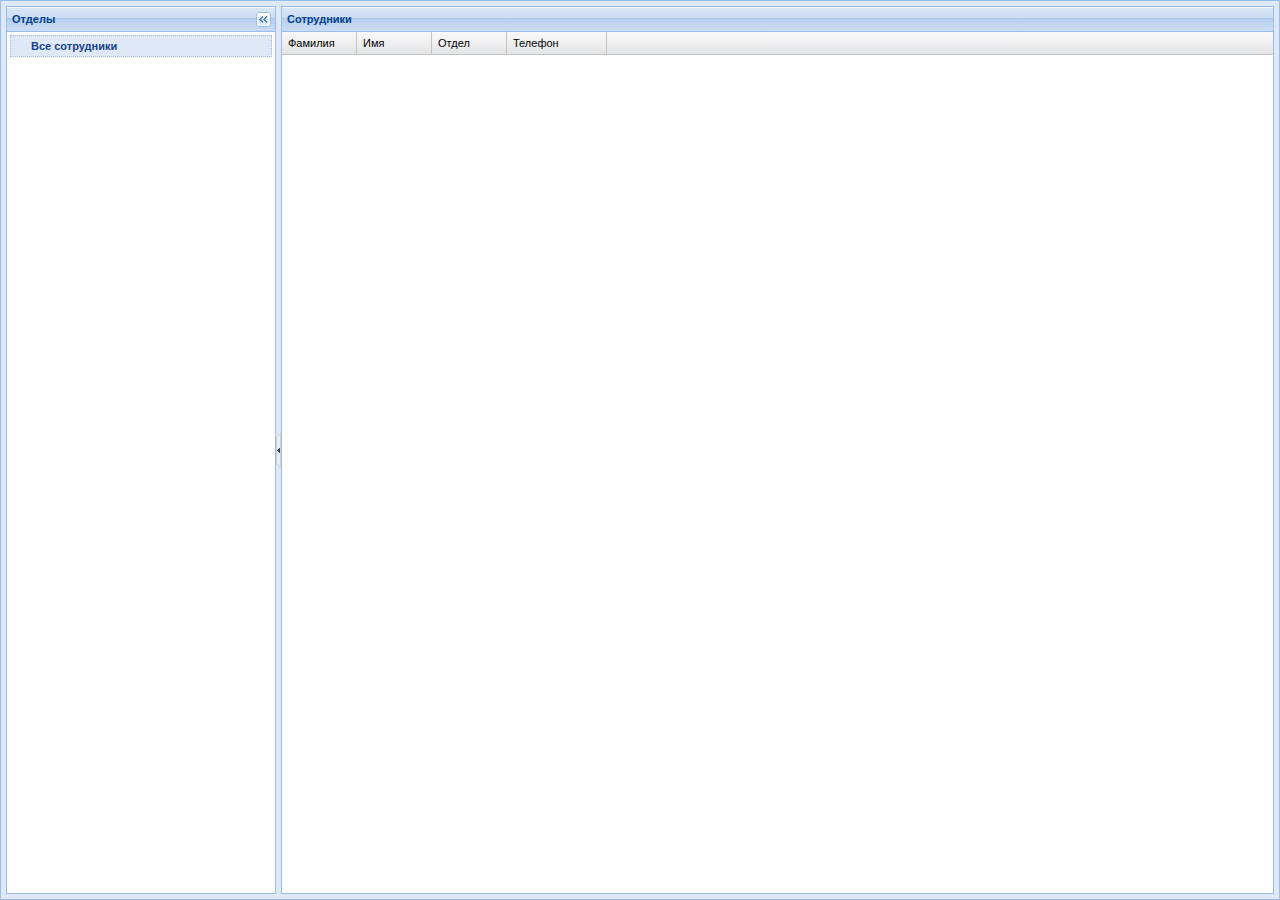
==== commit 241c3a4c: "Added testng and mockito" ====
--- a/src/main/webapp/index.html
+++ b/src/main/webapp/index.html
@@ -4,51 +4,15 @@
     <meta http-equiv="Content-Type" content="text/html; charset=utf-8" />
     <title>Сотрудники</title>
     <link rel="stylesheet" type="text/css" href="extjs/resources/css/ext-all.css" />
-    <script type="text/javascript" src="extjs/ext-all-dev.js"></script>
+    <script type="text/javascript" src="extjs/ext-all.js"></script>
     <script type="text/javascript" src="extjs/ext-lang-ru.js"></script>
 
     <!-- page specific -->
-    <style type="text/css">
-        .dep-list {
-            padding: 0 3px 0 3px;
-        }
-
-        .dep-list-item {
-            margin-top: 3px;
-            padding-left: 20px;
-            font-size: 11px;
-            line-height: 20px;
-            cursor: pointer;
-            border: 1px solid #fff;
-        }
-
-        .dep-list .x-item-selected {
-            font-weight: bold; 
-            color: #15428B;
-            background-color: #DFE8F6;
-            border: 1px dotted #A3BAE9;
-        }
-
-        .dep-list-item-hover {
-            background-color: #eee;
-        }
-        
-        .add-user 
-        {
-            background-image: url("icons/fam/user_add.png") !important;
-        }
-        .add-button 
-        {
-            background-image: url("icons/fam/add.png") !important;
-        }
-    </style>
-
+    <link rel="stylesheet" type="text/css" href="common.css" />
     <script type="text/javascript" src="extjs/ext-lang-ru.js"></script>
     <script type="text/javascript" src="models.js"></script>
     <script type="text/javascript" src="departments_panel.js"></script>
-    <script type="text/javascript" src="department_window.js"></script>
     <script type="text/javascript" src="employees_grid.js"></script>
-    <script type="text/javascript" src="employee_window.js"></script>
     <script type="text/javascript" src="app.js"></script>
 
     <script type="text/javascript">
--- a/src/main/webapp/common.css
+++ b/src/main/webapp/common.css
@@ -0,0 +1,23 @@
+ .dep-list {
+    padding: 0 3px 0 3px;
+}
+
+.dep-list-item {
+    margin-top: 3px;
+    padding-left: 20px;
+    font-size: 11px;
+    line-height: 20px;
+    cursor: pointer;
+    border: 1px solid #fff;
+}
+
+.dep-list .x-item-selected {
+    font-weight: bold; 
+    color: #15428B;
+    background-color: #DFE8F6;
+    border: 1px dotted #A3BAE9;
+}
+
+.dep-list-item-hover {
+    background-color: #eee;
+}
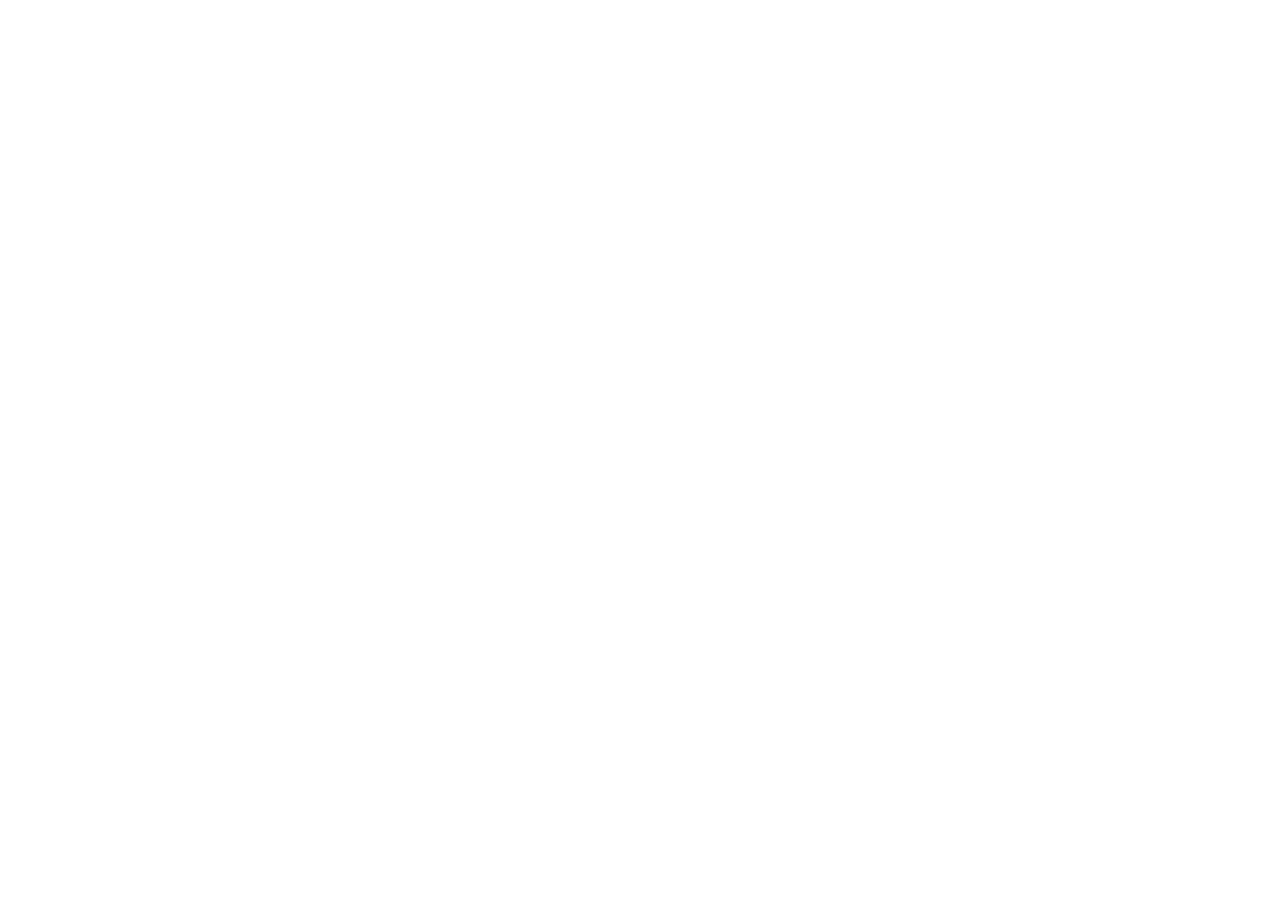
==== commit b0ea60dc: "Fixed equals and hashCode methods" ====
--- a/src/main/webapp/index.html
+++ b/src/main/webapp/index.html
@@ -4,7 +4,7 @@
     <meta http-equiv="Content-Type" content="text/html; charset=utf-8" />
     <title>Сотрудники</title>
     <link rel="stylesheet" type="text/css" href="extjs/resources/css/ext-all.css" />
-    <script type="text/javascript" src="extjs/ext-all.js"></script>
+    <script type="text/javascript" src="extjs/ext-all-dev.js"></script>
     <script type="text/javascript" src="extjs/ext-lang-ru.js"></script>
 
     <!-- page specific -->
